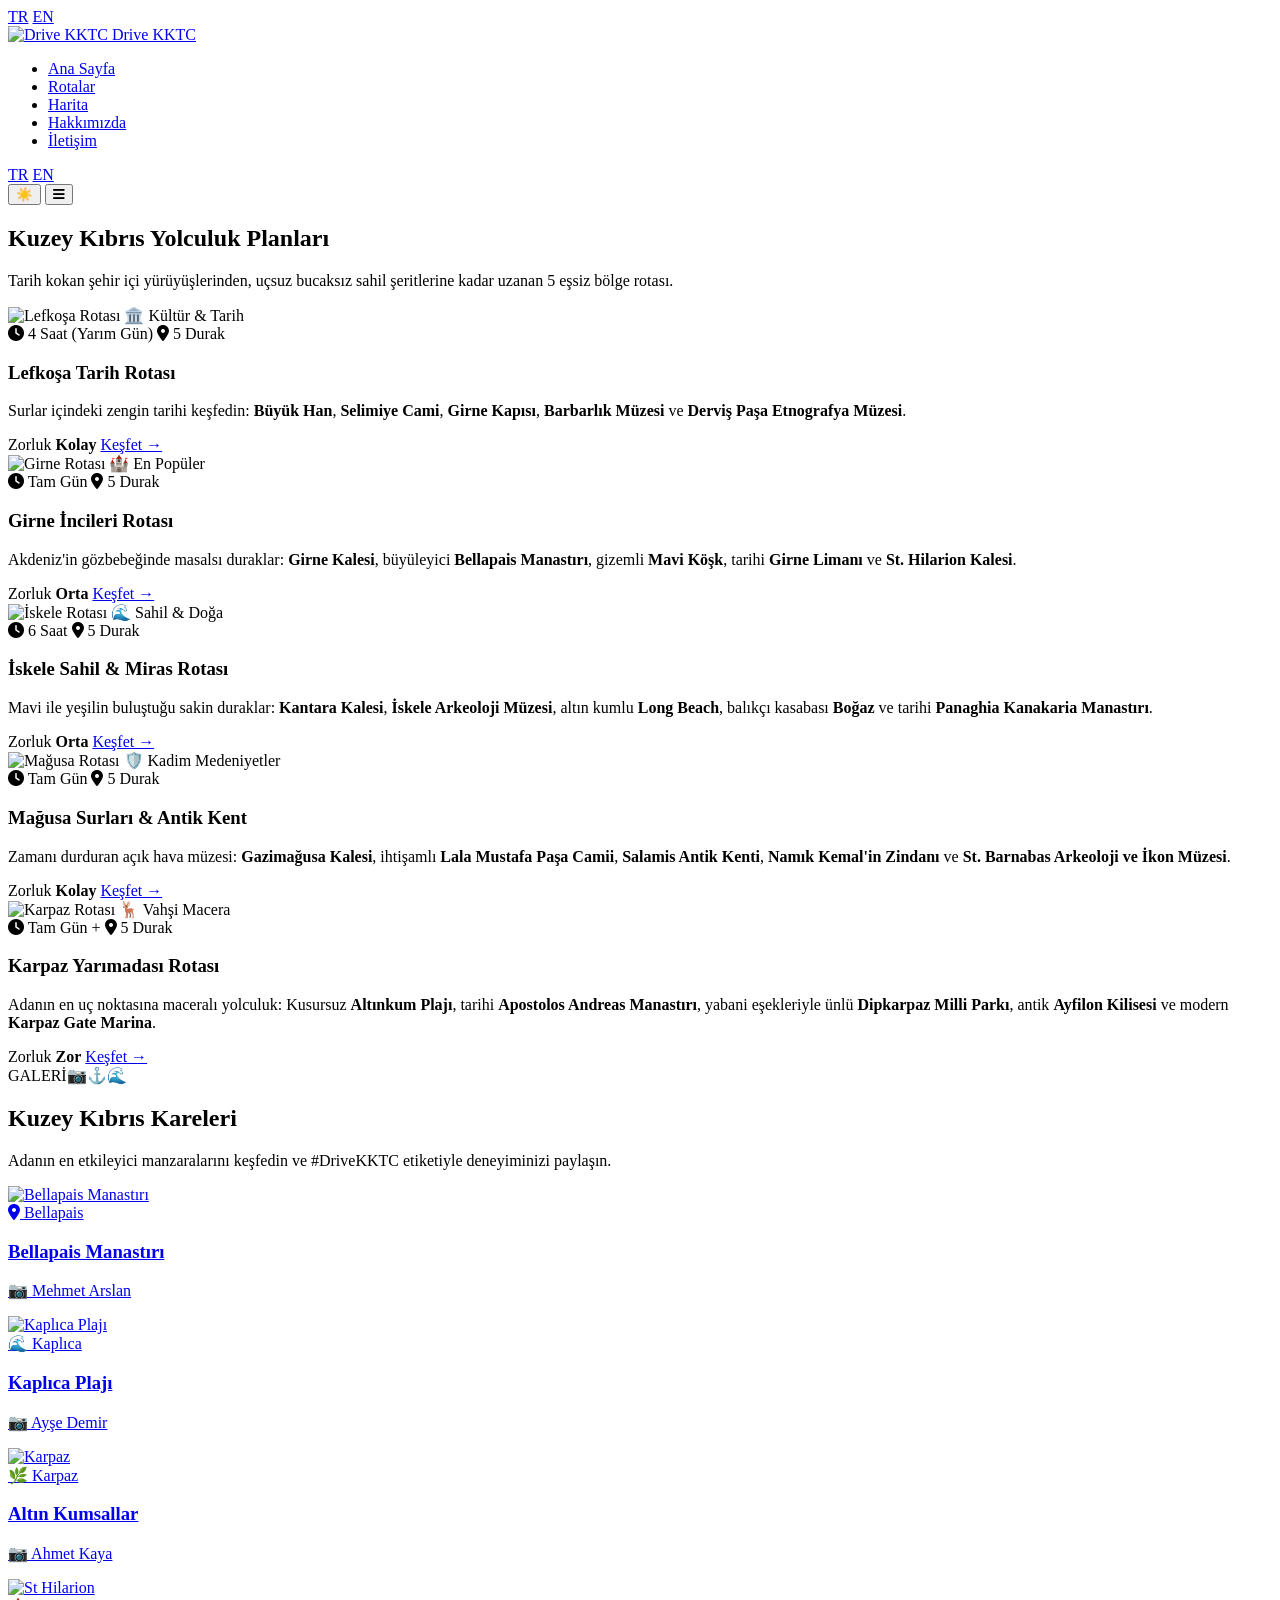
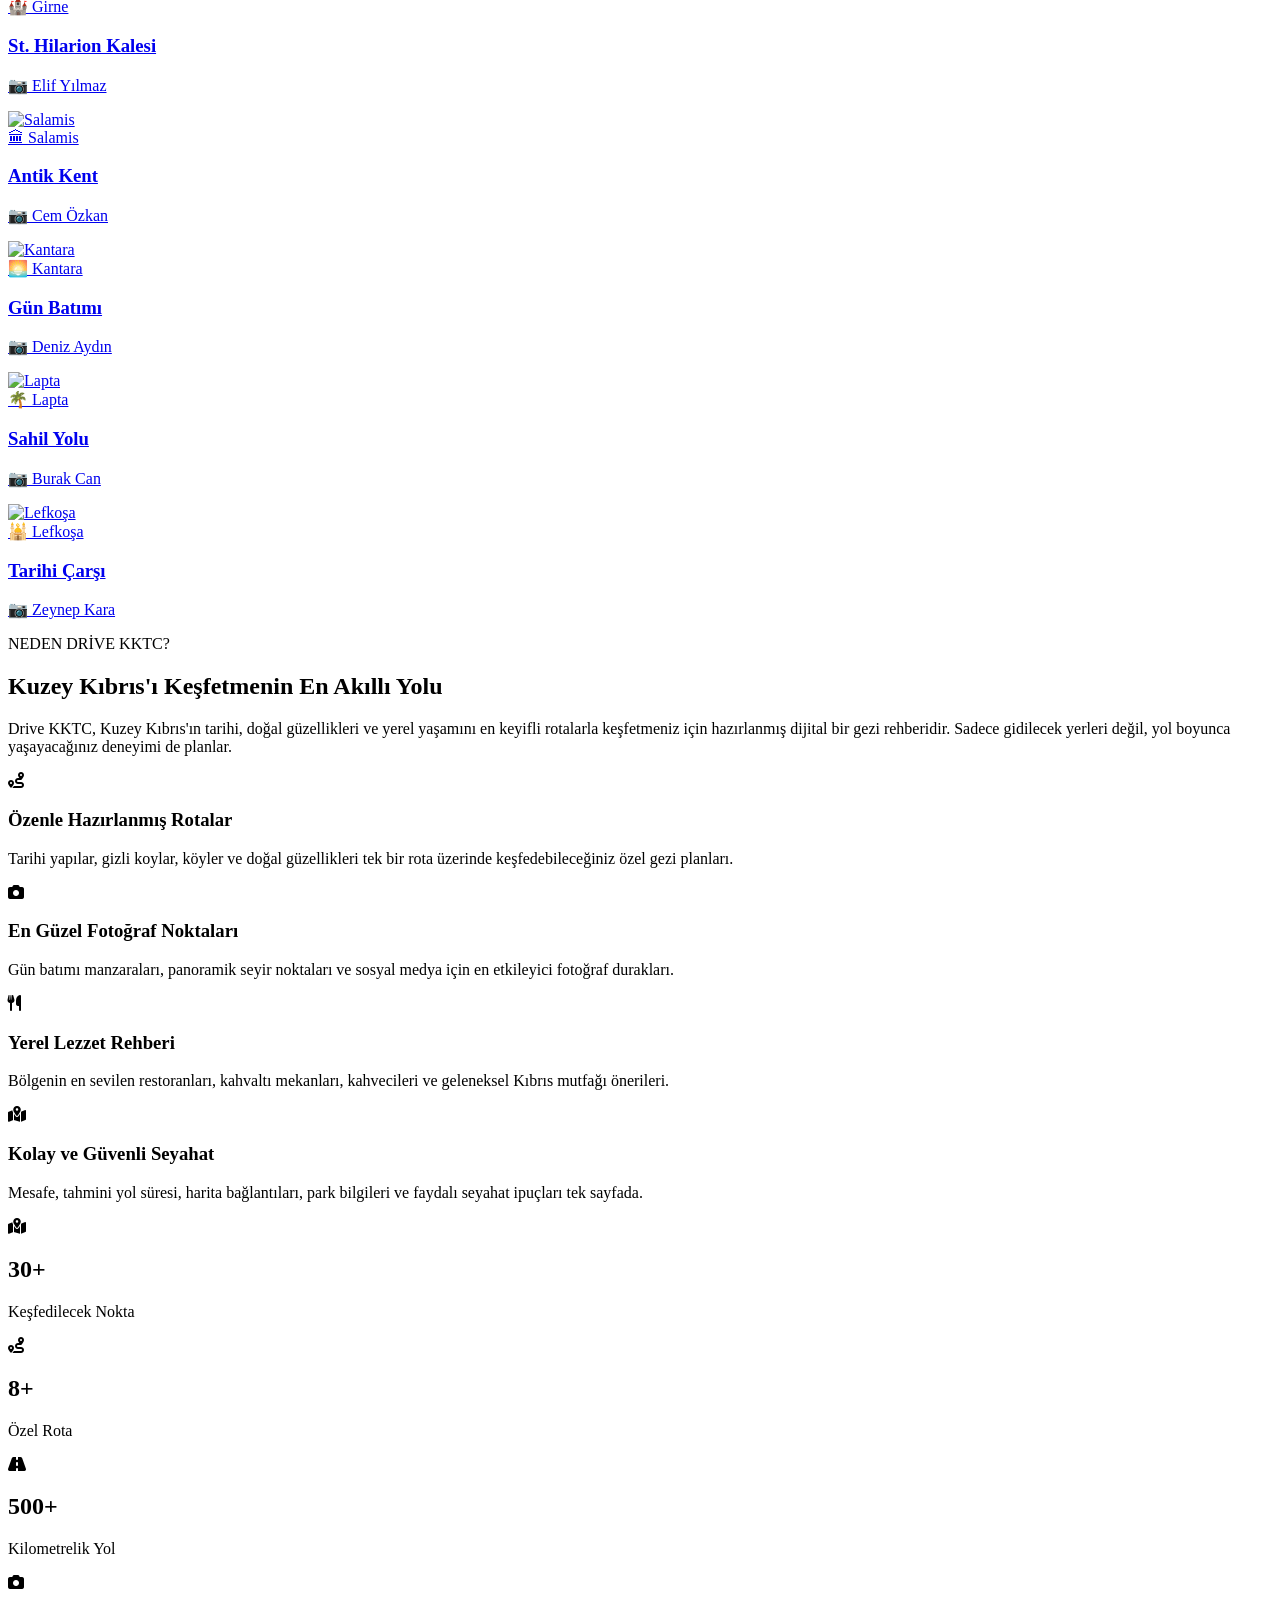
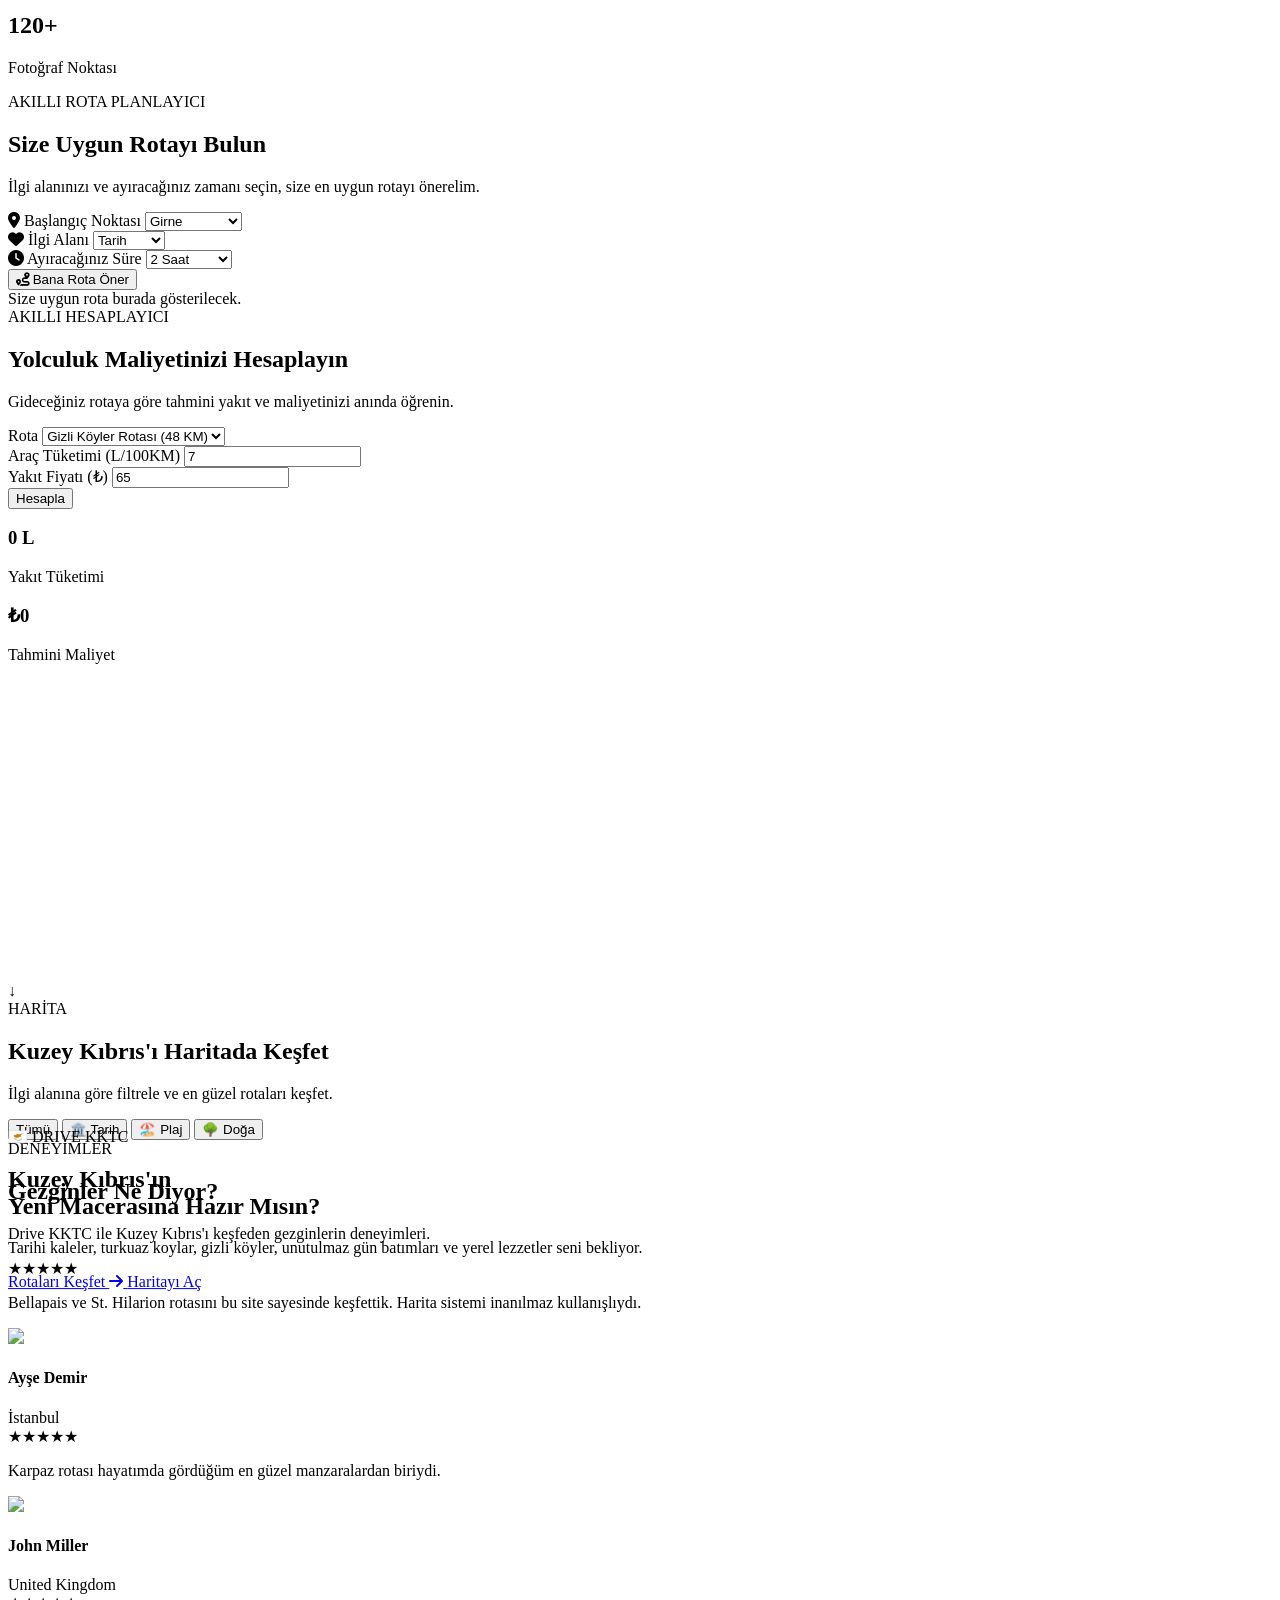
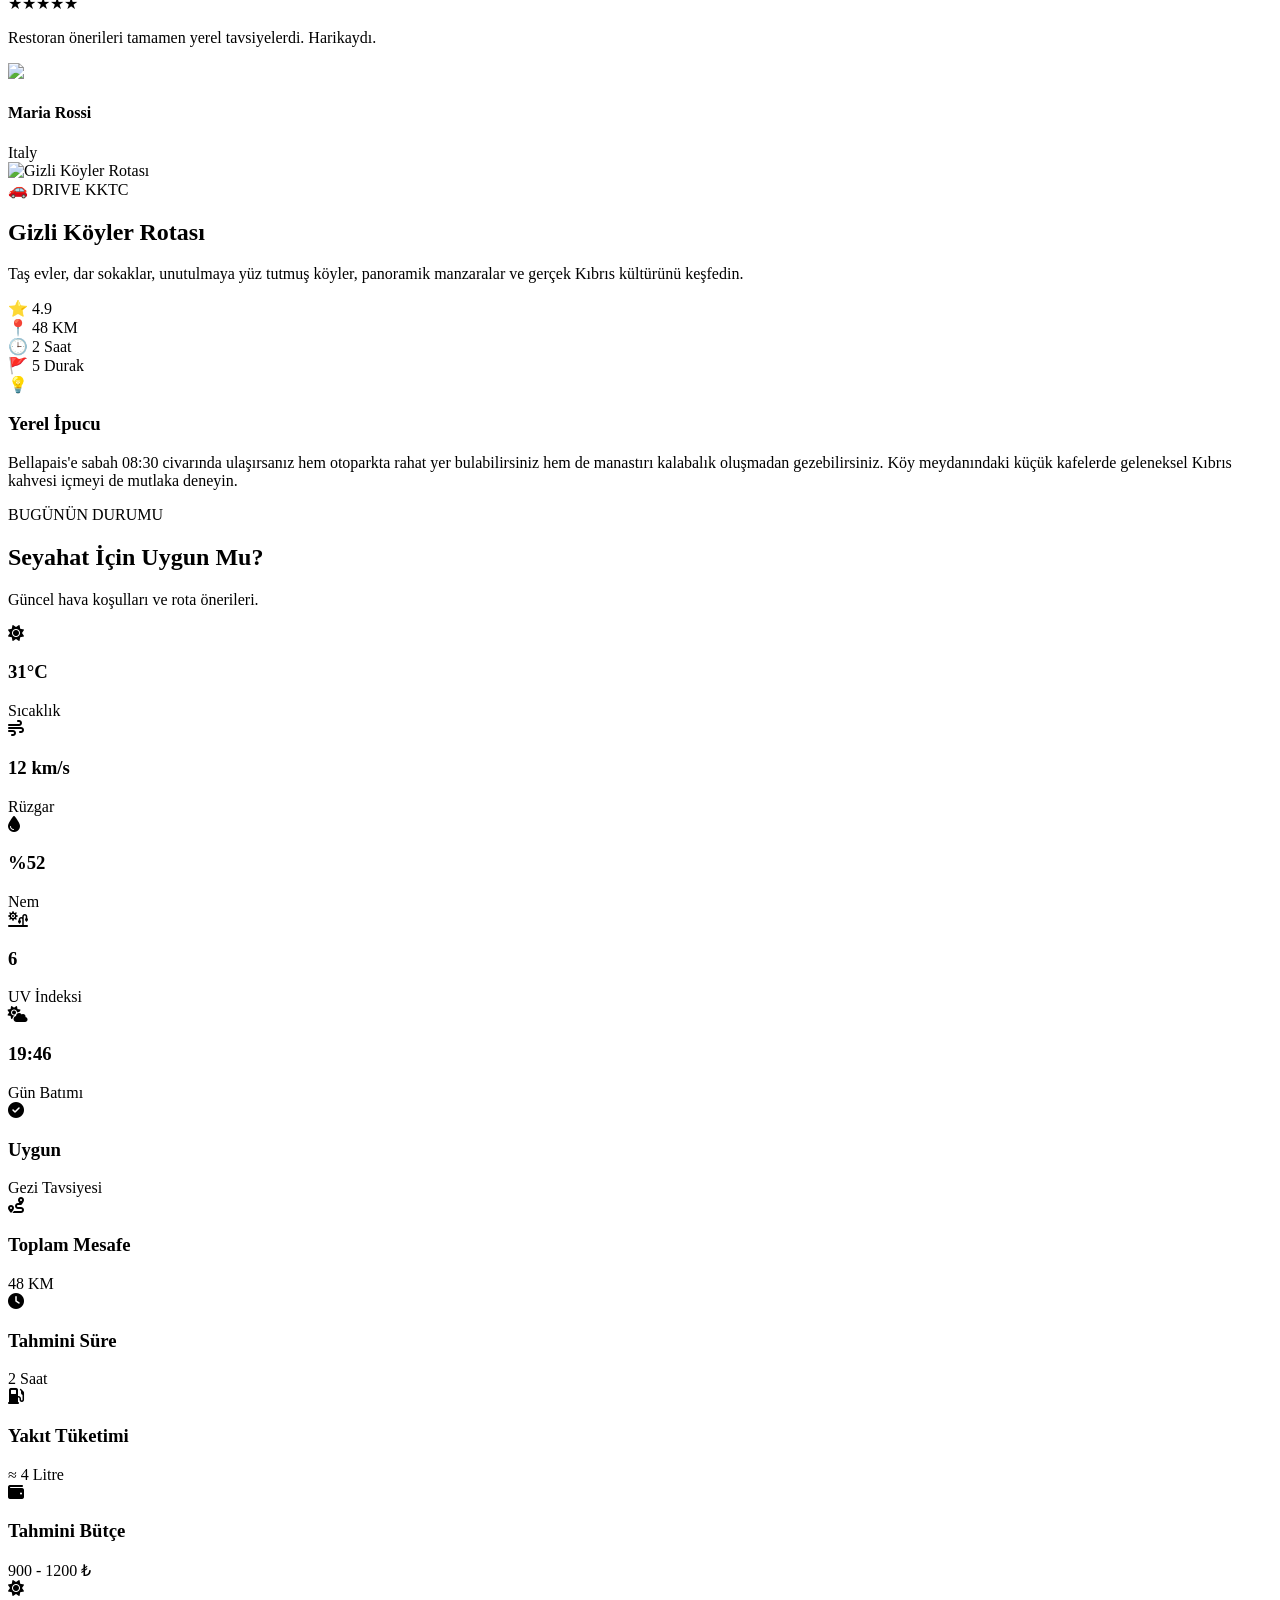
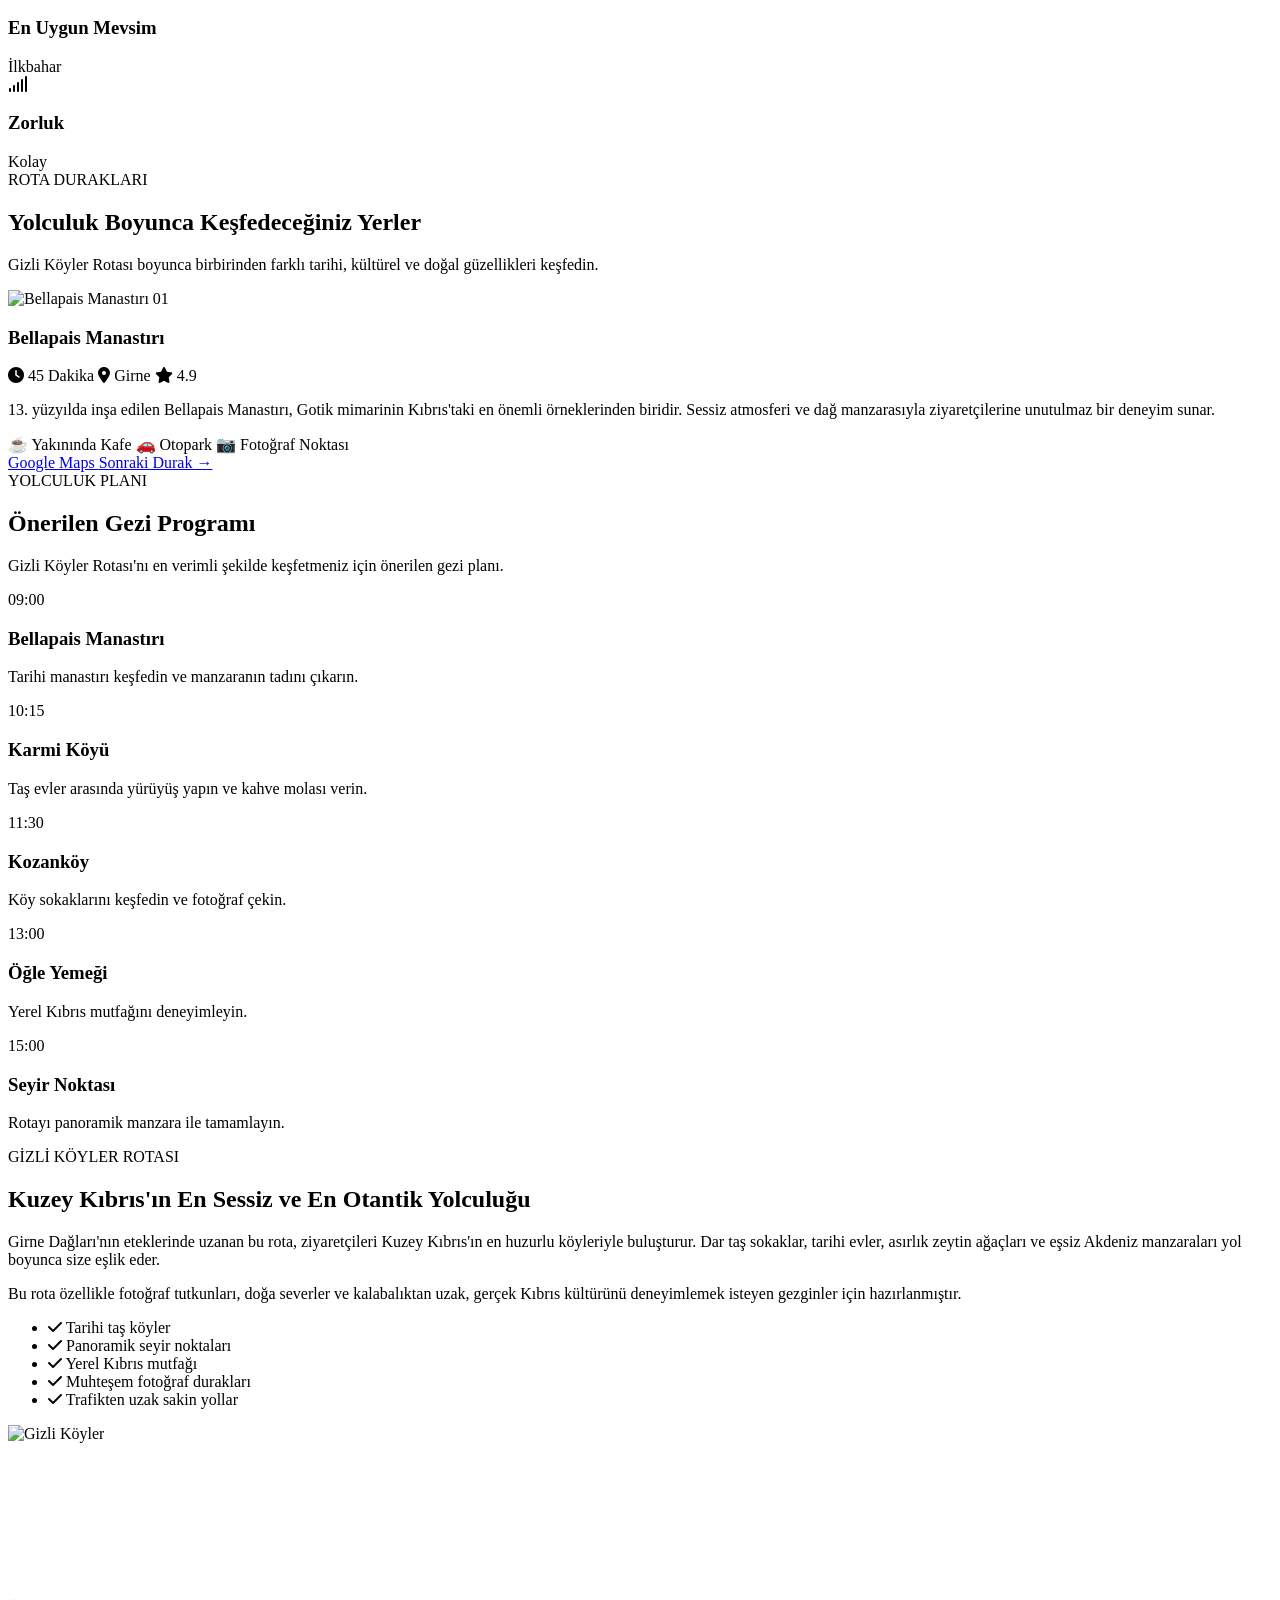
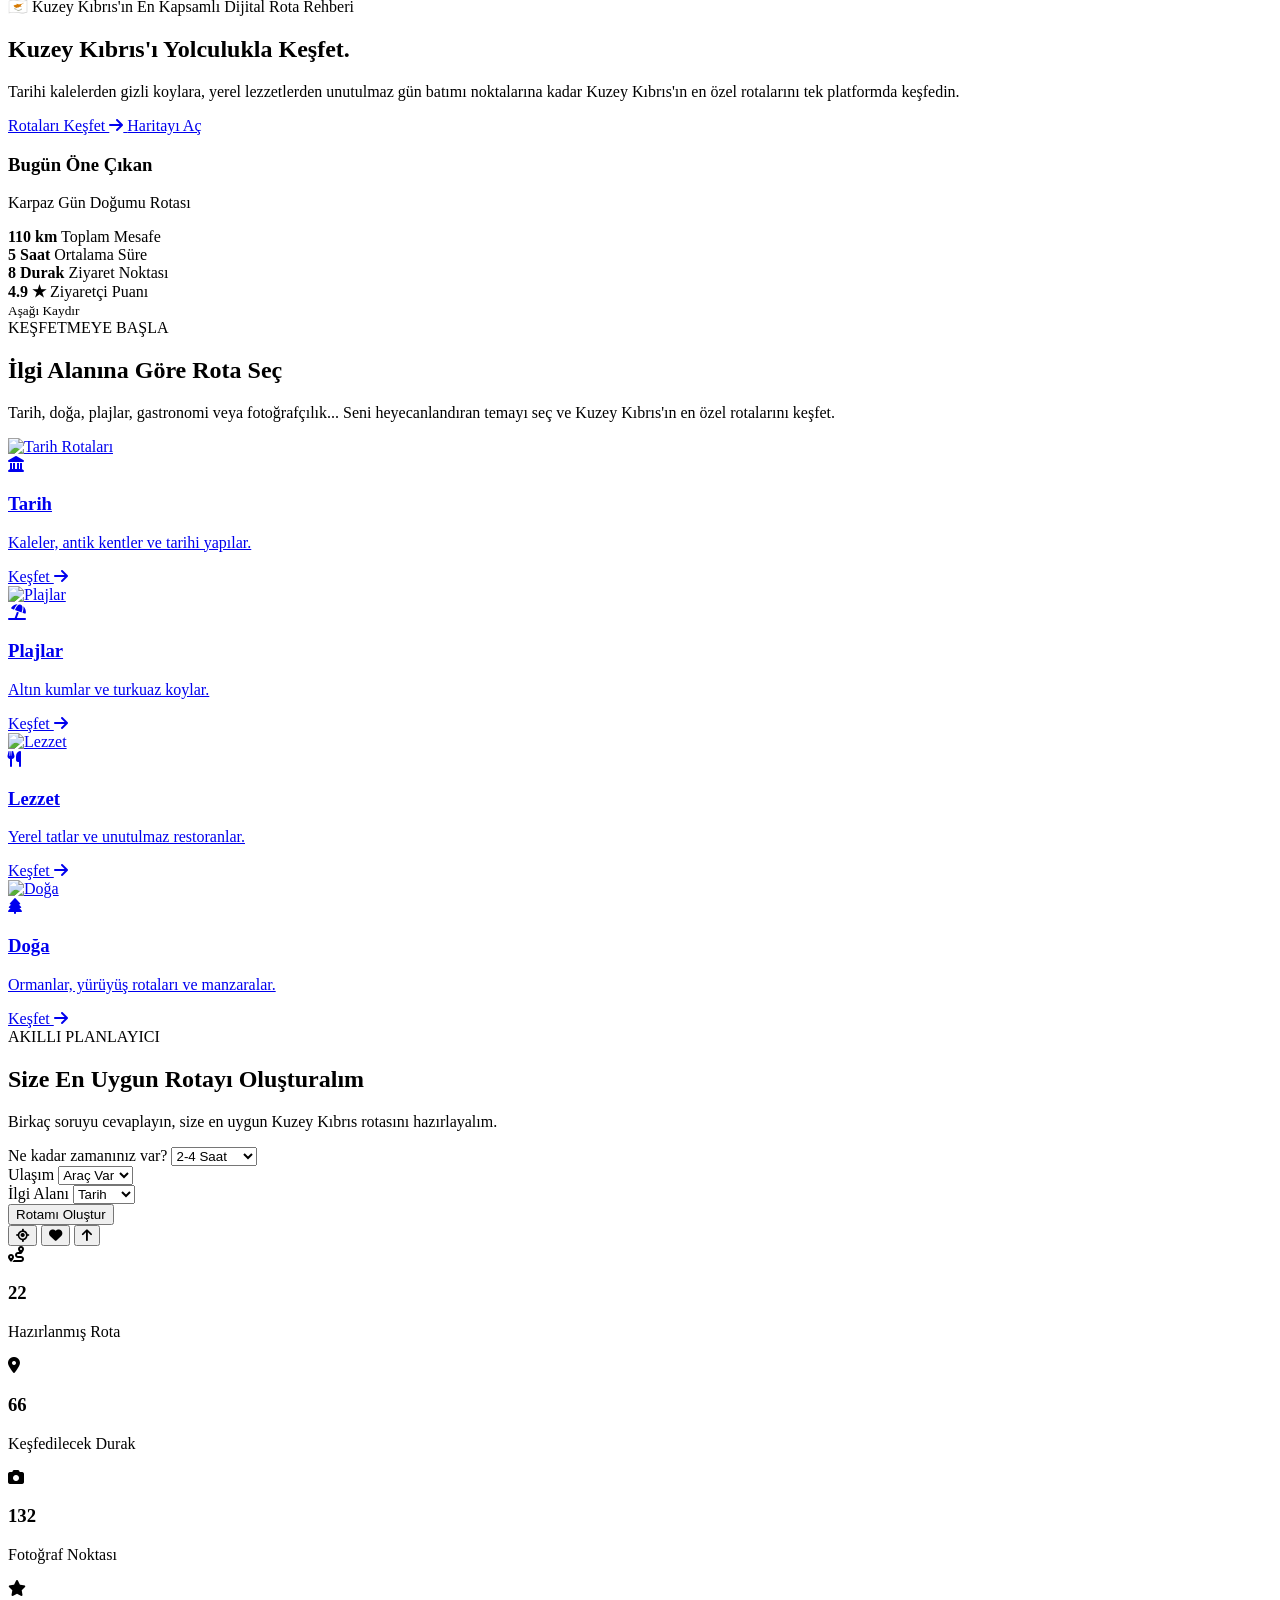
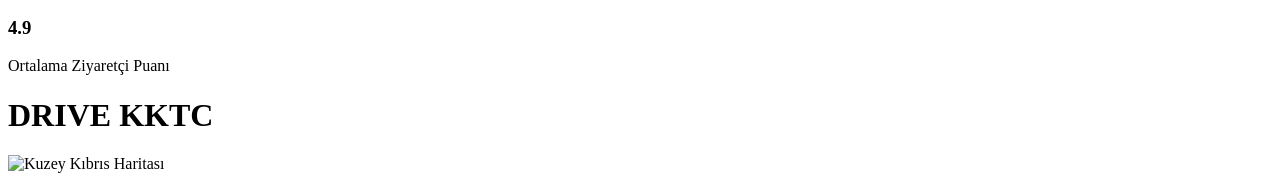
==== index.html @ 2be65976 "Add files via upload" ====
<!DOCTYPE html>
<html lang="tr">

<head>
<link rel="stylesheet" href="variables.css"> 
<link rel="stylesheet" href="responsive.css"> 

                                                  <!-- Leaflet CSS -->

<link
rel="stylesheet"
href="https://unpkg.com/leaflet@1.9.4/dist/leaflet.css"/>

    <!-- Character Encoding -->
    <meta charset="UTF-8">
    <meta http-equiv="X-UA-Compatible" content="IE=edge">

    <!-- Responsive -->
    <meta name="viewport" content="width=device-width, initial-scale=1.0">

    <!-- SEO -->
    <title>Drive KKTC | Discover Northern Cyprus One Route at a Time</title>

    <meta name="description"
        content="Explore Northern Cyprus with carefully designed driving routes including hidden villages, medieval castles, beaches, gastronomy and unforgettable local experiences.">

    <meta name="keywords"
        content="Northern Cyprus, KKTC, Kyrenia, Bellapais, Karpaz, Road Trip, Beaches, Castles, Travel Guide">

    <meta name="author" content="Drive KKTC">

    <meta name="robots" content="index, follow">

    <link rel="canonical" href="https://your-domain.com/">

    <!-- Open Graph -->

    <meta property="og:title" content="Drive KKTC">

    <meta property="og:description"
        content="Discover Northern Cyprus through unforgettable road trips.">

    <meta property="og:image" content="assets/images/hero/hero-cover.webp">

    <meta property="og:type" content="website">

    <!-- Twitter -->

    <meta name="twitter:card" content="summary_large_image">

    <meta name="twitter:title" content="Drive KKTC">

    <meta name="twitter:description"
        content="Explore Northern Cyprus like never before.">

    <!-- Favicon -->

    <link rel="icon" href="assets/logo/favicon.png">

    <!-- Google Fonts -->

    <link rel="preconnect" href="https://fonts.googleapis.com">

    <link rel="preconnect" href="https://fonts.gstatic.com" crossorigin>

    <link href="https://fonts.googleapis.com/css2?family=Inter:wght@300;400;500;600&family=Poppins:wght@400;500;600;700;800&display=swap" rel="stylesheet">

    <!-- Font Awesome -->

    <link rel="stylesheet"
        href="https://cdnjs.cloudflare.com/ajax/libs/font-awesome/6.7.2/css/all.min.css">

    <!-- CSS -->

    <link rel="stylesheet" href="css/style.css">

</head>

<body>
                                                  <!-- index.html içerisindeki dil butonları -->
<!-- index.html (Türkçe Sayfa) içindeki dil menüsü -->
<!-- Ana dizindeki index.html (Türkçe Sayfa) dil butonları -->
<div class="language">

    <a href="index.html" class="active">TR</a>

    <a href="en/index.html">EN</a>

</div>
                                                  

<!-- ======================================= -->
<!-- HEADER -->
<!-- ======================================= -->
<header class="header">
    <nav class="navbar">
        <div class="container">
            <!-- 1. SOL TARAF: Logo -->
            <a href="index.html" class="logo">
                <img src="images/K.png" alt="Drive KKTC">
                <span>Drive KKTC</span>
            </a>

            <!-- 2. ORTA KISIM: Menü Linkleri (CSS ile ortalandı) -->
            <ul class="nav-menu">
                <li><a href="index.html" class="active">Ana Sayfa</a></li>
                <li><a href="routes.html">Rotalar</a></li>
                <li><a href="map.html">Harita</a></li>
                <li><a href="about.html">Hakkımızda</a></li>
                <li><a href="contact.html">İletişim</a></li>
            </ul>

            <!-- 3. SAĞ TARAF: Aksiyonlar (Dil & Tema Değiştirici) -->
            <div class="nav-actions">
                <div class="language">
                    <a href="#" class="active">TR</a>
                  <!-- Doğru hali -->
<a href="en/index.html">EN</a>
                </div>

                <!-- Yeni Eklenen Arka Plansız Tema Butonumuz -->
                <button id="theme-toggle" class="theme-toggle-btn" aria-label="Temayı Değiştir">
                    ☀️
                </button>
                
                <button class="menu-toggle">
                    <i class="fa-solid fa-bars"></i>
                </button>
            </div>
        </div>
    </nav>
</header>

<main>

    

    <!-- ======================================= -->
    <!-- FEATURED ROUTES (YENİ ROTALAR) -->
    <!-- ======================================= -->
    <section class="featured-routes" id="routes">
    
        <div class="container">
            <div class="section-title">
                
                <h2>Kuzey Kıbrıs Yolculuk Planları</h2>
                <p>
                    Tarih kokan şehir içi yürüyüşlerinden, uçsuz bucaksız sahil şeritlerine kadar uzanan 5 eşsiz bölge rotası.
                </p>
            </div>
            
            <div class="routes-grid">

                <!-- Rota 1: Lefkoşa Gezi Rotası -->
                <article class="route-card">
                    <div class="route-image">
                        <img src="images/zehra-sokak-lefkosa-kibris.jpg" alt="Lefkoşa Rotası"> 
                        <span class="badge">🏛️ Kültür & Tarih</span>
                    </div>
                    <div class="route-body">
                        <div class="route-top">
                            <span><i class="fa-solid fa-clock"></i> 4 Saat (Yarım Gün)</span>
                            <span><i class="fa-solid fa-location-dot"></i> 5 Durak</span>
                        </div>
                        <h3>Lefkoşa Tarih Rotası</h3>
                        <p>
                            Surlar içindeki zengin tarihi keşfedin: <strong>Büyük Han</strong>, <strong>Selimiye Cami</strong>, <strong>Girne Kapısı</strong>, <strong>Barbarlık Müzesi</strong> ve <strong>Derviş Paşa Etnografya Müzesi</strong>.
                        </p>
                        <div class="route-footer">
                            <span>Zorluk <strong>Kolay</strong></span>
                            <a href="routes/lefkosa.html">Keşfet &rarr;</a>
                        </div>
                    </div>
                </article>

                <!-- Rota 2: Girne Tur Rotası -->
                <article class="route-card">
                    <div class="route-image">
                        <img src="images/girne1.jpg" alt="Girne Rotası">
                        <span class="badge">🏰 En Popüler</span>
                    </div>
                    <div class="route-body">
                        <div class="route-top">
                            <span><i class="fa-solid fa-clock"></i> Tam Gün</span>
                            <span><i class="fa-solid fa-location-dot"></i> 5 Durak</span>
                        </div>
                        <h3>Girne İncileri Rotası</h3>
                        <p>
                            Akdeniz'in gözbebeğinde masalsı duraklar: <strong>Girne Kalesi</strong>, büyüleyici <strong>Bellapais Manastırı</strong>, gizemli <strong>Mavi Köşk</strong>, tarihi <strong>Girne Limanı</strong> ve <strong>St. Hilarion Kalesi</strong>.
                        </p>
                        <div class="route-footer">
                            <span>Zorluk <strong>Orta</strong></span>
                            <a href="routes/girne.html">Keşfet &rarr;</a>
                        </div>
                    </div>
                </article>

                <!-- Rota 3: İskele Rotası -->
                <article class="route-card">
                    <div class="route-image">
                        <img src="images/İSKELE.jpg" alt="İskele Rotası">
                        <span class="badge">🌊 Sahil & Doğa</span>
                    </div>
                    <div class="route-body">
                        <div class="route-top">
                            <span><i class="fa-solid fa-clock"></i> 6 Saat</span>
                            <span><i class="fa-solid fa-location-dot"></i> 5 Durak</span>
                        </div>
                        <h3>İskele Sahil & Miras Rotası</h3>
                        <p>
                            Mavi ile yeşilin buluştuğu sakin duraklar: <strong>Kantara Kalesi</strong>, <strong>İskele Arkeoloji Müzesi</strong>, altın kumlu <strong>Long Beach</strong>, balıkçı kasabası <strong>Boğaz</strong> ve tarihi <strong>Panaghia Kanakaria Manastırı</strong>.
                        </p>
                        <div class="route-footer">
                            <span>Zorluk <strong>Orta</strong></span>
                            <a href="routes/iskele.html">Keşfet &rarr;</a>
                        </div>
                    </div>
                </article>

                <!-- Rota 4: Mağusa Rotası -->
                <article class="route-card">
                    <div class="route-image">
                        <img src="images/kibris-gazimagusa-gezi-rehberi.jpg" alt="Mağusa Rotası">
                        <span class="badge">🛡️ Kadim Medeniyetler</span>
                    </div>
                    <div class="route-body">
                        <div class="route-top">
                            <span><i class="fa-solid fa-clock"></i> Tam Gün</span>
                            <span><i class="fa-solid fa-location-dot"></i> 5 Durak</span>
                        </div>
                        <h3>Mağusa Surları & Antik Kent</h3>
                        <p>
                            Zamanı durduran açık hava müzesi: <strong>Gazimağusa Kalesi</strong>, ihtişamlı <strong>Lala Mustafa Paşa Camii</strong>, <strong>Salamis Antik Kenti</strong>, <strong>Namık Kemal'in Zindanı</strong> ve <strong>St. Barnabas Arkeoloji ve İkon Müzesi</strong>.
                        </p>
                        <div class="route-footer">
                            <span>Zorluk <strong>Kolay</strong></span>
                            <a href="routes/magusa.html">Keşfet &rarr;</a>
                        </div>
                    </div>
                </article>

                <!-- Rota 5: Karpaz Rotası -->
                <article class="route-card">
                    <div class="route-image">
                        <img src="images/KARPAZ.jpg" alt="Karpaz Rotası">
                        <span class="badge">🦌 Vahşi Macera</span>
                    </div>
                    <div class="route-body">
                        <div class="route-top">
                            <span><i class="fa-solid fa-clock"></i> Tam Gün +</span>
                            <span><i class="fa-solid fa-location-dot"></i> 5 Durak</span>
                        </div>
                        <h3>Karpaz Yarımadası Rotası</h3>
                        <p>
                            Adanın en uç noktasına maceralı yolculuk: Kusursuz <strong>Altınkum Plajı</strong>, tarihi <strong>Apostolos Andreas Manastırı</strong>, yabani eşekleriyle ünlü <strong>Dipkarpaz Milli Parkı</strong>, antik <strong>Ayfilon Kilisesi</strong> ve modern <strong>Karpaz Gate Marina</strong>.
                        </p>
                        <div class="route-footer">
                            <span>Zorluk <strong>Zor</strong></span>
                            <a href="routes/karpaz.html">Keşfet &rarr;</a>
                        </div>
                    </div>
                </article>

            </div>
        </div>
    </section>

    

   
    <!--=========================================
INSTAGRAM GALERİSİ
==========================================-->

<section class="gallery py-section">

    <div class="container">

        <div class="section-header text-center">

            <span class="section-subtitle">

                GALERİ📷⚓🌊

            </span>

            <h2 class="section-title">

                Kuzey Kıbrıs Kareleri

            </h2>

            <p class="section-description">

                Adanın en etkileyici manzaralarını keşfedin ve
                #DriveKKTC etiketiyle deneyiminizi paylaşın.

            </p>

        </div>

        <div class="gallery-grid">

            <!-- 1 -->
            <a href="#" class="gallery-item large">

                <img src="images/caption.jpg" alt="Bellapais Manastırı">

                <div class="gallery-overlay">

                    <div class="gallery-content">

                        <span class="gallery-location">

                            <i class="fa-solid fa-location-dot"></i>

                            Bellapais

                        </span>

                        <h3>Bellapais Manastırı</h3>

                        <p>📷 Mehmet Arslan</p>

                    </div>

                </div>

            </a>

            <!-- 2 -->

            <a href="#" class="gallery-item">

                <img src="images/kaplıcason.jpg" alt="Kaplıca Plajı">

                <div class="gallery-overlay">

                    <div class="gallery-content">

                        <span class="gallery-location">

                            🌊 Kaplıca

                        </span>

                        <h3>Kaplıca Plajı</h3>

                        <p>📷 Ayşe Demir</p>

                    </div>

                </div>

            </a>

            <!-- 3 -->

            <a href="#" class="gallery-item">

                <img src="images/KARPAZ.jpg" alt="Karpaz">

                <div class="gallery-overlay">

                    <div class="gallery-content">

                        <span class="gallery-location">

                            🌿 Karpaz

                        </span>

                        <h3>Altın Kumsallar</h3>

                        <p>📷 Ahmet Kaya</p>

                    </div>

                </div>

            </a>

            <!-- 4 -->

            <a href="#" class="gallery-item tall">

                <img src="images/hilarion.jpg" alt="St Hilarion">

                <div class="gallery-overlay">

                    <div class="gallery-content">

                        <span class="gallery-location">

                            🏰 Girne

                        </span>

                        <h3>St. Hilarion Kalesi</h3>

                        <p>📷 Elif Yılmaz</p>

                    </div>

                </div>

            </a>

            <!-- 5 -->

            <a href="#" class="gallery-item">

                <img src="images/salamis.jpg" alt="Salamis">

                <div class="gallery-overlay">

                    <div class="gallery-content">

                        <span class="gallery-location">

                            🏛 Salamis

                        </span>

                        <h3>Antik Kent</h3>

                        <p>📷 Cem Özkan</p>

                    </div>

                </div>

            </a>

            <!-- 6 -->

            <a href="#" class="gallery-item">

                <img src="images/kantara.jpg" alt="Kantara">

                <div class="gallery-overlay">

                    <div class="gallery-content">

                        <span class="gallery-location">

                            🌅 Kantara

                        </span>

                        <h3>Gün Batımı</h3>

                        <p>📷 Deniz Aydın</p>

                    </div>

                </div>

            </a>

            <!-- 7 -->

            <a href="#" class="gallery-item">

                <img src="images/LAPTA.jpeg" alt="Lapta">

                <div class="gallery-overlay">

                    <div class="gallery-content">

                        <span class="gallery-location">

                            🌴 Lapta

                        </span>

                        <h3>Sahil Yolu</h3>

                        <p>📷 Burak Can</p>

                    </div>

                </div>

            </a>

            <!-- 8 -->

            <a href="#" class="gallery-item wide">

                <img src="images/lefkosa-gezilecek-yerler-1.jpg" alt="Lefkoşa">

                <div class="gallery-overlay">

                    <div class="gallery-content">

                        <span class="gallery-location">

                            🕌 Lefkoşa

                        </span>

                        <h3>Tarihi Çarşı</h3>

                        <p>📷 Zeynep Kara</p>

                    </div>

                </div>

            </a>

        </div>

    </div>

</section>

    <!-- ======================================= -->
    <!-- WHY US -->
    <!-- ======================================= -->
    <!-- =====================================
NEDEN DRİVE KKTC?
===================================== -->

<section class="why-us">

    <div class="container">

        <div class="section-header">

            <span class="section-subtitle">
                NEDEN DRİVE KKTC?
            </span>

            <h2>
                Kuzey Kıbrıs'ı Keşfetmenin En Akıllı Yolu
            </h2>

            <p>
                Drive KKTC, Kuzey Kıbrıs'ın tarihi, doğal güzellikleri ve yerel yaşamını
                en keyifli rotalarla keşfetmeniz için hazırlanmış dijital bir gezi rehberidir.
                Sadece gidilecek yerleri değil, yol boyunca yaşayacağınız deneyimi de planlar.
            </p>

        </div>

        <div class="why-grid">

            <article class="why-card">

                <div class="why-icon">
                    <i class="fa-solid fa-route"></i>
                </div>

                <h3>Özenle Hazırlanmış Rotalar</h3>

                <p>
                    Tarihi yapılar, gizli koylar, köyler ve doğal güzellikleri
                    tek bir rota üzerinde keşfedebileceğiniz özel gezi planları.
                </p>

            </article>

            <article class="why-card">

                <div class="why-icon">
                    <i class="fa-solid fa-camera"></i>
                </div>

                <h3>En Güzel Fotoğraf Noktaları</h3>

                <p>
                    Gün batımı manzaraları, panoramik seyir noktaları ve
                    sosyal medya için en etkileyici fotoğraf durakları.
                </p>

            </article>

            <article class="why-card">

                <div class="why-icon">
                    <i class="fa-solid fa-utensils"></i>
                </div>

                <h3>Yerel Lezzet Rehberi</h3>

                <p>
                    Bölgenin en sevilen restoranları, kahvaltı mekanları,
                    kahvecileri ve geleneksel Kıbrıs mutfağı önerileri.
                </p>

            </article>

            <article class="why-card">

                <div class="why-icon">
                    <i class="fa-solid fa-map-location-dot"></i>
                </div>

                <h3>Kolay ve Güvenli Seyahat</h3>

                <p>
                    Mesafe, tahmini yol süresi, harita bağlantıları,
                    park bilgileri ve faydalı seyahat ipuçları tek sayfada.
                </p>

            </article>

        </div>

    </div>

</section>



<!-- =====================================
İSTATİSTİKLER
===================================== -->

<section class="statistics">

    <div class="container">

        <div class="statistics-grid">

            <div class="stat-card">

                <div class="stat-icon">
                    <i class="fa-solid fa-map-location-dot"></i>
                </div>

                <h2 class="counter" data-target="30">0</h2>

                <p>
                    Keşfedilecek Nokta
                </p>

            </div>

            <div class="stat-card">

                <div class="stat-icon">
                    <i class="fa-solid fa-route"></i>
                </div>

                <h2 class="counter" data-target="8">0</h2>

                <p>
                    Özel Rota
                </p>

            </div>

            <div class="stat-card">

                <div class="stat-icon">
                    <i class="fa-solid fa-road"></i>
                </div>

                <h2 class="counter" data-target="500">0</h2>

                <p>
                    Kilometrelik Yol
                </p>

            </div>

            <div class="stat-card">

                <div class="stat-icon">
                    <i class="fa-solid fa-camera"></i>
                </div>

                <h2 class="counter" data-target="120">0</h2>

                <p>
                    Fotoğraf Noktası
                </p>

            </div>

        </div>

    </div>

</section>


<!-- =====================================
AKILLI ROTA PLANLAYICISI
===================================== -->

<section class="trip-planner">

    <div class="container">

        <div class="section-header">

            <span class="section-subtitle">

                AKILLI ROTA PLANLAYICI

            </span>

            <h2>

                Size Uygun Rotayı Bulun

            </h2>

            <p>

                İlgi alanınızı ve ayıracağınız zamanı seçin,
                size en uygun rotayı önerelim.

            </p>

        </div>

        <div class="planner-box">

            <div class="planner-grid">

                <div class="planner-item">

                    <label>

                        <i class="fa-solid fa-location-dot"></i>

                        Başlangıç Noktası

                    </label>

                    <select id="startPoint">

                        <option>Girne</option>

                        <option>Lefkoşa</option>

                        <option>Gazimağusa</option>

                        <option>İskele</option>

                        <option>Güzelyurt</option>

                    </select>

                </div>

                <div class="planner-item">

                    <label>

                        <i class="fa-solid fa-heart"></i>

                        İlgi Alanı

                    </label>

                    <select id="interest">

                        <option>Tarih</option>

                        <option>Plaj</option>

                        <option>Doğa</option>

                        <option>Yemek</option>

                        <option>Fotoğraf</option>

                    </select>

                </div>

                <div class="planner-item">

                    <label>

                        <i class="fa-solid fa-clock"></i>

                        Ayıracağınız Süre

                    </label>

                    <select id="duration">

                        <option>2 Saat</option>

                        <option>Yarım Gün</option>

                        <option>Tam Gün</option>

                    </select>

                </div>

            </div>

            <button id="findRoute" class="btn btn-primary">

                <i class="fa-solid fa-route"></i>

                Bana Rota Öner

            </button>

            <div class="planner-result" id="plannerResult">

                Size uygun rota burada gösterilecek.

            </div>

        </div>

    </div>

</section>

<!--=========================================
ROTA MALİYET HESAPLAMA
==========================================-->

<section class="trip-calculator">
    <div class="container">
        <div class="section-header">
            <span class="section-subtitle">AKILLI HESAPLAYICI</span>
            <h2>Yolculuk Maliyetinizi Hesaplayın</h2>
            <p>Gideceğiniz rotaya göre tahmini yakıt ve maliyetinizi anında öğrenin.</p>
        </div>
        <div class="calculator">
            <div class="calc-grid">
                <div>
                    <label for="route">Rota</label>
                    <select id="route">
                        <option value="48">Gizli Köyler Rotası (48 KM)</option>
                        <option value="72">Kaleler Rotası (72 KM)</option>
                        <option value="110">Karpaz Rotası (110 KM)</option>
                        <option value="65">Lezzet Rotası (65 KM)</option>
                    </select>
                </div>
                <div>
                    <label for="fuel">Araç Tüketimi (L/100KM)</label>
                    <input type="number" id="fuel" value="7" step="0.1">
                </div>
                <div>
                    <label for="price">Yakıt Fiyatı (₺)</label>
                    <input type="number" id="price" value="65" step="0.1">
                </div>
            </div>
            
            <!-- type="button" ekleyerek form varsa sayfanın yenilenmesini engelliyoruz -->
            <button type="button" class="btn btn-primary" id="calculateTrip">
                Hesapla
            </button>

            <div class="trip-result">
                <div>
                    <h3 id="liter">0 L</h3>
                    <span>Yakıt Tüketimi</span>
                </div>
                <div>
                    <h3 id="cost">₺0</h3>
                    <span>Tahmini Maliyet</span>
                </div>
            </div>
        </div>
    </div>
</section>
<!--=========================================
SİNEMATİK CTA
==========================================-->

<section class="cinematic-cta">

    <!-- Arka Plan Videosu -->

    <video
        class="cta-video"
        autoplay
        muted
        loop
        playsinline>

        <source
            src="videos/drone.mp4"
            type="video/mp4"> 

    </video>

    <!-- Overlay -->

    <div class="cta-overlay"></div>

    <!-- İçerik -->

    <div class="container">

        <div class="cta-content">

            <span class="cta-badge">

                🇨🇾 DRIVE KKTC

            </span>

            <h2>

                Kuzey Kıbrıs'ın
                <br>

                Yeni Macerasına

                <span>Hazır Mısın?</span>

            </h2>

            <p>

                Tarihi kaleler, turkuaz koylar, gizli köyler,
                unutulmaz gün batımları ve yerel lezzetler seni bekliyor.

            </p>

            <div class="cta-buttons">

                <a href="routes.html" class="btn btn-primary">

                    Rotaları Keşfet

                    <i class="fa-solid fa-arrow-right"></i>

                </a>

                <a href="map.html" class="btn btn-outline-light">

                    Haritayı Aç

                </a>

            </div>

        </div>

    </div>

    <!-- Scroll Efekti -->

    <div class="cta-bottom">

        ↓

    </div>

</section>
<section class="map-section py-section">

<div class="container">

<div class="section-header text-center">

<span class="section-subtitle">

HARİTA

</span>

<h2>

Kuzey Kıbrıs'ı Haritada Keşfet

</h2>

<p>

İlgi alanına göre filtrele ve en güzel rotaları keşfet.

</p>

</div>

<!-- Filtre Butonları (Güncellenmiş onclick yapıları) -->
<div class="filters">
    <button class="filter-btn active" onclick="filterMap('all', this)">Tümü</button>
    <button class="filter-btn" onclick="filterMap('tarih', this)">🏛️ Tarih</button>
    <button class="filter-btn" onclick="filterMap('plaj', this)">🏖️ Plaj</button>
    <button class="filter-btn" onclick="filterMap('doga', this)">🌳 Doğa</button>
</div>

<div id="map"></div>

</div>

</section>
<!--=========================================
ZİYARETÇİ YORUMLARI
==========================================-->

<section class="testimonials py-section">

    <div class="container">

        <div class="section-header text-center">

            <span class="section-subtitle">

                DENEYİMLER

            </span>

            <h2 class="section-title">

                Gezginler Ne Diyor?

            </h2>

            <p class="section-description">

                Drive KKTC ile Kuzey Kıbrıs'ı keşfeden gezginlerin
                deneyimleri.

            </p>

        </div>

        <div class="swiper testimonialSwiper">

            <div class="swiper-wrapper">

                <!-- CARD -->

                <div class="swiper-slide">

                    <div class="testimonial-card">

                        <div class="stars">

                            ★★★★★

                        </div>

                        <p>

                            Bellapais ve St. Hilarion rotasını
                            bu site sayesinde keşfettik.
                            Harita sistemi inanılmaz kullanışlıydı.

                        </p>

                        <div class="testimonial-user">

                            <img src="images/yorum1.jpg">

                            <div>

                                <h4>Ayşe Demir</h4>

                                <span>İstanbul</span>

                            </div>

                        </div>

                    </div>

                </div>

                <!-- CARD -->

                <div class="swiper-slide">

                    <div class="testimonial-card">

                        <div class="stars">

                            ★★★★★

                        </div>

                        <p>

                            Karpaz rotası hayatımda gördüğüm
                            en güzel manzaralardan biriydi.

                        </p>

                        <div class="testimonial-user">

                            <img src="images/yorum3.jpg">

                            <div>

                                <h4>John Miller</h4>

                                <span>United Kingdom</span>

                            </div>

                        </div>

                    </div>

                </div>

                <!-- CARD -->

                <div class="swiper-slide">

                    <div class="testimonial-card">

                        <div class="stars">

                            ★★★★★

                        </div>

                        <p>

                            Restoran önerileri tamamen yerel
                            tavsiyelerdi. Harikaydı.

                        </p>

                        <div class="testimonial-user">

                            <img src="images/yorum2.jpg">

                            <div>

                                <h4>Maria Rossi</h4>

                                <span>Italy</span>

                            </div>

                        </div>

                    </div>

                </div>

            </div>

        </div>

    </div>

</section>



<!-- =====================================
HERO
===================================== -->

<section class="route-hero">

    <img
        src="../assets/images/routes/hidden-village-banner.webp"
        alt="Gizli Köyler Rotası">

    <div class="route-overlay"></div>

    <div class="container">

        <div class="route-content">

            <span>

                🚗 DRIVE KKTC

            </span>

            <h1>

                Gizli Köyler Rotası

            </h1>

            <p>

                Taş evler, dar sokaklar,
                unutulmaya yüz tutmuş köyler,
                panoramik manzaralar
                ve gerçek Kıbrıs kültürünü
                keşfedin.

            </p>

            <div class="route-info">

                <div>

                    ⭐ 4.9

                </div>

                <div>

                    📍 48 KM

                </div>

                <div>

                    🕒 2 Saat

                </div>

                <div>

                    🚩 5 Durak

                </div>

            </div>

        </div>

    </div>

</section>

<section class="local-tip">

    <div class="container">

        <div class="tip-box">

            <div class="tip-icon">

                💡

            </div>

            <div>

                <h3>Yerel İpucu</h3>

                <p>

                    Bellapais'e sabah 08:30 civarında ulaşırsanız
                    hem otoparkta rahat yer bulabilirsiniz
                    hem de manastırı kalabalık oluşmadan gezebilirsiniz.
                    Köy meydanındaki küçük kafelerde geleneksel Kıbrıs kahvesi
                    içmeyi de mutlaka deneyin.

                </p>

            </div>

        </div>

    </div>

</section>
<!--=========================================
SEYAHAT DURUMU
==========================================-->

<section class="travel-status">

    <div class="container">

        <div class="section-header">

            <span class="section-subtitle">

                BUGÜNÜN DURUMU

            </span>

            <h2>

                Seyahat İçin Uygun Mu?

            </h2>

            <p>

                Güncel hava koşulları ve rota önerileri.

            </p>

        </div>

        <div class="weather-grid">

            <div class="weather-card">

                <i class="fa-solid fa-sun"></i>

                <h3>31°C</h3>

                <span>Sıcaklık</span>

            </div>

            <div class="weather-card">

                <i class="fa-solid fa-wind"></i>

                <h3>12 km/s</h3>

                <span>Rüzgar</span>

            </div>

            <div class="weather-card">

                <i class="fa-solid fa-droplet"></i>

                <h3>%52</h3>

                <span>Nem</span>

            </div>

            <div class="weather-card">

                <i class="fa-solid fa-sun-plant-wilt"></i>

                <h3>6</h3>

                <span>UV İndeksi</span>

            </div>

            <div class="weather-card">

                <i class="fa-solid fa-cloud-sun"></i>

                <h3>19:46</h3>

                <span>Gün Batımı</span>

            </div>

            <div class="weather-card success">

                <i class="fa-solid fa-circle-check"></i>

                <h3>Uygun</h3>

                <span>Gezi Tavsiyesi</span>

            </div>

        </div>

    </div>

</section>

<!-- =====================================
ROTA ÖZETİ
===================================== -->

<section class="route-summary">

    <div class="container">

        <div class="summary-grid">

            <div class="summary-card">

                <div class="summary-icon">
                    <i class="fa-solid fa-route"></i>
                </div>

                <h3>Toplam Mesafe</h3>

                <span>48 KM</span>

            </div>

            <div class="summary-card">

                <div class="summary-icon">
                    <i class="fa-solid fa-clock"></i>
                </div>

                <h3>Tahmini Süre</h3>

                <span>2 Saat</span>

            </div>

            <div class="summary-card">

                <div class="summary-icon">
                    <i class="fa-solid fa-gas-pump"></i>
                </div>

                <h3>Yakıt Tüketimi</h3>

                <span>≈ 4 Litre</span>

            </div>

            <div class="summary-card">

                <div class="summary-icon">
                    <i class="fa-solid fa-wallet"></i>
                </div>

                <h3>Tahmini Bütçe</h3>

                <span>900 - 1200 ₺</span>

            </div>

            <div class="summary-card">

                <div class="summary-icon">
                    <i class="fa-solid fa-sun"></i>
                </div>

                <h3>En Uygun Mevsim</h3>

                <span>İlkbahar</span>

            </div>

            <div class="summary-card">

                <div class="summary-icon">
                    <i class="fa-solid fa-signal"></i>
                </div>

                <h3>Zorluk</h3>

                <span>Kolay</span>

            </div>

        </div>

    </div>

</section>
<!-- =====================================
ROTA DURAKLARI
===================================== -->

<section class="route-stops">

    <div class="container">

        <div class="section-header">

            <span class="section-subtitle">

                ROTA DURAKLARI

            </span>

            <h2>

                Yolculuk Boyunca Keşfedeceğiniz Yerler

            </h2>

            <p>

                Gizli Köyler Rotası boyunca birbirinden farklı tarihi,
                kültürel ve doğal güzellikleri keşfedin.

            </p>

        </div>

        <!-- DURAK 1 -->

        <article class="stop-card">

            <div class="stop-image">

                <img src="images/caption.jpg"
                    alt="Bellapais Manastırı">

                <span class="stop-number">

                    01

                </span>

            </div>

            <div class="stop-content">

                <h3>

                    Bellapais Manastırı

                </h3>

                <div class="stop-info">

                    <span>

                        <i class="fa-solid fa-clock"></i>

                        45 Dakika

                    </span>

                    <span>

                        <i class="fa-solid fa-location-dot"></i>

                        Girne

                    </span>

                    <span>

                        <i class="fa-solid fa-star"></i>

                        4.9

                    </span>

                </div>

                <p>

                    13. yüzyılda inşa edilen Bellapais Manastırı,
                    Gotik mimarinin Kıbrıs'taki en önemli örneklerinden biridir.
                    Sessiz atmosferi ve dağ manzarasıyla ziyaretçilerine
                    unutulmaz bir deneyim sunar.

                </p>

                <div class="stop-features">

                    <span>

                        ☕ Yakınında Kafe

                    </span>

                    <span>

                        🚗 Otopark

                    </span>

                    <span>

                        📷 Fotoğraf Noktası

                    </span>

                </div>

                <div class="stop-buttons">

                    <a href="#">

                        Google Maps

                    </a>

                    <a href="#">

                        Sonraki Durak →

                    </a>

                </div>

            </div>

        </article>

    </div>

</section>

<!-- =====================================
ROTA ZAMAN ÇİZELGESİ
===================================== -->

<section class="route-timeline">

    <div class="container">

        <div class="section-header">

            <span class="section-subtitle">
                YOLCULUK PLANI
            </span>

            <h2>
                Önerilen Gezi Programı
            </h2>

            <p>
                Gizli Köyler Rotası'nı en verimli şekilde keşfetmeniz için önerilen gezi planı.
            </p>

        </div>

        <div class="timeline">

            <div class="timeline-item">

                <div class="timeline-time">
                    09:00
                </div>

                <div class="timeline-dot"></div>

                <div class="timeline-content">

                    <h3>Bellapais Manastırı</h3>

                    <p>
                        Tarihi manastırı keşfedin ve manzaranın tadını çıkarın.
                    </p>

                </div>

            </div>

            <div class="timeline-item">

                <div class="timeline-time">
                    10:15
                </div>

                <div class="timeline-dot"></div>

                <div class="timeline-content">

                    <h3>Karmi Köyü</h3>

                    <p>
                        Taş evler arasında yürüyüş yapın ve kahve molası verin.
                    </p>

                </div>

            </div>

            <div class="timeline-item">

                <div class="timeline-time">
                    11:30
                </div>

                <div class="timeline-dot"></div>

                <div class="timeline-content">

                    <h3>Kozanköy</h3>

                    <p>
                        Köy sokaklarını keşfedin ve fotoğraf çekin.
                    </p>

                </div>

            </div>

            <div class="timeline-item">

                <div class="timeline-time">
                    13:00
                </div>

                <div class="timeline-dot"></div>

                <div class="timeline-content">

                    <h3>Öğle Yemeği</h3>

                    <p>
                        Yerel Kıbrıs mutfağını deneyimleyin.
                    </p>

                </div>

            </div>

            <div class="timeline-item">

                <div class="timeline-time">
                    15:00
                </div>

                <div class="timeline-dot"></div>

                <div class="timeline-content">

                    <h3>Seyir Noktası</h3>

                    <p>
                        Rotayı panoramik manzara ile tamamlayın.
                    </p>

                </div>

            </div>

        </div>

    </div>

</section>


<!--=========================================
ROTA HAKKINDA
==========================================-->

<section class="route-about">

    <div class="container">

        <div class="about-grid">

            <div class="about-content">

                <span class="section-subtitle">

                    GİZLİ KÖYLER ROTASI

                </span>

                <h2>

                    Kuzey Kıbrıs'ın En Sessiz ve En Otantik Yolculuğu

                </h2>

                <p>

                    Girne Dağları'nın eteklerinde uzanan bu rota,
                    ziyaretçileri Kuzey Kıbrıs'ın en huzurlu köyleriyle
                    buluşturur. Dar taş sokaklar, tarihi evler,
                    asırlık zeytin ağaçları ve eşsiz Akdeniz manzaraları
                    yol boyunca size eşlik eder.

                </p>

                <p>

                    Bu rota özellikle fotoğraf tutkunları,
                    doğa severler ve kalabalıktan uzak,
                    gerçek Kıbrıs kültürünü deneyimlemek isteyen
                    gezginler için hazırlanmıştır.

                </p>

                <ul class="route-highlights">

                    <li>

                        <i class="fa-solid fa-check"></i>

                        Tarihi taş köyler

                    </li>

                    <li>

                        <i class="fa-solid fa-check"></i>

                        Panoramik seyir noktaları

                    </li>

                    <li>

                        <i class="fa-solid fa-check"></i>

                        Yerel Kıbrıs mutfağı

                    </li>

                    <li>

                        <i class="fa-solid fa-check"></i>

                        Muhteşem fotoğraf durakları

                    </li>

                    <li>

                        <i class="fa-solid fa-check"></i>

                        Trafikten uzak sakin yollar

                    </li>

                </ul>

            </div>

            <div class="about-image">

                <img src="images/karmi.jpg"
                    alt="Gizli Köyler">

            </div>

        </div>

    </div>

</section>


    
<!--HERO-->
    <section class="hero">

    <video
        class="hero__video"
        autoplay
        muted
        loop
        playsinline>

        <source
        src="assets/videos/hero.mp4"
        type="video/mp4">

    </video>

    <div class="container">

        <div class="hero__content">

            <div class="hero__badge">

                🇨🇾 Kuzey Kıbrıs'ın En Kapsamlı Dijital Rota Rehberi

            </div>

            <h1 class="hero__title">

                Kuzey Kıbrıs'ı

                <span>Yolculukla</span>

                Keşfet.

            </h1>

            <p class="hero__description">

                Tarihi kalelerden gizli koylara, yerel lezzetlerden
                unutulmaz gün batımı noktalarına kadar Kuzey Kıbrıs'ın
                en özel rotalarını tek platformda keşfedin.

            </p>

            <div class="hero__buttons">

                <a href="routes.html" class="btn btn-primary">

                    Rotaları Keşfet

                    <i class="fa-solid fa-arrow-right"></i>

                </a>

                <a href="map.html" class="btn btn-light">

                    Haritayı Aç

                </a>

            </div>

        </div>

    </div>

    <div class="hero__card">

        <h3>Bugün Öne Çıkan</h3>

        <p>Karpaz Gün Doğumu Rotası</p>

        <div class="hero__stats">

            <div>

                <strong>110 km</strong>

                <span>Toplam Mesafe</span>

            </div>

            <div>

                <strong>5 Saat</strong>

                <span>Ortalama Süre</span>

            </div>

            <div>

                <strong>8 Durak</strong>

                <span>Ziyaret Noktası</span>

            </div>

            <div>

                <strong>4.9 ★</strong>

                <span>Ziyaretçi Puanı</span>

            </div>

        </div>

    </div>

    <div class="scroll-indicator">

        <small>Aşağı Kaydır</small>

        <span></span>

    </div>

</section>

<!--=========================================
KATEGORİLER
==========================================-->

<section class="categories py-section">

    <div class="container">

        <div class="section-header text-center">

            <span class="section-subtitle">

                KEŞFETMEYE BAŞLA

            </span>

            <h2 class="section-title">

                İlgi Alanına Göre Rota Seç

            </h2>

            <p class="section-description">

                Tarih, doğa, plajlar, gastronomi veya fotoğrafçılık...
                Seni heyecanlandıran temayı seç ve Kuzey Kıbrıs'ın en özel rotalarını keşfet.

            </p>

        </div>

        <div class="categories-grid">

            <!-- Kart -->

            <a href="routes/history.html" class="category-card">

                <img src="images/Tarih.jpg" alt="Tarih Rotaları">

                <div class="category-overlay">

                    <div class="category-icon">

                        <i class="fa-solid fa-landmark"></i>

                    </div>

                    <h3>Tarih</h3>

                    <p>Kaleler, antik kentler ve tarihi yapılar.</p>

                    <span>

                        Keşfet

                        <i class="fa-solid fa-arrow-right"></i>

                    </span>

                </div>

            </a>

            <!-- Kart -->

            <a href="routes/beaches.html" class="category-card">

                <img src="images/plaj.jpg" alt="Plajlar">

                <div class="category-overlay">

                    <div class="category-icon">

                        <i class="fa-solid fa-umbrella-beach"></i>

                    </div>

                    <h3>Plajlar</h3>

                    <p>Altın kumlar ve turkuaz koylar.</p>

                    <span>

                        Keşfet

                        <i class="fa-solid fa-arrow-right"></i>

                    </span>

                </div>

            </a>

            <!-- Kart -->

            <a href="routes/food.html" class="category-card">

                <img src="images/yemek.jpg" alt="Lezzet">

                <div class="category-overlay">

                    <div class="category-icon">

                        <i class="fa-solid fa-utensils"></i>

                    </div>

                    <h3>Lezzet</h3>

                    <p>Yerel tatlar ve unutulmaz restoranlar.</p>

                    <span>

                        Keşfet

                        <i class="fa-solid fa-arrow-right"></i>

                    </span>

                </div>

            </a>

            <!-- Kart -->

            <a href="routes/nature.html" class="category-card">

                <img src="images/şelale.jpg" alt="Doğa">

                <div class="category-overlay">

                    <div class="category-icon">

                        <i class="fa-solid fa-tree"></i>

                    </div>

                    <h3>Doğa</h3>

                    <p>Ormanlar, yürüyüş rotaları ve manzaralar.</p>

                    <span>

                        Keşfet

                        <i class="fa-solid fa-arrow-right"></i>

                    </span>

                </div>

            </a>

        </div>

    </div>

</section>

   

<section class="planner py-section">

    <div class="container">

        <div class="planner-wrapper">

            <div class="planner-left">

                <span class="section-subtitle">
                    AKILLI PLANLAYICI
                </span>

                <h2 class="section-title">
                    Size En Uygun Rotayı Oluşturalım
                </h2>

                <p class="section-description">
                    Birkaç soruyu cevaplayın, size en uygun Kuzey Kıbrıs rotasını hazırlayalım.
                </p>

            </div>

            <form id="tripForm" class="planner-form">

                <!-- Süre -->
                <div class="planner-group">
                    <label>Ne kadar zamanınız var?</label>

                    <select id="duration">
                        <option value="short">2-4 Saat</option>
                        <option value="half">Yarım Gün</option>
                        <option value="full">Tam Gün</option>
                    </select>
                </div>

                <!-- Ulaşım -->
                <div class="planner-group">
                    <label>Ulaşım</label>

                    <select id="transport">
                        <option value="car">Araç Var</option>
                        <option value="bus">Araç Yok</option>
                    </select>
                </div>

                <!-- İlgi Alanı -->
                <div class="planner-group">

                    <label>İlgi Alanı</label>

                    <select id="interest">

                        <option value="history">Tarih</option>

                        <option value="nature">Doğa</option>

                        <option value="beach">Plaj</option>

                        <option value="food">Lezzet</option>

                    </select>

                </div>

                <button class="btn btn-primary">

                    Rotamı Oluştur

                </button>

            </form>

        </div>

    </div>

</section>
<div class="floating-actions">
  <!-- Harita / Konum Butonu -->
  <button id="locationBtn">
    <i class="fa-solid fa-location-crosshairs"></i>
  </button>

  <!-- Beğen / Kalp Butonu (id eklendi) -->
  <button id="likeBtn">
    <i class="fa-solid fa-heart"></i>
  </button>

  <!-- Yukarı Çık Butonu -->
  <button id="scrollTop">
    <i class="fa-solid fa-arrow-up"></i>
  </button>
</div>
<!--=========================================
İSTATİSTİKLER
==========================================-->

<section class="statistics">

    <div class="container">

        <div class="statistics-grid">

            <div class="stat-card">

                <div class="stat-icon">

                    <i class="fa-solid fa-route"></i>

                </div>

                <h3 class="counter" data-target="25">0</h3>

                <p>Hazırlanmış Rota</p>

            </div>

            <div class="stat-card">

                <div class="stat-icon">

                    <i class="fa-solid fa-location-dot"></i>

                </div>

                <h3 class="counter" data-target="160">0</h3>

                <p>Keşfedilecek Durak</p>

            </div>

            <div class="stat-card">

                <div class="stat-icon">

                    <i class="fa-solid fa-camera"></i>

                </div>

                <h3 class="counter" data-target="420">0</h3>

                <p>Fotoğraf Noktası</p>

            </div>

            <div class="stat-card">

                <div class="stat-icon">

                    <i class="fa-solid fa-star"></i>

                </div>

                <h3>4.9</h3>

                <p>Ortalama Ziyaretçi Puanı</p>

            </div>

        </div>

    </div>

</section>
<div class="loader">

<h1>

DRIVE

<span>KKTC</span>

</h1>

<div class="loader-line"></div>

</div>
<div id="progressBar"></div>
<div class="cta-island">

<img
src="assets/images/map/cyprus-outline.svg"
alt="Kuzey Kıbrıs Haritası">

</div>

</main>


<script src="https://unpkg.com/leaflet@1.9.4/dist/leaflet.js"></script>

<script src="js/map.js"></script>  
<script src="js/script.js"></script> 
<script>
window.addEventListener("load", function () {
    const calculateBtn = document.getElementById("calculateTrip");

    if (calculateBtn) {
        // Eski tıklama olaylarını temizleyip modern addEventListener kullanıyoruz
        calculateBtn.addEventListener("click", function (event) {
            // Butonun sayfayı yenileme (submit) davranışını engelliyoruz
            event.preventDefault(); 

            // Elementleri anlık olarak fonksiyon içinde seçiyoruz
            const routeInput = document.getElementById("route");
            const fuelInput = document.getElementById("fuel");
            const priceInput = document.getElementById("price");
            const literOutput = document.getElementById("liter");
            const costOutput = document.getElementById("cost");

            if (routeInput && fuelInput && priceInput && literOutput && costOutput) {
                const km = Number(routeInput.value);
                const fuel = Number(fuelInput.value);
                const price = Number(priceInput.value);

                const totalLiter = (km * fuel) / 100;
                const totalPrice = totalLiter * price;

                // Sonuçları ekrana yazdırıyoruz
                literOutput.textContent = totalLiter.toFixed(1) + " L";
                costOutput.textContent = "₺" + Math.round(totalPrice).toLocaleString("tr-TR");
            } else {
                console.error("Gerekli HTML elemanlarından biri bulunamadı!");
            }
        });
    } else {
        console.error("Hesapla butonu (calculateTrip) sayfada bulunamadı!");
    }
});




</script>
<!-- Leaflet JS (Mutlaka HTTPS ile) -->
<script src="https://unpkg.com/leaflet@1.9.4/dist/leaflet.js"></script>

<script>
  // 1. Haritayı KKTC merkezli olarak başlat
const map = L.map('map').setView([35.125, 33.429], 9);

// 2. Harita görsel sağlayıcısını ekle (OpenStreetMap)
L.tileLayer('https://{s}.tile.openstreetmap.org/{z}/{x}/{y}.png', {
    attribution: '&copy; <a href="https://www.openstreetmap.org/copyright">OpenStreetMap</a> contributors'
}).addTo(map);

// Örnek KKTC Noktaları
const locations = [
    { name: "Girne Kalesi", coords: [35.3414, 33.3223], category: "tarih", desc: "Tarihi Girne Kalesi ve limanı." },
    { name: "Bellapais Manastırı", coords: [35.3081, 33.3556], category: "tarih", desc: "Muhteşem manzaralı gotik manastır." },
    { name: "Altınkum Plajı", coords: [35.6174, 34.5458], category: "plaj", desc: "Karpaz'ın eşsiz altın kumları." },
    { name: "Alagadi Kaplumbağa Plajı", coords: [35.3328, 33.4735], category: "plaj", desc: "Caretta carettaların yumurtlama alanı." },
    { name: "Beşparmak Dağları", coords: [35.2833, 33.5000], category: "doga", desc: "Doğa yürüyüşü ve eşsiz manzaralar." }
];

// Marker'ları tutacağımız grup
let markerGroup = L.layerGroup().addTo(map);

// Haritaya marker'ları ekleyen fonksiyon
function displayMarkers(categoryFilter = "all") {
    markerGroup.clearLayers(); // Önceki markerları temizle

    locations.forEach(loc => {
        if (categoryFilter === "all" || loc.category === categoryFilter) {
            const marker = L.marker(loc.coords);
            marker.bindPopup(`<b>${loc.name}</b><br>${loc.desc}`);
            markerGroup.addLayer(marker);
        }
    });
}

// GÜNCELLENEN FİLTRELEME FONKSİYONU (Hatasız Çalışan Versiyon)
function filterMap(category, buttonElement) {
    // 1. Tüm butonlardan 'active' sınıfını kaldır
    const buttons = document.querySelectorAll('.filter-btn');
    buttons.forEach(btn => btn.classList.remove('active'));
    
    // 2. Tıklanan butona 'active' sınıfını ekle
    if (buttonElement) {
        buttonElement.classList.add('active');
    }

    // 3. Haritada markerları filtrele
    displayMarkers(category);
}

// Sayfa ilk açıldığında tüm markerları göster
displayMarkers();
</script>
<script>
const counters=document.querySelectorAll(".counter");

const observer=new IntersectionObserver(entries=>{

entries.forEach(entry=>{

if(entry.isIntersecting){

const counter=entry.target;

const target=+counter.dataset.target;

let number=0;

const update=()=>{

number+=Math.ceil(target/70);

if(number<target){

counter.innerText=number;

requestAnimationFrame(update);

}else{

counter.innerText=target+"+";

}

};

update();

observer.unobserve(counter);

}

});

});

counters.forEach(counter=>observer.observe(counter));
scrollTop.onclick=()=>{

window.scrollTo({

top:0,

behavior:"smooth"

});

}
window.addEventListener("scroll",()=>{

let scroll=

document.documentElement.scrollTop;

let height=

document.documentElement.scrollHeight-

document.documentElement.clientHeight;

document.getElementById("progressBar").style.width=

(scroll/height)*100+"%";

});
window.addEventListener("load",()=>{

setTimeout(()=>{

document.querySelector(".loader")

.classList.add("hide");

},1500);

});
document.body.classList.toggle("dark");
const themeToggleBtn = document.getElementById('theme-toggle');

// 1. Sayfa ilk yüklendiğinde kullanıcının tercihini hatırla
const savedTheme = localStorage.getItem('theme');
if (savedTheme === 'dark') {
    document.body.classList.add('dark-theme');
    themeToggleBtn.innerHTML = '🌙'; // Koyu mod aktifse Ay simgesi
} else {
    document.body.classList.remove('dark-theme');
    themeToggleBtn.innerHTML = '☀️'; // Açık mod aktifse Güneş simgesi
}

// 2. Butona tıklandığında temayı ve simgeyi değiştir
themeToggleBtn.addEventListener('click', () => {
    const isDark = document.body.classList.toggle('dark-theme');
    
    if (isDark) {
        themeToggleBtn.innerHTML = '🌙'; // Koyu mod aktifleşti
        localStorage.setItem('theme', 'dark');
    } else {
        themeToggleBtn.innerHTML = '☀️'; // Açık mod aktifleşti
        localStorage.setItem('theme', 'light');
    }
});
const revealItems=document.querySelectorAll(".reveal");

const revealObserver=new IntersectionObserver(

(entries)=>{

entries.forEach(entry=>{

if(entry.isIntersecting){

entry.target.classList.add("show");

}

});

},

{

threshold:.3

}

);

revealItems.forEach(item=>{

revealObserver.observe(item);

});
const cta=document.querySelector(".cinematic-cta");

const video=document.querySelector(".cta-video");

window.addEventListener("scroll",()=>{

const rect=cta.getBoundingClientRect();

const speed=rect.top*0.15;

video.style.transform=

`translateY(${speed}px) scale(1.12)`;

});
const content=document.querySelector(".cta-content");

window.addEventListener("scroll",()=>{

const rect=cta.getBoundingClientRect();

content.style.transform=

`translateY(${rect.top*0.08}px)`;

});
document.addEventListener("DOMContentLoaded", () => {
  // 1. Elemanları HTML'deki ID'lere göre tam olarak seçiyoruz
  const startPointSelect = document.getElementById("startPoint");
  const interestSelect = document.getElementById("interest");
  const durationSelect = document.getElementById("duration");
  const findRouteBtn = document.getElementById("findRoute");
  const plannerResult = document.getElementById("plannerResult");

  // 2. Kıbrıs Rotaları Veri Havuzu (Tüm seçenekler için zengin alternatifler)
  const routeDatabase = {
    "Girne": {
      "Tarih": {
        "2 Saat": "🏰 <strong>Girne Kalesi & Batık Gemi:</strong> Tarihi limanda yürüyün ve bin yıllık batık gemiyi inceleyin.",
        "Yarım Gün": "⛪ <strong>Bellapais Manastırı & Karmi Köyü:</strong> Gotik mimarinin zirvesini görün, ardından dar sokaklarda kahve için.",
        "Tam Gün": "🛡️ <strong>Savaşçı Kaleler Turu:</strong> Saint Hilarion Kalesi'nden başlayıp Buffavento'ya uzanan zirve keşfi."
      },
      "Plaj": {
        "2 Saat": "🏖️ <strong>Escape Beach:</strong> Şehir merkezine yakın, turkuaz sularda serinletici hızlı bir mola.",
        "Yarım Gün": "🐢 <strong>Alagadi Plajı:</strong> Kaplumbağaların yumurtlama alanı olan bu doğal kumsalda güneşin tadını çıkarın.",
        "Tam Gün": "🌊 <strong>Batı Sahili Keşfi:</strong> Mare Monte ve Shayna plajlarında deniz keyfiyle dolu harika bir gün."
      },
      "Doğa": {
        "2 Saat": "🌲 <strong>Boğaz Piknik Alanı:</strong> Çam ağaçları kokusu eşliğinde hafif bir yürüyüş.",
        "Yarım Gün": "🥾 <strong>Beşparmak Dağları Yürüyüşü:</strong> Herbaryum merkezinden başlayan işaretli yürüyüş rotaları.",
        "Tam Gün": "🌿 <strong>Geçitköy Barajı & Dağ Köyleri:</strong> Seyir terasından baraj manzarasını izleyip Kozan köyüne doğru yeşil bir rota."
      },
      "Yemek": {
        "2 Saat": "☕ <strong>Liman Kahvesi:</strong> Girne Yat Limanı'nda taze Akdeniz mezeleri ve Kıbrıs kahvesi.",
        "Yarım Gün": "🍽️ <strong>Bellapais Gurme Turu:</strong> Tarihi manastır manzarasına karşı şık bir akşam yemeği.",
        "Tam Gün": "🍇 <strong>Karpaz Esintisi:</strong> Yol üstündeki yerel restoranlarda Kıbrıs fırın kebabı (Şeftali Kebabı) ve ev yapımı mezeler."
      },
      "Fotoğraf": {
        "2 Saat": "📸 <strong>Girne Yat Limanı:</strong> Gün batımında teknelerin ve kalenin altın saat fotoğraflarını çekin.",
        "Yarım Gün": "🏰 <strong>St. Hilarion Zirvesi:</strong> Kıbrıs'ın kuzey kıyılarını kuş bakışı yakalayabileceğiniz masalsı kareler.",
        "Tam Gün": "🌸 <strong>Karmi Sokakları & Tarih:</strong> Karmi köyünün begonvillerle süslü dar sokaklarında rengarenk sokak fotoğrafçılığı."
      }
    },
    "Lefkoşa": {
      "Tarih": {
        "2 Saat": "🕌 <strong>Büyük Han & Selimiye:</strong> Osmanlı döneminden kalan hanı gezin ve gotik Selimiye Camii'ni fotoğraflayın.",
        "Yarım Gün": "🧱 <strong>Surlar içi Keşfi:</strong> Bandabuliya (Belediye Pazarı), Yiğitler Burcu ve tarihi cumbalı evlerin olduğu sokaklar.",
        "Tam Gün": "🏛️ <strong>Lefkoşa Tarih Maratonu:</strong> Barbarlık Müzesi, Dr. Fazıl Küçük Müzesi, Büyük Han ve Ledra Palace Sınır Kapısı."
      },
      "Doğa": {
        "2 / Yarım / Tam Gün": "🌳 <strong>Kanlıdere Ekoloji Yolu:</strong> Şehir içinde nehir yatağı boyunca uzanan sakin yürüyüş yolu."
      },
      "Yemek": {
        "2 Saat": "🫓 <strong>Büyük Han Börekçisi:</strong> Sıcak Kıbrıs çöreği, hellimli börek ve yerel macunlar.",
        "Yarım Gün": "🥗 <strong>Surlariçi Meyhaneleri:</strong> Akşam saatlerinde başlayan, onlarca çeşit sıcak-soğuk mezenin sunulduğu geleneksel lezzet turu.",
        "Tam Gün": "🍽️ <strong>Gastronomi Turu:</strong> Geleneksel fırın kebabından başlayarak, yerel sokak lezzetlerine uzanan gurme bir gün. Akşam yemeğinin üstüne Aysu's Cake'de bir tatlı şahane gider. Uğramayı unutma."
      }
    },
    "Gazimağusa": {
      "Tarih": {
        "2 Saat": "⛪ <strong>Lala Mustafa Paşa Camii:</strong> Gotik katedralden camiye dönüştürülen bu muhteşem yapıyı inceleyin.",
        "Yarım Gün": "🧱 <strong>Othello Kalesi & Surlar:</strong> Shakespeare'in ünlü eserine ilham veren kaleyi ve Mağusa Surları'nı keşfedin.",
        "Tam Gün": "🏛️ <strong>Salamis Antik Kenti & St. Barnabas:</strong> Roma döneminden kalan tiyatro ve sütunları gezin, ardından ikon müzesini ziyaret edin."
      },
      "Plaj": {
        "2 Saat": "🏖️ <strong>Glapsides Plajı:</strong> İncecik kumuyla bilinen sığ sularda hızlı bir yüzme molası.",
        "Yarım Gün": "🌊 <strong>Kocareis Plajı:</strong> Salamis harabelerinin hemen yanında tarihi dokuyla iç içe bir deniz keyfi.",
        "Tam Gün": "🏝️ <strong>Bafra Plajları:</strong> Gazimağusa'dan kuzeye doğru uzanan altın kumsallarda gün boyu lüks sahil keyfi."
      }
    },
    "İskele": {
      "Plaj": {
        "Yarım Gün": "🏖️ <strong>Long Beach:</strong> Bisiklet yolları, yeşil alanları ve kilometrelerce uzanan altın kumsalıyla deniz keyfi.",
        "Tam Gün": "🌊 <strong>Bafra Sahili:</strong> İskele bölgesinin en sakin ve berrak sularında huzurlu bir gün."
      },
      "Doğa": {
        "Tam Gün": "🦌 <strong>Karpaz Milli Parkı:</strong> İskele'den yola çıkarak hür eşekleri besleyin ve Altın Kumsal'da eşsiz doğayı fotoğraflayın."
      }
    },
    "Güzelyurt": {
      "Tarih": {
        "Yarım Gün": "🍊 <strong>St. Mamas Manastırı & Doğa Müzesi:</strong> Çift başlı kuzu gibi ilginç sergilerin olduğu doğa müzesini ziyaret edin.",
        "Tam Gün": "🏛️ <strong>Soli Antik Kenti & Vuni Sarayı:</strong> Ünlü kuğu mozaiğini görün, ardından uçurum kenarındaki antik saray kalıntılarını gezin."
      },
      "Doğa": {
        "Yarım Gün": "🌳 <strong>Güzelyurt Portakal Bahçeleri:</strong> Mis kokulu narenciye bahçelerinde yürüyüş yapıp taze sıkılmış suları tadın."
      }
    }
  };

  // 3. Tıklama Olayını Dinliyoruz
  findRouteBtn.addEventListener("click", (e) => {
    e.preventDefault(); // Sayfanın üste kaymasını veya yenilenmesini engeller

    const selectedStart = startPointSelect.value;
    const selectedInterest = interestSelect.value;
    const selectedDuration = durationSelect.value;

    let routeText = "";

    // Bölge ve İlgi Alanı Kontrolü
    if (routeDatabase[selectedStart] && routeDatabase[selectedStart][selectedInterest]) {
      const durationOptions = routeDatabase[selectedStart][selectedInterest];

      // Eğer seçilen süreye tam uygun rota varsa onu getir, yoksa mevcut ilk süreyi getir
      if (durationOptions[selectedDuration]) {
        routeText = durationOptions[selectedDuration];
      } else {
        // Alternatif süre önerisi bul (Örn: Sadece Yarım Gün varsa onu gösterir)
        const availableDurations = Object.keys(durationOptions);
        routeText = `⏳ Bu süreye uygun tam eşleşme yok ama şu alternatife bakabilirsiniz:<br>${durationOptions[availableDurations[0]]}`;
      }
    } else {
      // Tam eşleşme olmayan kombinasyonlar için akıllı genel öneri
      routeText = `🗺️ <strong>${selectedStart}</strong> bölgesinde harika bir <strong>${selectedInterest}</strong> rotası oluşturuluyor. Ancak şimdilik bu bölgedeki popüler yerel rotaları ve doğal güzellikleri keşfetmenizi öneririz!`;
    }

    // 4. Sonuç Kutusunu Şık Bir Geçiş Efektiyle Güncelleme
    plannerResult.style.opacity = "0";
    plannerResult.style.transform = "translateY(10px)";
    plannerResult.style.transition = "all 0.3s ease";

    setTimeout(() => {
      plannerResult.innerHTML = `
        <div class="route-card" style="text-align: left; padding: 5px;">
          <h4 style="color: #0088cc; margin: 0 0 10px 0; font-size: 18px; font-weight:700;">
            📍 Sizin İçin Seçilen Rota (${selectedStart} - ${selectedDuration}):
          </h4>
          <p style="margin: 0; color: #1a2b49; font-size: 15px; line-height: 1.6;">
            ${routeText}
          </p>
        </div>
      `;
      plannerResult.style.opacity = "1";
      plannerResult.style.transform = "translateY(0)";
    }, 300);
  });
});

document.addEventListener("DOMContentLoaded", () => {
  const locationBtn = document.getElementById("locationBtn");
  const likeBtn = document.getElementById("likeBtn");
  const scrollTopBtn = document.getElementById("scrollTop");

  // 1. HARİTA / KONUM BUTONU (Tıklanınca harita bölümüne kaydırır)
  if (locationBtn) {
    locationBtn.addEventListener("click", () => {
      // Sayfandaki harita bölümünün id'sini buraya yazmalısın. 
      // Örneğin haritan <div id="harita"> veya <section id="map"> içindeyse onu seçiyoruz:
      const mapSection = document.getElementById("harita") || document.getElementById("map");
      
      if (mapSection) {
        mapSection.scrollIntoView({ behavior: "smooth" });
      } else {
        // Eğer sayfada henüz bir harita elementi yoksa, konsola bilgi yazdırır veya haritaya yönlendirir
        console.log("Sayfada 'harita' veya 'map' id'sine sahip bir bölüm bulunamadı.");
        // Alternatif olarak dış bağlantı açmak istersen:
        // window.open("https://maps.google.com", "_blank");
      }
    });
  }

  // 2. KALP / BEĞENİ BUTONU (Tıklanınca rengini değiştirir)
  if (likeBtn) {
    likeBtn.addEventListener("click", () => {
      // Tıklandığında butona 'active' sınıfını ekler veya çıkarır
      likeBtn.classList.toggle("active");
      
      // CSS ile uğraşmadan direkt JS ile rengini değiştirmek için:
      if (likeBtn.classList.contains("active")) {
        likeBtn.style.color = "#e74c3c"; // Beğenilince kırmızı olur
      } else {
        likeBtn.style.color = ""; // Eski orijinal rengine döner
      }
    });
  }

  // 3. YUKARI ÇIK BUTONU (Senin zaten çalışan kodun)
  if (scrollTopBtn) {
    scrollTopBtn.addEventListener("click", () => {
      window.scrollTo({
        top: 0,
        behavior: "smooth"
      });
    });
  }
});

</script>

</body>


</html>
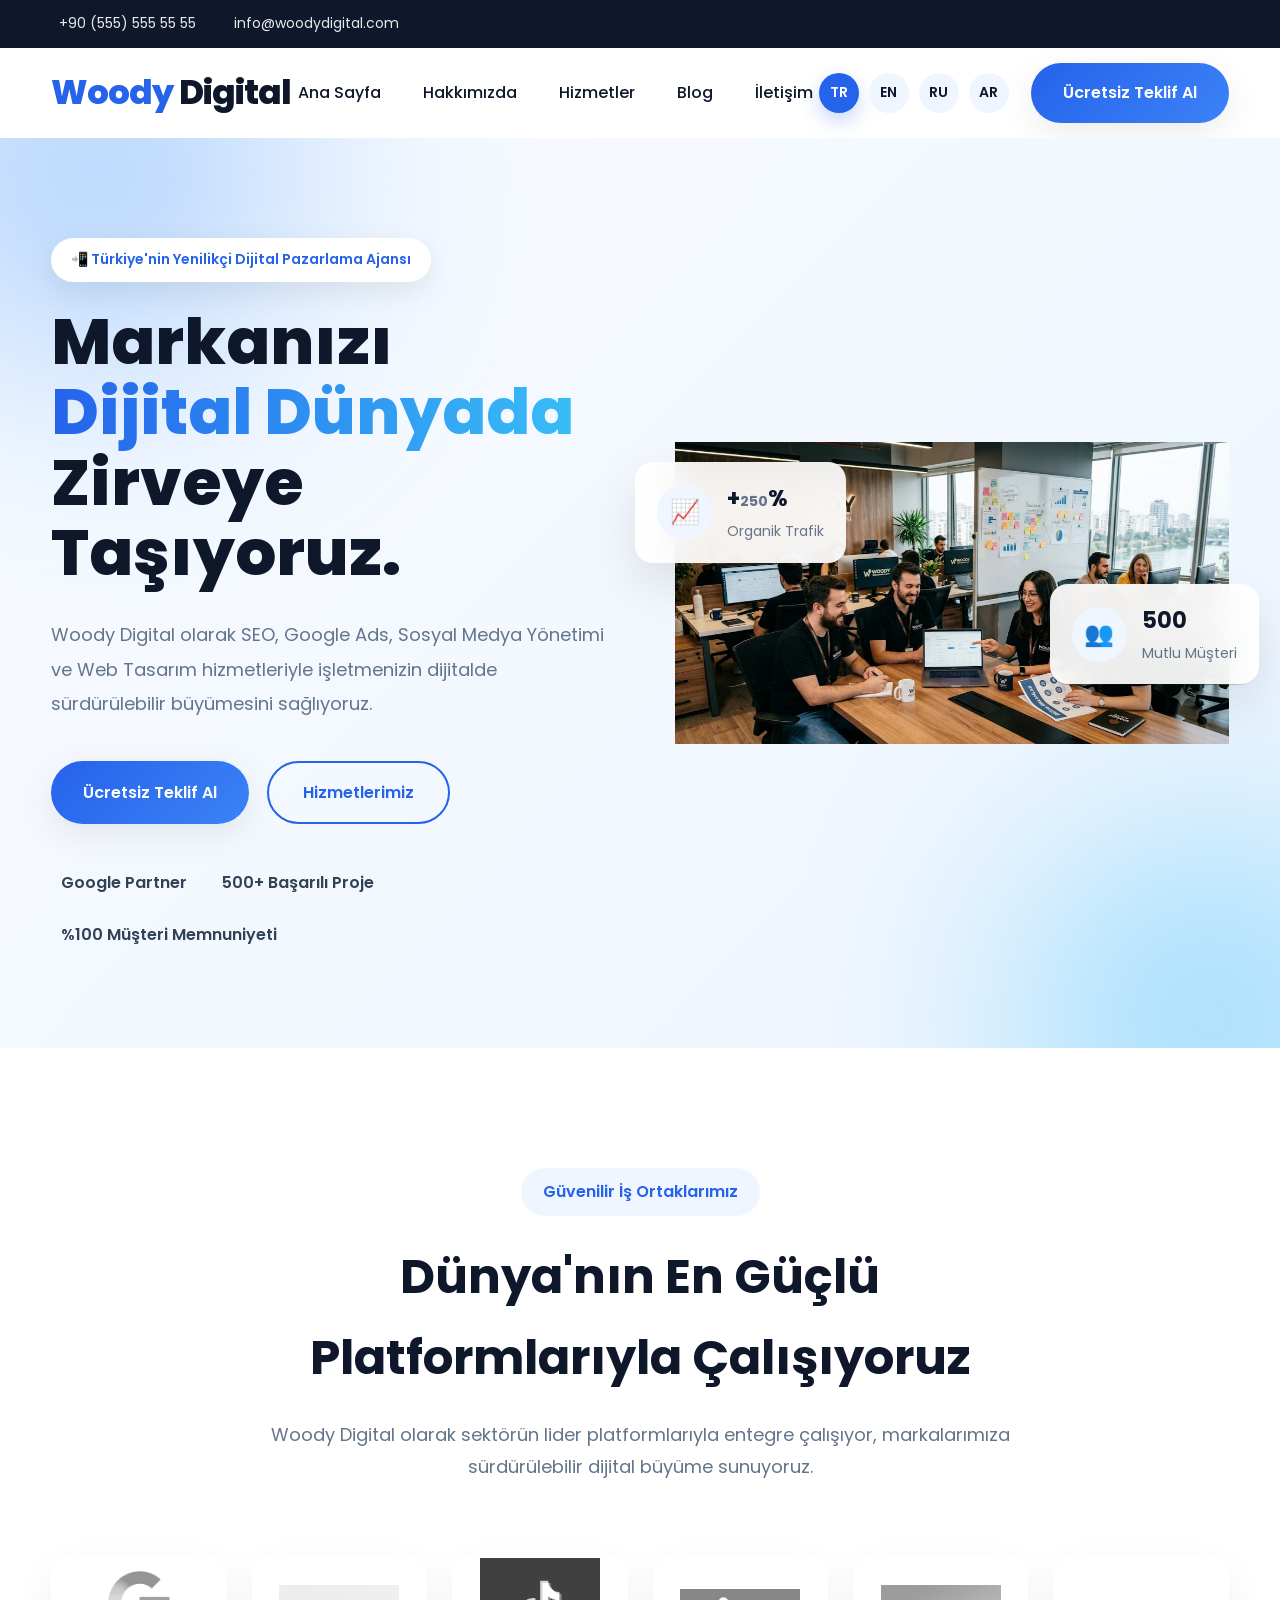
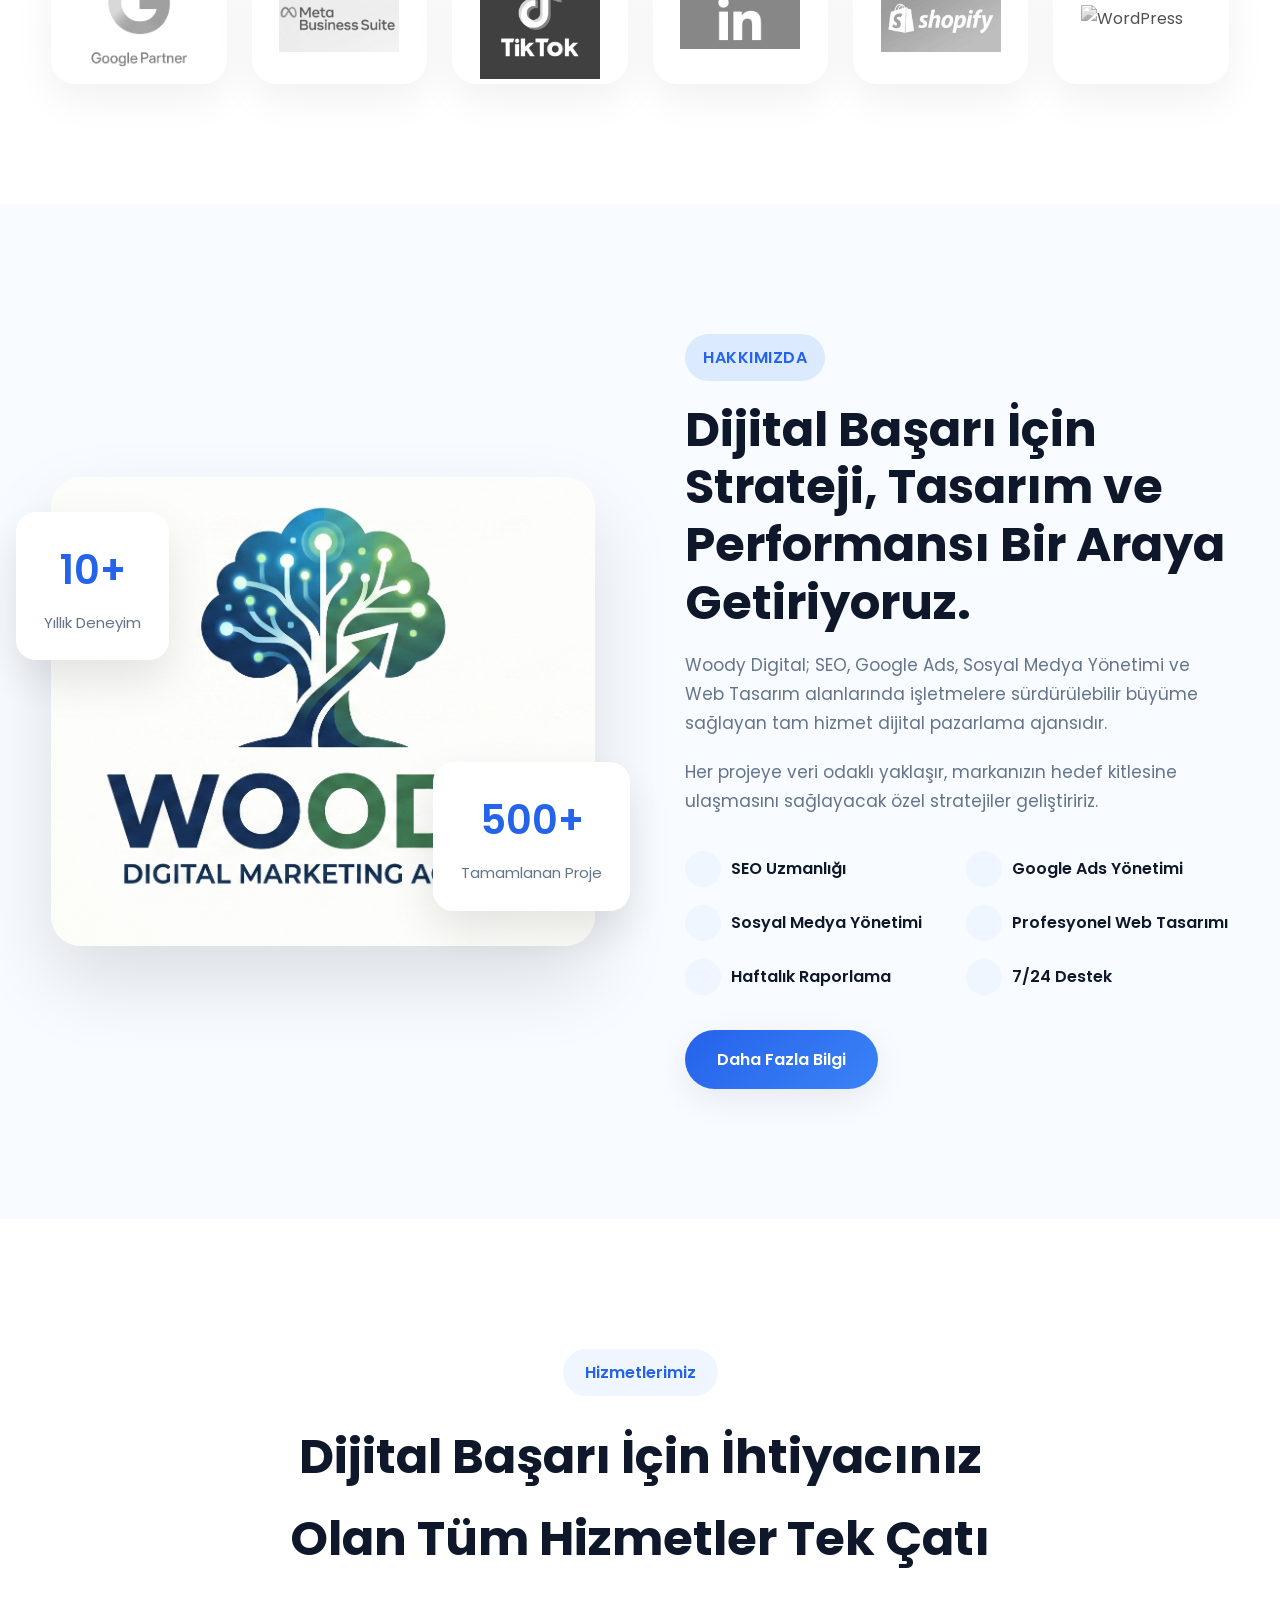
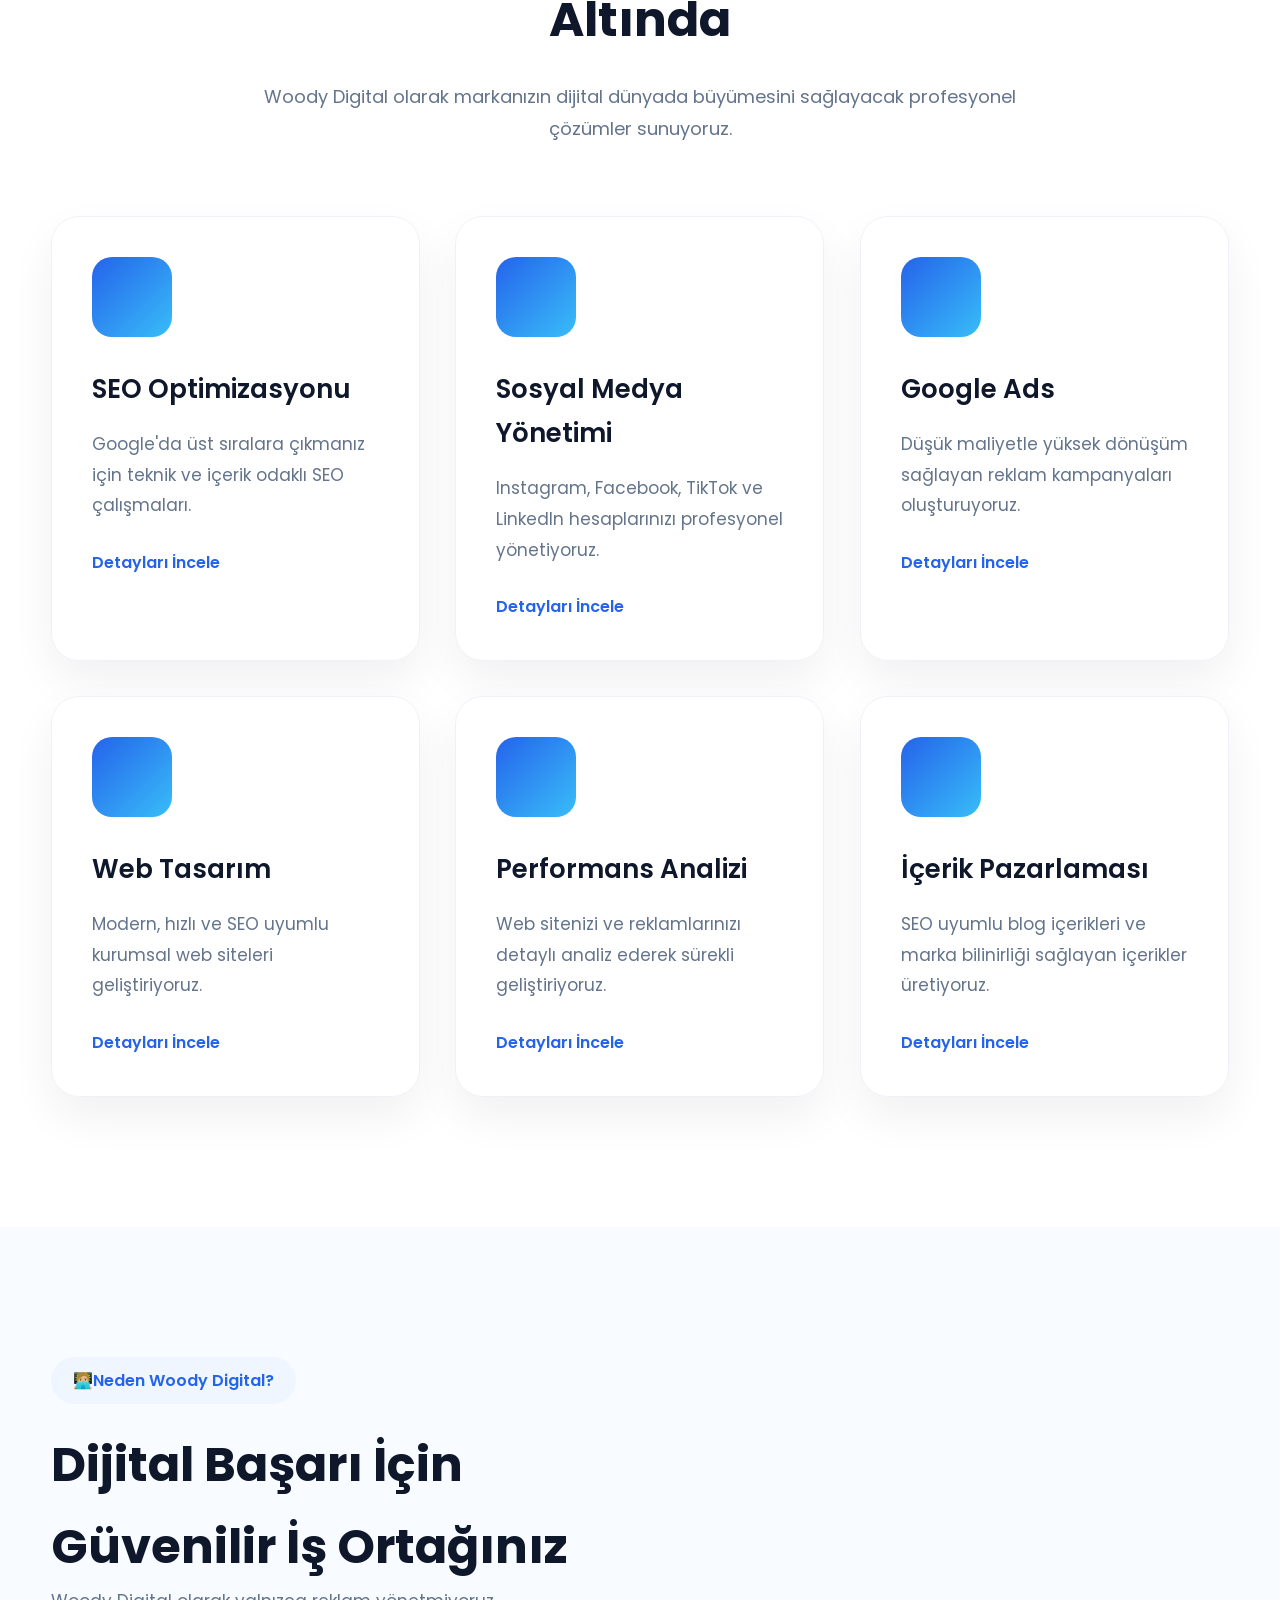
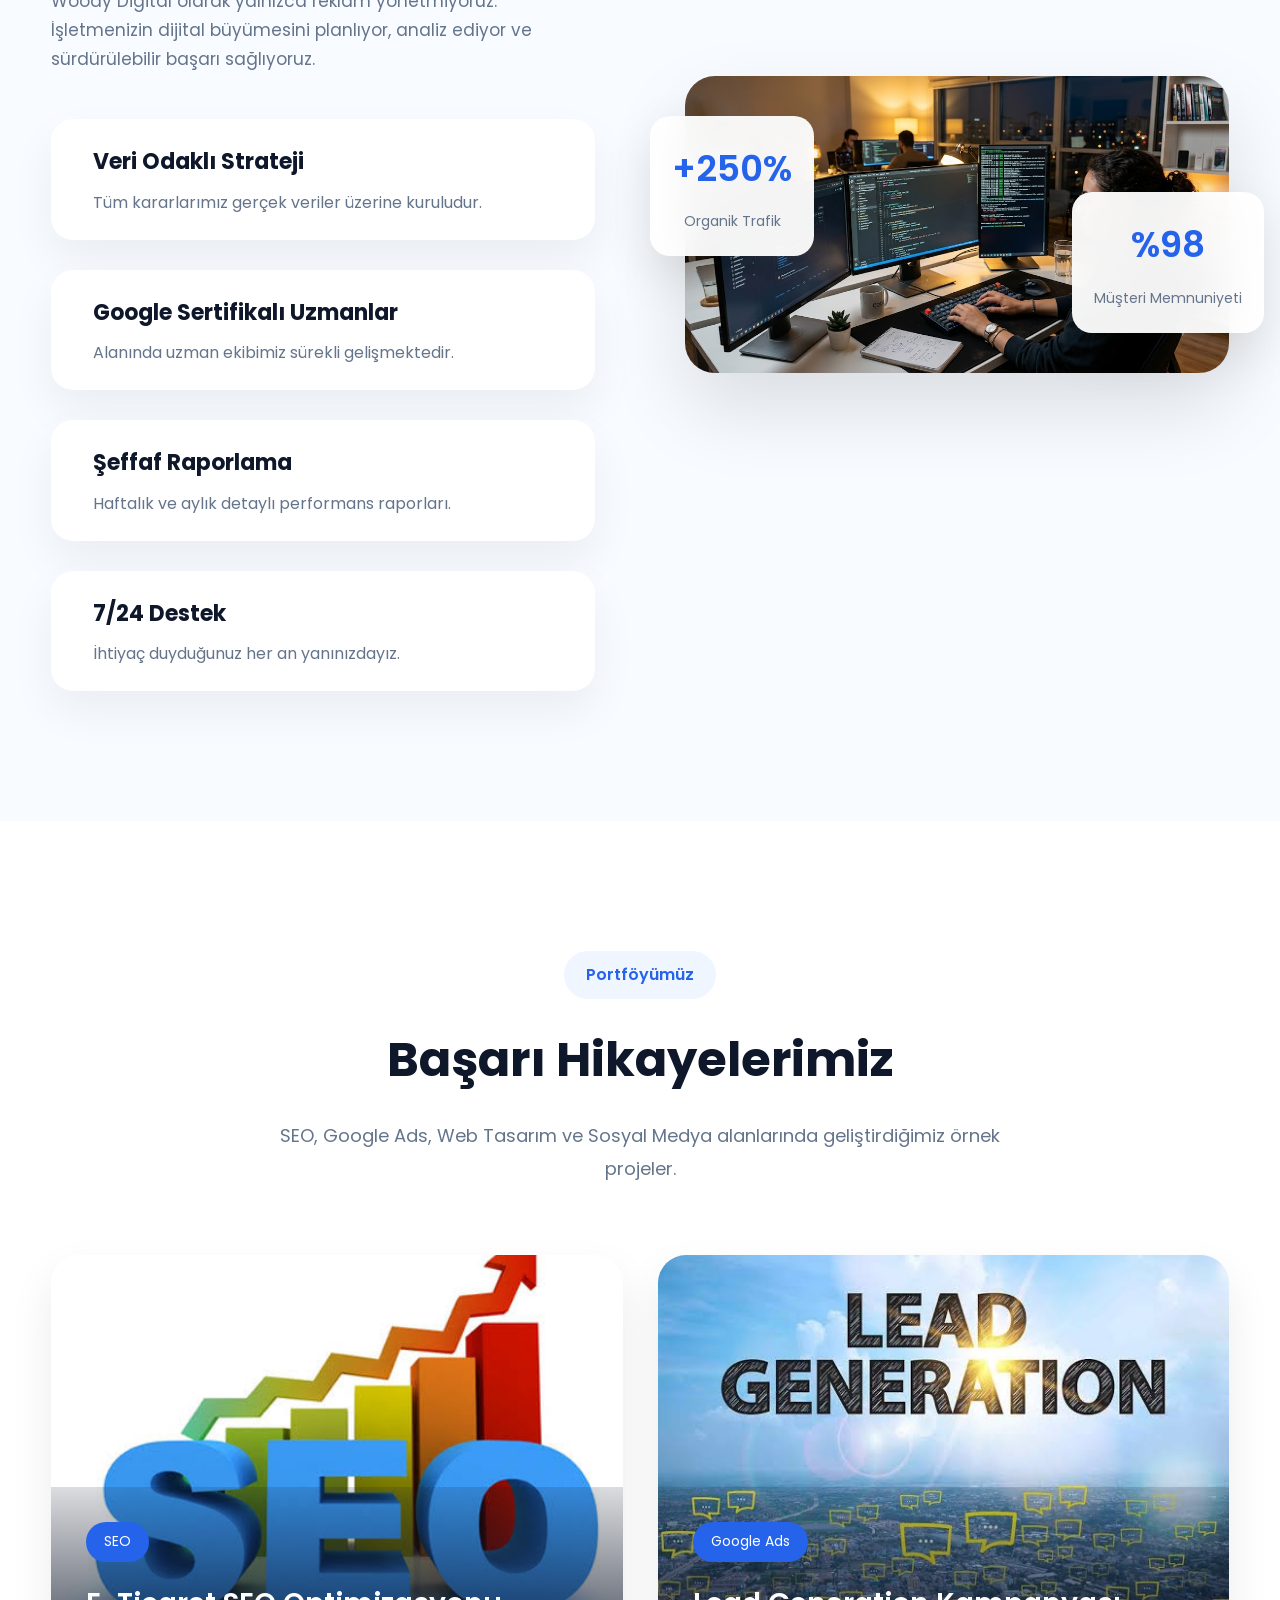
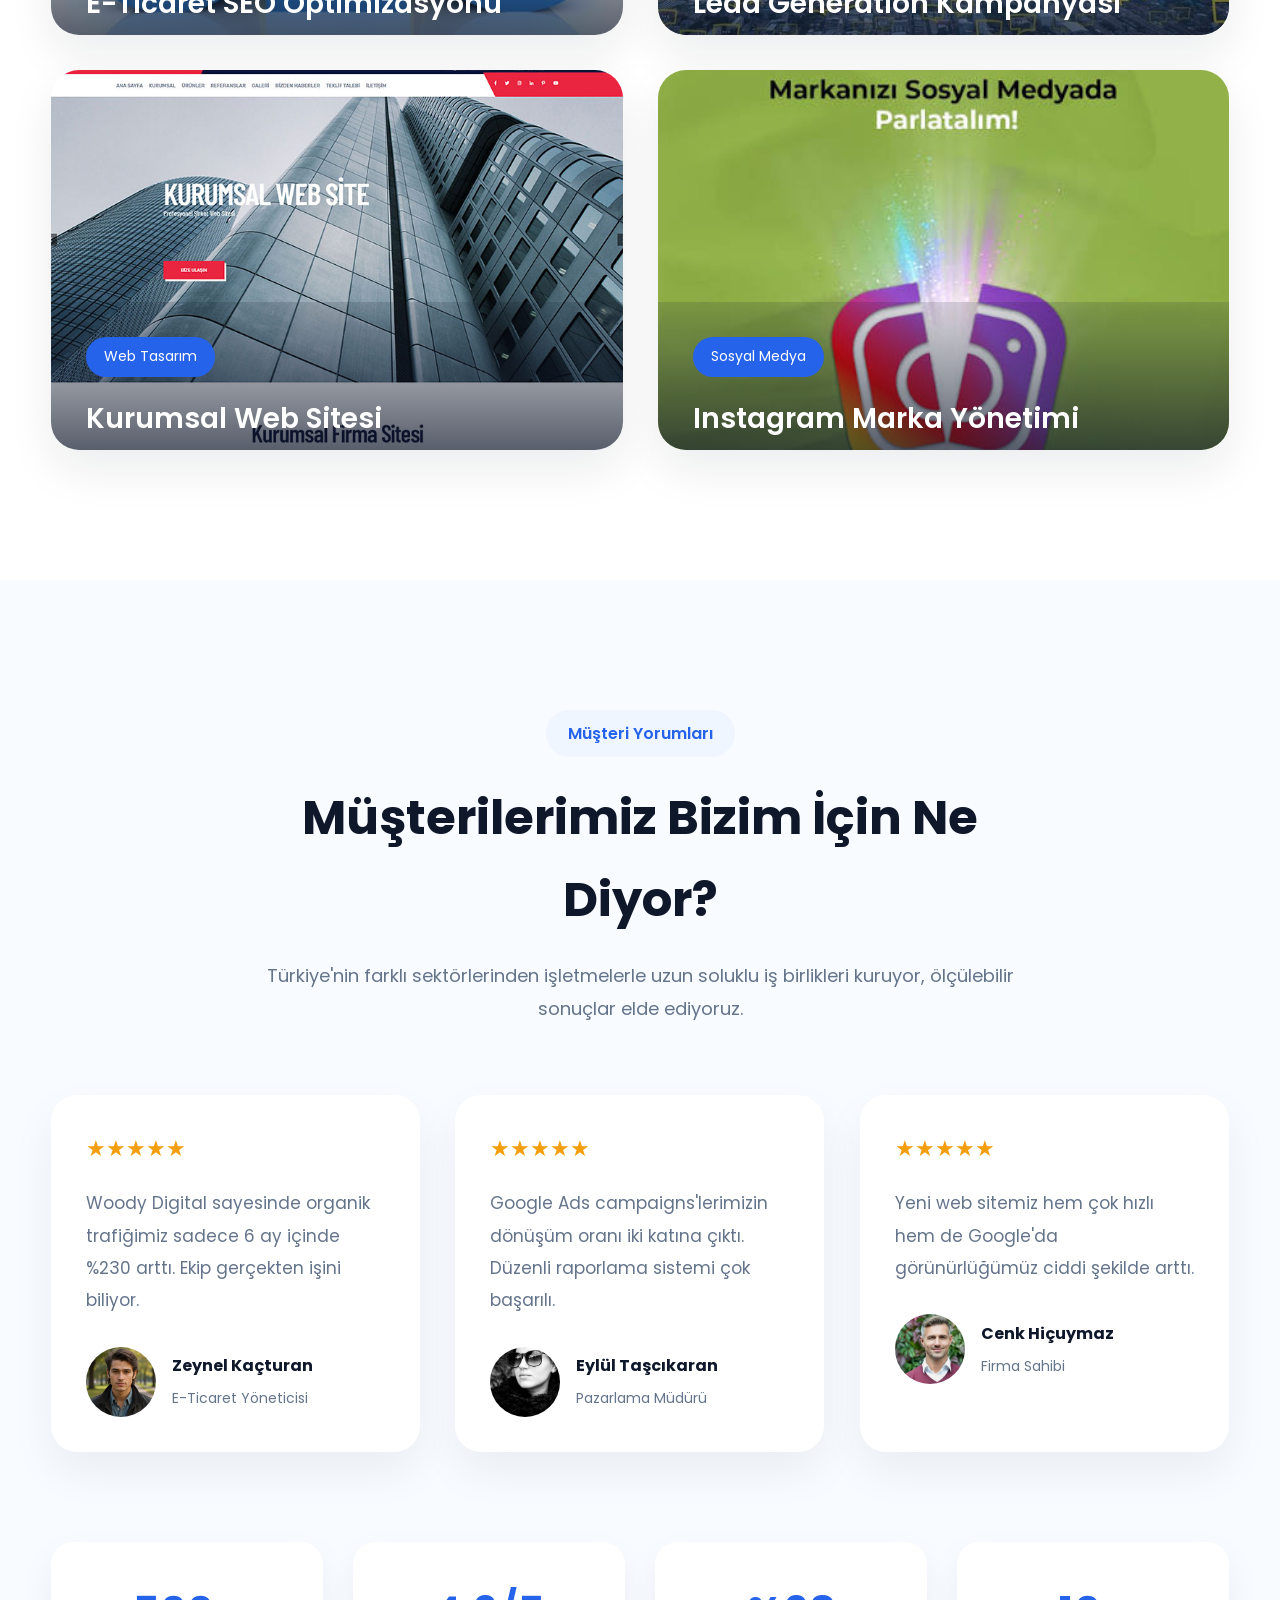
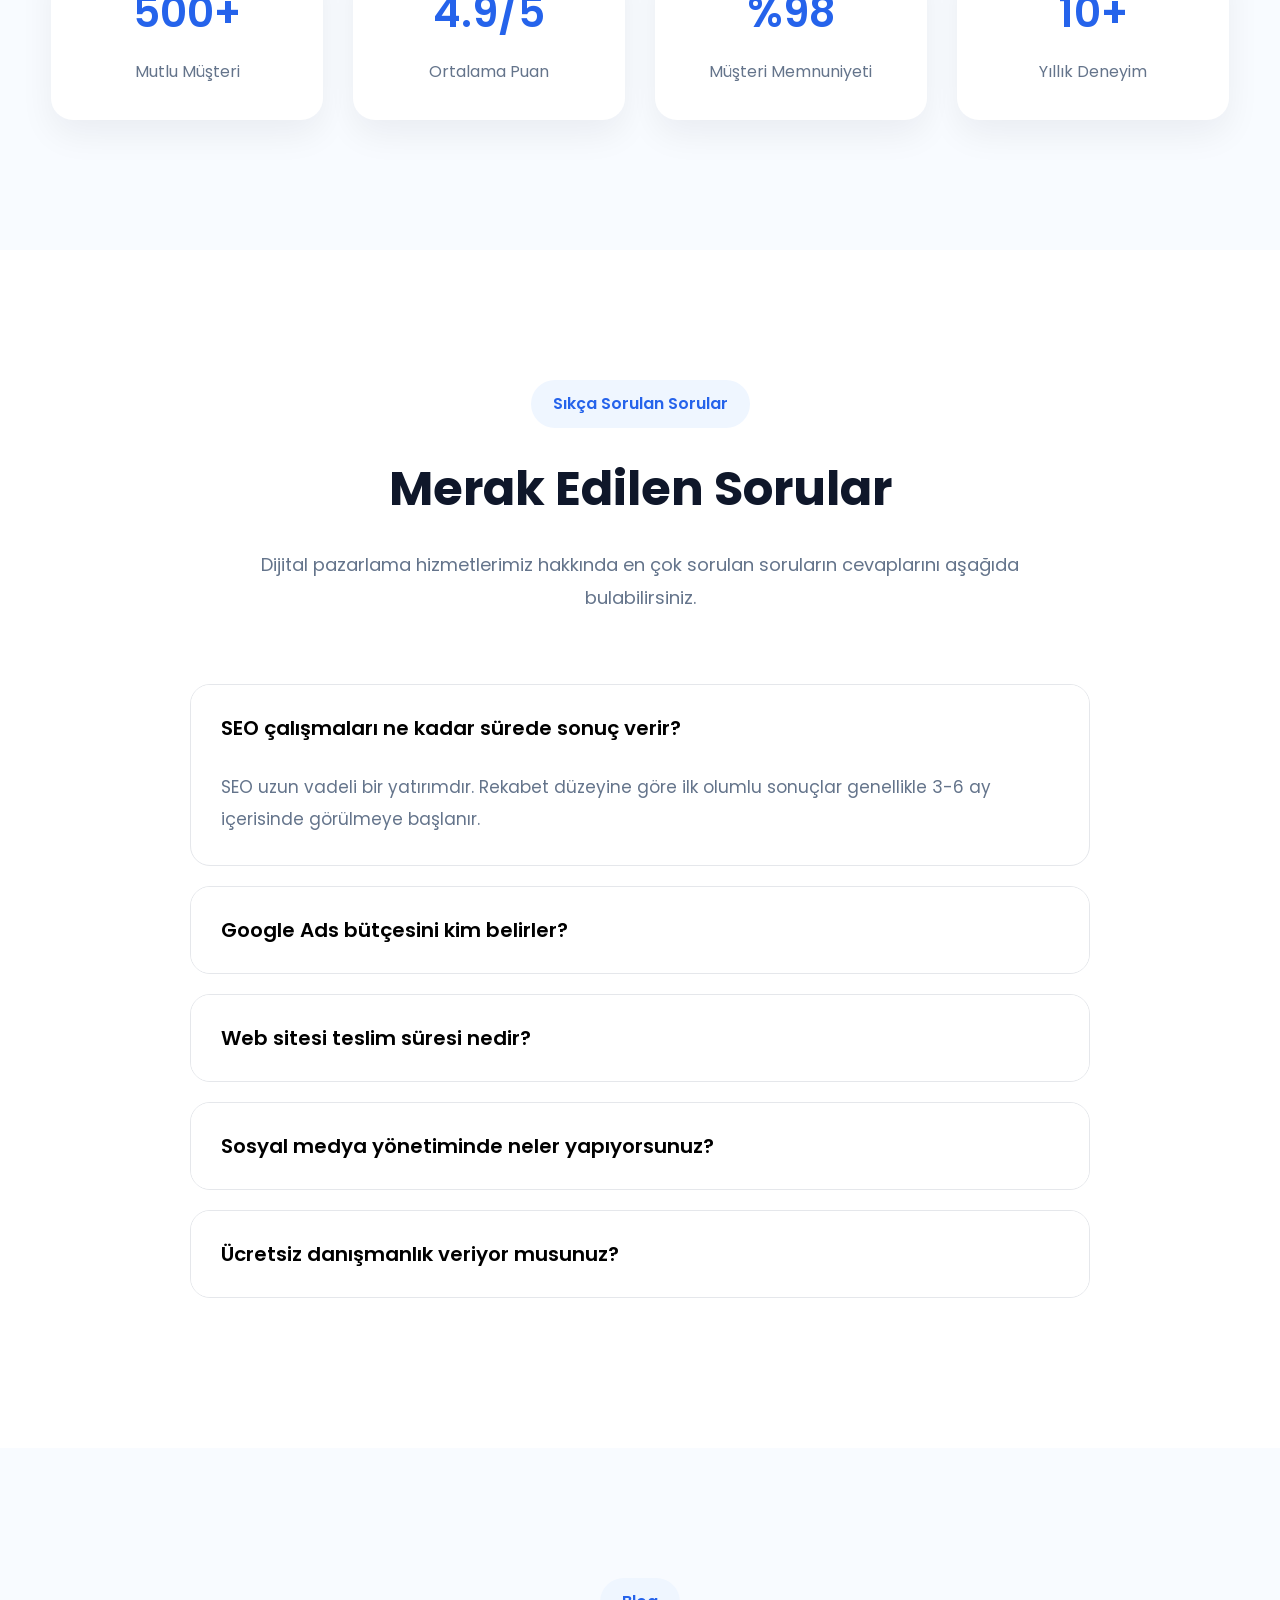
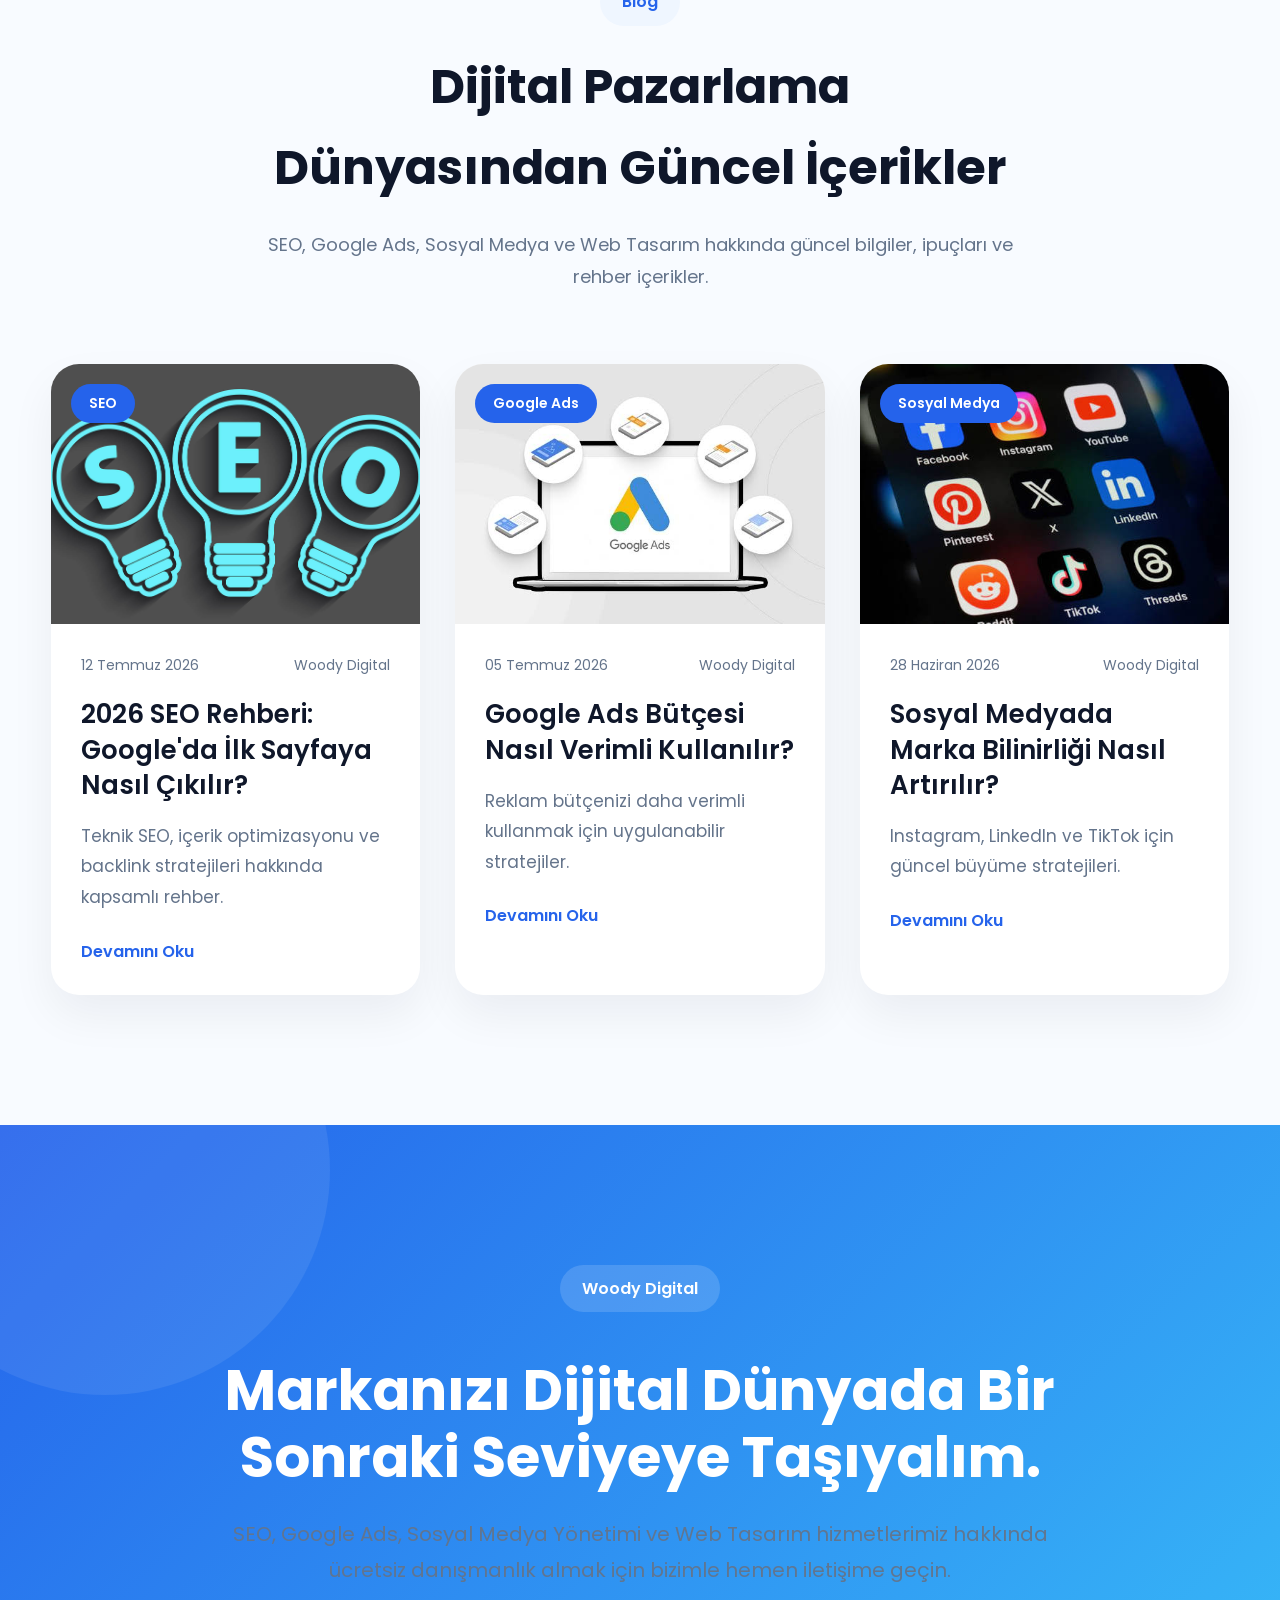
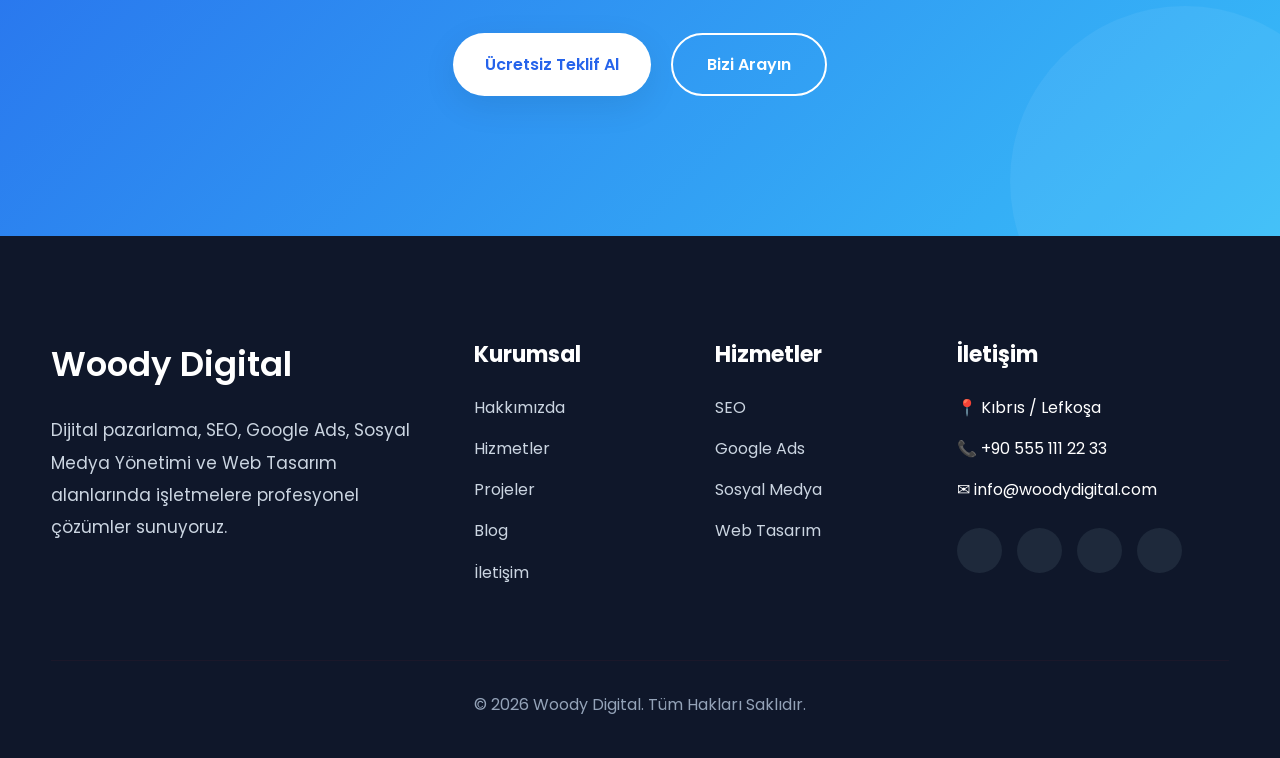
==== commit e9037787: "Add files via upload" ====
--- a/index.html
+++ b/index.html
@@ -2,2741 +2,1434 @@
 <html lang="tr">
 
 <head>
-<link rel="stylesheet" href="variables.css"> 
-<link rel="stylesheet" href="responsive.css"> 
-
-                                                  <!-- Leaflet CSS -->
-
-<link
-rel="stylesheet"
-href="https://unpkg.com/leaflet@1.9.4/dist/leaflet.css"/>
-
-    <!-- Character Encoding -->
+   <link rel="stylesheet" href="https://unpkg.com/aos@2.3.4/dist/aos.css" />
+    <link rel="stylesheet"
+  href="https://unpkg.com/aos@2.3.4/dist/aos.css">
+
+<link rel="stylesheet" href="../css/style.css">
+    <!-- Charset -->
     <meta charset="UTF-8">
-    <meta http-equiv="X-UA-Compatible" content="IE=edge">
 
     <!-- Responsive -->
     <meta name="viewport" content="width=device-width, initial-scale=1.0">
 
     <!-- SEO -->
-    <title>Drive KKTC | Discover Northern Cyprus One Route at a Time</title>
+    <title>Woody Digital | SEO, Google Ads, Sosyal Medya ve Web Tasarım Ajansı</title> 
 
     <meta name="description"
-        content="Explore Northern Cyprus with carefully designed driving routes including hidden villages, medieval castles, beaches, gastronomy and unforgettable local experiences.">
+        content="Woody Digital; SEO, sosyal medya yönetimi, Google Ads, Meta Ads ve profesyonel web tasarım hizmetleri sunan yaratıcı dijital pazarlama ajansıdır.">
 
     <meta name="keywords"
-        content="Northern Cyprus, KKTC, Kyrenia, Bellapais, Karpaz, Road Trip, Beaches, Castles, Travel Guide">
-
-    <meta name="author" content="Drive KKTC">
-
-    <meta name="robots" content="index, follow">
-
-    <link rel="canonical" href="https://your-domain.com/">
+        content="Sosyal Medya Ajansı, SEO, Google Ads, Web Tasarım, Dijital Pazarlama, Meta Reklamları">
+
+    <meta name="author" content="Woody Digital">
+
+    <meta name="robots"
+    content="index,follow,max-image-preview:large">   
+
+    <!-- Canonical -->
+    <link rel="canonical" href="https://www.woodydigital.com/">
+
+    <!-- Theme -->
+    <meta name="theme-color" content="#2563EB">
 
     <!-- Open Graph -->
-
-    <meta property="og:title" content="Drive KKTC">
+    <meta property="og:type" content="website">
+    <meta property="og:title"
+        content="Woody Digital | Dijital Pazarlama Ajansı">
 
     <meta property="og:description"
-        content="Discover Northern Cyprus through unforgettable road trips.">
-
-    <meta property="og:image" content="assets/images/hero/hero-cover.webp">
-
-    <meta property="og:type" content="website">
+        content="Markanızı Dijital Dünyada Büyütüyoruz.">
+
+    <meta property="og:image"
+        content="assets/images/og-image.jpg">
+
+    <meta property="og:url"
+        content="https://www.woodydigital.com/">
 
     <!-- Twitter -->
 
-    <meta name="twitter:card" content="summary_large_image">
-
-    <meta name="twitter:title" content="Drive KKTC">
+    <meta name="twitter:card"
+        content="summary_large_image">
+
+    <meta name="twitter:title"
+        content="Woody Digital">
 
     <meta name="twitter:description"
-        content="Explore Northern Cyprus like never before.">
+        content="Markanızı Dijital Dünyada Büyütüyoruz.">
+
+    <meta name="twitter:image"
+        content="assets/images/og-image.jpg">
+
+    <!-- hreflang -->
+
+    <link rel="alternate"
+        hreflang="tr"
+        href="https://www.woodydigital.com/">
+
+    <link rel="alternate"
+        hreflang="en"
+        href="https://www.woodydigital.com/en/">
+
+    <link rel="alternate"
+        hreflang="ru"
+        href="https://www.woodydigital.com/ru/">
+
+    <link rel="alternate"
+        hreflang="ar"
+        href="https://www.woodydigital.com/ar/">
+
+        <link rel="alternate"
+            hreflang="x-default"
+          href="https://www.woodydigital.com/">
 
     <!-- Favicon -->
 
-    <link rel="icon" href="assets/logo/favicon.png">
-
+    <link rel="icon"
+        href="assets/images/favicon.png">
+
+        <link rel="apple-touch-icon"
+       href="assets/favicon/apple-touch-icon.png">
     <!-- Google Fonts -->
 
-    <link rel="preconnect" href="https://fonts.googleapis.com">
-
-    <link rel="preconnect" href="https://fonts.gstatic.com" crossorigin>
-
-    <link href="https://fonts.googleapis.com/css2?family=Inter:wght@300;400;500;600&family=Poppins:wght@400;500;600;700;800&display=swap" rel="stylesheet">
-
-    <!-- Font Awesome -->
-
-    <link rel="stylesheet"
-        href="https://cdnjs.cloudflare.com/ajax/libs/font-awesome/6.7.2/css/all.min.css">
+    <link rel="preconnect"
+        href="https://fonts.googleapis.com">
+
+    <link rel="preconnect"
+        href="https://fonts.gstatic.com"
+        crossorigin>
+
+    <link href="https://fonts.googleapis.com/css2?family=Poppins:wght@300;400;500;600;700;800&display=swap"
+        rel="stylesheet">
+
+    <!-- Remix Icons -->
+
+    <link href="https://cdn.jsdelivr.net/npm/remixicon@4.5.0/fonts/remixicon.css"
+        rel="stylesheet">
 
     <!-- CSS -->
 
-    <link rel="stylesheet" href="css/style.css">
+<link rel="stylesheet" href="css/style.css"> 
+
+<script type="application/ld+json">
+
+{
+
+"@context":"https://schema.org",
+
+"@type":"Organization",
+
+"name":"Woody Digital",
+
+"url":"https://www.woodydigital.com",
+
+"logo":"https://www.woodydigital.com/assets/logo.png",
+
+"description":"SEO, Google Ads, Web Tasarım ve Dijital Pazarlama Ajansı.",
+
+"sameAs":[
+
+"https://www.instagram.com/woodydigital",
+
+"https://www.linkedin.com/company/woodydigital",
+
+"https://www.facebook.com/woodydigital"
+
+]
+
+}
+
+</script>
 
 </head>
 
 <body>
-                                                  <!-- index.html içerisindeki dil butonları -->
-<!-- index.html (Türkçe Sayfa) içindeki dil menüsü -->
-<!-- Ana dizindeki index.html (Türkçe Sayfa) dil butonları -->
-<div class="language">
-
-    <a href="index.html" class="active">TR</a>
-
+ <!-- Diğer HTML kodların -->
+
+
+
+  
+
+    <!--==============================
+            TOP BAR
+    ==============================-->
+
+    <div class="topbar">
+
+        <div class="container">
+
+            <div class="topbar__left">
+
+                <a href="tel:+905555555555">
+
+                    <i class="ri-phone-fill"></i>
+
+                    +90 (555) 555 55 55
+
+                </a>
+
+                <a href="mailto:info@woodydigital.com">
+
+                    <i class="ri-mail-fill"></i>
+
+                    info@woodydigital.com
+
+                </a>
+
+            </div>
+
+            <div class="topbar__right">
+
+                <a href="#" aria-label="Instagram">
+
+                    <i class="ri-instagram-line"></i>
+
+                </a>
+
+                <a href="#" aria-label="Facebook">
+
+                    <i class="ri-facebook-circle-line"></i>
+
+                </a>
+
+                <a href="#" aria-label="LinkedIn">
+
+                    <i class="ri-linkedin-box-line"></i>
+
+                </a>
+
+                <a href="#" aria-label="YouTube">
+
+                    <i class="ri-youtube-line"></i>
+
+                </a>
+
+            </div>
+
+        </div>
+
+    </div>
+
+    <!--==============================
+            HEADER
+    ==============================-->
+
+    <header class="header" id="header"></header>
+
+        <div class="container header__container">
+
+            <!-- Logo -->
+
+            <a href="index.html"
+                class="logo">
+
+                <span>Woody</span>
+
+                Digital
+
+            </a>
+
+            <!-- Navigation -->
+
+            <nav class="nav">
+
+                <ul class="nav__menu">
+
+                    <li>
+
+                        <a href="index.html"
+                            class="nav__link active">
+
+                            Ana Sayfa
+
+                        </a>
+
+                    </li>
+
+                    <li>
+
+                        <a href="about.html"
+                            class="nav__link">
+
+                            Hakkımızda
+
+                        </a>
+
+                    </li>
+
+                    <li>
+
+                        <a href="services.html"
+                            class="nav__link">
+
+                            Hizmetler
+
+                        </a>
+
+                    </li>
+
+                    <li>
+
+                        <a href="blog.html"
+                            class="nav__link">
+
+                            Blog
+
+                        </a>
+
+                    </li>
+
+                    <li>
+
+                        <a href="contact.html"
+                            class="nav__link">
+
+                            İletişim
+
+                        </a>
+
+                    </li>
+
+                </ul>
+
+            </nav>
+
+            <!-- Right Side -->
+
+            <div class="header__actions">
+
+                <div class="language">
+    <a href="./index.html" class="active">TR</a>
+    <!-- Ana sayfadayken en klasörünün içindeki index.html'e gitmesini sağlar -->
     <a href="en/index.html">EN</a>
-
+    <a href="ru/index.html">RU</a>
+    <a href="ar/index.html">AR</a>
 </div>
-                                                  
-
-<!-- ======================================= -->
-<!-- HEADER -->
-<!-- ======================================= -->
-<header class="header">
-    <nav class="navbar">
-        <div class="container">
-            <!-- 1. SOL TARAF: Logo -->
-            <a href="index.html" class="logo">
-                <img src="images/K.png" alt="Drive KKTC">
-                <span>Drive KKTC</span>
-            </a>
-
-            <!-- 2. ORTA KISIM: Menü Linkleri (CSS ile ortalandı) -->
-            <ul class="nav-menu">
-                <li><a href="index.html" class="active">Ana Sayfa</a></li>
-                <li><a href="routes.html">Rotalar</a></li>
-                <li><a href="map.html">Harita</a></li>
-                <li><a href="about.html">Hakkımızda</a></li>
-                <li><a href="contact.html">İletişim</a></li>
-            </ul>
-
-            <!-- 3. SAĞ TARAF: Aksiyonlar (Dil & Tema Değiştirici) -->
-            <div class="nav-actions">
-                <div class="language">
-                    <a href="#" class="active">TR</a>
-                  <!-- Doğru hali -->
-<a href="en/index.html">EN</a>
-                </div>
-
-                <!-- Yeni Eklenen Arka Plansız Tema Butonumuz -->
-                <button id="theme-toggle" class="theme-toggle-btn" aria-label="Temayı Değiştir">
-                    ☀️
+                <a href="contact.html"
+                    class="btn btn-primary">
+
+                    Ücretsiz Teklif Al
+
+                </a>
+
+                <!-- Mobile -->
+
+                <button class="menu-toggle"
+                    aria-label="Menüyü Aç">
+
+                    <i class="ri-menu-3-line"></i>
+
                 </button>
+
+            </div>
+
+        </div>
+
+    </header>
+
+    <main> 
+
+  
+
+    <!-- ========================================
+                HERO SECTION
+======================================== -->
+
+<section class="hero">
+
+    <!-- Background Shapes -->
+
+    <div class="hero__shape hero__shape--1"></div>
+    <div class="hero__shape hero__shape--2"></div>
+
+    <div class="container hero__container">
+
+        <!-- LEFT -->
+
+        <div class="hero__content">
+
+            <span class="hero__badge">
+
+                📲 Türkiye'nin Yenilikçi Dijital Pazarlama Ajansı
+
+            </span>
+
+           
+            <h1 class="hero__title" data-aos="fade-up">
+                Markanızı
+                <span>Dijital Dünyada</span>
+                Zirveye Taşıyoruz.
+            </h1>
+
+            
+            <p class="hero__description" data-aos="fade-up" data-aos-delay="150">
+                Woody Digital olarak SEO, Google Ads,
+                Sosyal Medya Yönetimi ve Web Tasarım
+                hizmetleriyle işletmenizin dijitalde
+                sürdürülebilir büyümesini sağlıyoruz.
+            </p>
+
+           <div class="hero__buttons" data-aos="zoom-in" data-aos-delay="300">
+                <a href="contact.html" class="btn btn-primary">
+                    Ücretsiz Teklif Al
+                </a>
+                <a href="services.html" class="btn btn-outline">
+                    Hizmetlerimiz
+                </a>
+            </div>
+
+            <div class="hero__features">
+
+                <div class="hero__feature">
+
+                    <i class="ri-checkbox-circle-fill"></i>
+
+                    Google Partner
+
+                </div>
+
+                <div class="hero__feature">
+
+                    <i class="ri-checkbox-circle-fill"></i>
+
+                    500+ Başarılı Proje
+
+                </div>
+                <div class="hero__feature">
+
+                    <i class="ri-checkbox-circle-fill"></i>
+
+                    %100 Müşteri Memnuniyeti
+
+                </div>
                 
-                <button class="menu-toggle">
-                    <i class="fa-solid fa-bars"></i>
-                </button>
-            </div>
-        </div>
-    </nav>
-</header>
-
-<main>
-
-    
-
-    <!-- ======================================= -->
-    <!-- FEATURED ROUTES (YENİ ROTALAR) -->
-    <!-- ======================================= -->
-    <section class="featured-routes" id="routes">
-    
-        <div class="container">
-            <div class="section-title">
+            </div>
+
+        </div>
+
+        <!-- RIGHT -->
+
+        <!-- RIGHT -->
+        <div class="hero__image" data-aos="fade-left" data-aos-delay="450">
+
+            <img
+                src="assets/images/hero/hero-main.webp.jpg"
+                alt="Woody Digital Dashboard">
+
+            <!-- Floating Card -->
+            <div class="floating-card card-one">
+                <div class="floating-card__icon">
+                    📈
+                </div>
+
                 
-                <h2>Kuzey Kıbrıs Yolculuk Planları</h2>
+                <div>
+    <strong>+<span class="counter" data-target="250">0</span>%</strong>
+    <span>Organik Trafik</span>
+</div>
+            </div>
+
+            <div class="floating-card card-two">
+                <div class="floating-card__icon">
+                    👥
+                </div>
+                <div>
+
+    <strong class="counter" data-target="500">0</strong>
+
+    <span>Mutlu Müşteri</span>
+
+</div>
+             
+            
+
+
+            </div>
+
+        </div>
+
+    </div>
+
+</section> 
+<!--==========================================
+            TRUSTED BY
+===========================================-->
+
+<section class="trusted">
+
+    <div class="container">
+
+        <div class="section-header">
+
+            <span class="section-tag">
+
+                Güvenilir İş Ortaklarımız
+
+            </span>
+
+            <h2>
+
+                Dünya'nın En Güçlü Platformlarıyla Çalışıyoruz
+
+            </h2>
+
+            <p>
+
+                Woody Digital olarak sektörün lider platformlarıyla entegre
+                çalışıyor, markalarımıza sürdürülebilir dijital büyüme sunuyoruz.
+
+            </p>
+
+        </div>
+
+        <div class="trusted__grid">
+
+            <div class="trusted__item">
+
+                <img src="assets/images/logos/google.png"
+                    alt="Google Partner">
+
+            </div>
+
+            <div class="trusted__item">
+
+                <img src="assets/images/logos/meta.jpg"
+                    alt="Meta Business">
+
+            </div>
+
+            <div class="trusted__item">
+
+                <img src="assets/images/logos/tiktok.png"
+                    alt="TikTok Ads">
+
+            </div>
+
+            <div class="trusted__item">
+
+                <img src="assets/images/logos/linkedin.png"
+                    alt="LinkedIn">
+
+            </div>
+
+            <div class="trusted__item">
+
+                <img src="assets/images/logos/shopify.jpg"
+                    alt="Shopify">
+
+            </div>
+
+            <div class="trusted__item">
+
+                <img src="assets/images/logos/wordpress.jpg"
+                    alt="WordPress">
+
+            </div>
+
+        </div>
+
+    </div>
+
+</section> 
+
+<!-- ========================================
+                ABOUT US
+======================================== -->
+
+<section class="about" id="about">
+    <div class="container">
+        <div class="about__wrapper">
+
+            <!-- LEFT (Sol alan: data-aos="fade-right" eklendi) -->
+            <div class="about__left" data-aos="fade-right">
+                <div class="about__image">
+                    <img src="images/woody.png" alt="Woody Dijital Pazarlama Ajansı"> 
+                </div>
+
+                <div class="experience-box">
+                    <h3>10+</h3>
+                    <span>Yıllık Deneyim</span>
+                </div>
+
+                <div class="project-box">
+                    <h3>500+</h3>
+                    <span>Tamamlanan Proje</span>
+                </div>
+            </div>
+
+            <!-- RIGHT (Sağ alan: data-aos="fade-left" eklendi) -->
+            <div class="about__right" data-aos="fade-left">
+                <span class="section-subtitle">
+                    HAKKIMIZDA
+                </span>
+
+                <h2>
+                    Dijital Başarı İçin
+                    Strateji, Tasarım ve
+                    Performansı Bir Araya Getiriyoruz.
+                </h2>
+
                 <p>
-                    Tarih kokan şehir içi yürüyüşlerinden, uçsuz bucaksız sahil şeritlerine kadar uzanan 5 eşsiz bölge rotası.
+                    Woody Digital; SEO, Google Ads,
+                    Sosyal Medya Yönetimi ve Web Tasarım
+                    alanlarında işletmelere sürdürülebilir
+                    büyüme sağlayan tam hizmet dijital
+                    pazarlama ajansıdır.
                 </p>
-            </div>
-            
-            <div class="routes-grid">
-
-                <!-- Rota 1: Lefkoşa Gezi Rotası -->
-                <article class="route-card">
-                    <div class="route-image">
-                        <img src="images/zehra-sokak-lefkosa-kibris.jpg" alt="Lefkoşa Rotası"> 
-                        <span class="badge">🏛️ Kültür & Tarih</span>
-                    </div>
-                    <div class="route-body">
-                        <div class="route-top">
-                            <span><i class="fa-solid fa-clock"></i> 4 Saat (Yarım Gün)</span>
-                            <span><i class="fa-solid fa-location-dot"></i> 5 Durak</span>
-                        </div>
-                        <h3>Lefkoşa Tarih Rotası</h3>
+
+                <p>
+                    Her projeye veri odaklı yaklaşır,
+                    markanızın hedef kitlesine ulaşmasını
+                    sağlayacak özel stratejiler geliştiririz.
+                </p>
+
+                <div class="about-list">
+                    <div class="about-item">
+                        <i class="ri-check-line"></i>
+                        SEO Uzmanlığı
+                    </div>
+                    <div class="about-item">
+                        <i class="ri-check-line"></i>
+                        Google Ads Yönetimi
+                    </div>
+                    <div class="about-item">
+                        <i class="ri-check-line"></i>
+                        Sosyal Medya Yönetimi
+                    </div>
+                    <div class="about-item">
+                        <i class="ri-check-line"></i>
+                        Profesyonel Web Tasarımı
+                    </div>
+                    <div class="about-item">
+                        <i class="ri-check-line"></i>
+                        Haftalık Raporlama
+                    </div>
+                    <div class="about-item">
+                        <i class="ri-check-line"></i>
+                        7/24 Destek
+                    </div>
+                </div>
+
+                <a href="about.html" class="btn btn-primary">
+                    Daha Fazla Bilgi
+                </a>
+            </div>
+
+        </div>
+    </div>
+</section> 
+
+<!--==========================================
+                SERVICES
+===========================================-->
+
+<section class="services" id="services">
+    <div class="container">
+
+        <div class="section-header">
+            <span class="section-tag">
+                Hizmetlerimiz
+            </span>
+            <h2>
+                Dijital Başarı İçin İhtiyacınız Olan
+                Tüm Hizmetler Tek Çatı Altında
+            </h2>
+            <p>
+                Woody Digital olarak markanızın dijital dünyada büyümesini sağlayacak
+                profesyonel çözümler sunuyoruz.
+            </p>
+        </div>
+
+        <div class="services__grid">
+
+            <!-- CARD 1 (Delay: 100) -->
+            <article class="service-card" data-aos="fade-up" data-aos-delay="100">
+                <div class="service-card__icon">
+                    <i class="ri-search-eye-line"></i>
+                </div>
+                <h3>SEO Optimizasyonu</h3>
+                <p>
+                    Google'da üst sıralara çıkmanız için teknik ve içerik odaklı SEO çalışmaları.
+                </p>
+                <a href="seo.html">
+                    Detayları İncele
+                    <i class="ri-arrow-right-line"></i>
+                </a>
+            </article>
+
+            <!-- CARD 2 (Delay: 200) -->
+            <article class="service-card" data-aos="fade-up" data-aos-delay="200">
+                <div class="service-card__icon">
+                    <i class="ri-instagram-line"></i>
+                </div>
+                <h3>Sosyal Medya Yönetimi</h3>
+                <p>
+                    Instagram, Facebook, TikTok ve LinkedIn hesaplarınızı profesyonel yönetiyoruz.
+                </p>
+                <a href="social-media.html">
+                    Detayları İncele
+                    <i class="ri-arrow-right-line"></i>
+                </a>
+            </article>
+
+            <!-- CARD 3 (Delay: 300) -->
+            <article class="service-card" data-aos="fade-up" data-aos-delay="300">
+                <div class="service-card__icon">
+                    <i class="ri-google-line"></i>
+                </div>
+                <h3>Google Ads</h3>
+                <p>
+                    Düşük maliyetle yüksek dönüşüm sağlayan reklam kampanyaları oluşturuyoruz.
+                </p>
+                <a href="google-ads.html">
+                    Detayları İncele
+                    <i class="ri-arrow-right-line"></i>
+                </a>
+            </article>
+
+            <!-- CARD 4 (Delay: 400) -->
+            <article class="service-card" data-aos="fade-up" data-aos-delay="400">
+                <div class="service-card__icon">
+                    <i class="ri-code-box-line"></i>
+                </div>
+                <h3>Web Tasarım</h3>
+                <p>
+                    Modern, hızlı ve SEO uyumlu kurumsal web siteleri geliştiriyoruz.
+                </p>
+                <a href="web-design.html">
+                    Detayları İncele
+                    <i class="ri-arrow-right-line"></i>
+                </a>
+            </article>
+
+            <!-- CARD 5 (Delay: 500) -->
+            <article class="service-card" data-aos="fade-up" data-aos-delay="500">
+                <div class="service-card__icon">
+                    <i class="ri-bar-chart-grouped-line"></i>
+                </div>
+                <h3>Performans Analizi</h3>
+                <p>
+                    Web sitenizi ve reklamlarınızı detaylı analiz ederek sürekli geliştiriyoruz.
+                </p>
+                <a href="analytics.html">
+                    Detayları İncele
+                    <i class="ri-arrow-right-line"></i>
+                </a>
+            </article>
+
+            <!-- CARD 6 (Delay: 600) -->
+            <article class="service-card" data-aos="fade-up" data-aos-delay="600">
+                <div class="service-card__icon">
+                    <i class="ri-edit-box-line"></i>
+                </div>
+                <h3>İçerik Pazarlaması</h3>
+                <p>
+                    SEO uyumlu blog içerikleri ve marka bilinirliği sağlayan içerikler üretiyoruz.
+                </p>
+                <a href="content-marketing.html">
+                    Detayları İncele
+                    <i class="ri-arrow-right-line"></i>
+                </a>
+            </article>
+
+        </div>
+    </div>
+</section> 
+<!--==========================================
+            WHY CHOOSE US
+===========================================-->
+
+<section class="why-us" id="why-us">
+
+    <div class="container why-us__container">
+
+        <!-- LEFT -->
+
+        <div class="why-us__content">
+
+            <span class="section-tag">
+                🧑🏼‍💻Neden Woody Digital?
+            </span>
+
+            <h2>
+                Dijital Başarı İçin
+                Güvenilir İş Ortağınız
+            </h2>
+
+            <p>
+
+                Woody Digital olarak yalnızca reklam yönetmiyoruz.
+                İşletmenizin dijital büyümesini planlıyor, analiz ediyor
+                ve sürdürülebilir başarı sağlıyoruz.
+
+            </p>
+
+            <div class="why-list">
+
+                <div class="why-item">
+
+                    <i class="ri-checkbox-circle-fill"></i>
+
+                    <div>
+
+                        <h4>Veri Odaklı Strateji</h4>
+
                         <p>
-                            Surlar içindeki zengin tarihi keşfedin: <strong>Büyük Han</strong>, <strong>Selimiye Cami</strong>, <strong>Girne Kapısı</strong>, <strong>Barbarlık Müzesi</strong> ve <strong>Derviş Paşa Etnografya Müzesi</strong>.
+                            Tüm kararlarımız gerçek veriler üzerine kuruludur.
                         </p>
-                        <div class="route-footer">
-                            <span>Zorluk <strong>Kolay</strong></span>
-                            <a href="routes/lefkosa.html">Keşfet &rarr;</a>
-                        </div>
-                    </div>
-                </article>
-
-                <!-- Rota 2: Girne Tur Rotası -->
-                <article class="route-card">
-                    <div class="route-image">
-                        <img src="images/girne1.jpg" alt="Girne Rotası">
-                        <span class="badge">🏰 En Popüler</span>
-                    </div>
-                    <div class="route-body">
-                        <div class="route-top">
-                            <span><i class="fa-solid fa-clock"></i> Tam Gün</span>
-                            <span><i class="fa-solid fa-location-dot"></i> 5 Durak</span>
-                        </div>
-                        <h3>Girne İncileri Rotası</h3>
+
+                    </div>
+
+                </div>
+
+                <div class="why-item">
+
+                    <i class="ri-checkbox-circle-fill"></i>
+
+                    <div>
+
+                        <h4>Google Sertifikalı Uzmanlar</h4>
+
                         <p>
-                            Akdeniz'in gözbebeğinde masalsı duraklar: <strong>Girne Kalesi</strong>, büyüleyici <strong>Bellapais Manastırı</strong>, gizemli <strong>Mavi Köşk</strong>, tarihi <strong>Girne Limanı</strong> ve <strong>St. Hilarion Kalesi</strong>.
+                            Alanında uzman ekibimiz sürekli gelişmektedir.
                         </p>
-                        <div class="route-footer">
-                            <span>Zorluk <strong>Orta</strong></span>
-                            <a href="routes/girne.html">Keşfet &rarr;</a>
-                        </div>
-                    </div>
-                </article>
-
-                <!-- Rota 3: İskele Rotası -->
-                <article class="route-card">
-                    <div class="route-image">
-                        <img src="images/İSKELE.jpg" alt="İskele Rotası">
-                        <span class="badge">🌊 Sahil & Doğa</span>
-                    </div>
-                    <div class="route-body">
-                        <div class="route-top">
-                            <span><i class="fa-solid fa-clock"></i> 6 Saat</span>
-                            <span><i class="fa-solid fa-location-dot"></i> 5 Durak</span>
-                        </div>
-                        <h3>İskele Sahil & Miras Rotası</h3>
+
+                    </div>
+
+                </div>
+
+                <div class="why-item">
+
+                    <i class="ri-checkbox-circle-fill"></i>
+
+                    <div>
+
+                        <h4>Şeffaf Raporlama</h4>
+
                         <p>
-                            Mavi ile yeşilin buluştuğu sakin duraklar: <strong>Kantara Kalesi</strong>, <strong>İskele Arkeoloji Müzesi</strong>, altın kumlu <strong>Long Beach</strong>, balıkçı kasabası <strong>Boğaz</strong> ve tarihi <strong>Panaghia Kanakaria Manastırı</strong>.
+                            Haftalık ve aylık detaylı performans raporları.
                         </p>
-                        <div class="route-footer">
-                            <span>Zorluk <strong>Orta</strong></span>
-                            <a href="routes/iskele.html">Keşfet &rarr;</a>
-                        </div>
-                    </div>
-                </article>
-
-                <!-- Rota 4: Mağusa Rotası -->
-                <article class="route-card">
-                    <div class="route-image">
-                        <img src="images/kibris-gazimagusa-gezi-rehberi.jpg" alt="Mağusa Rotası">
-                        <span class="badge">🛡️ Kadim Medeniyetler</span>
-                    </div>
-                    <div class="route-body">
-                        <div class="route-top">
-                            <span><i class="fa-solid fa-clock"></i> Tam Gün</span>
-                            <span><i class="fa-solid fa-location-dot"></i> 5 Durak</span>
-                        </div>
-                        <h3>Mağusa Surları & Antik Kent</h3>
+
+                    </div>
+
+                </div>
+
+                <div class="why-item">
+
+                    <i class="ri-checkbox-circle-fill"></i>
+
+                    <div>
+
+                        <h4>7/24 Destek</h4>
+
                         <p>
-                            Zamanı durduran açık hava müzesi: <strong>Gazimağusa Kalesi</strong>, ihtişamlı <strong>Lala Mustafa Paşa Camii</strong>, <strong>Salamis Antik Kenti</strong>, <strong>Namık Kemal'in Zindanı</strong> ve <strong>St. Barnabas Arkeoloji ve İkon Müzesi</strong>.
+
+                            İhtiyaç duyduğunuz her an yanınızdayız.
+
                         </p>
-                        <div class="route-footer">
-                            <span>Zorluk <strong>Kolay</strong></span>
-                            <a href="routes/magusa.html">Keşfet &rarr;</a>
-                        </div>
-                    </div>
-                </article>
-
-                <!-- Rota 5: Karpaz Rotası -->
-                <article class="route-card">
-                    <div class="route-image">
-                        <img src="images/KARPAZ.jpg" alt="Karpaz Rotası">
-                        <span class="badge">🦌 Vahşi Macera</span>
-                    </div>
-                    <div class="route-body">
-                        <div class="route-top">
-                            <span><i class="fa-solid fa-clock"></i> Tam Gün +</span>
-                            <span><i class="fa-solid fa-location-dot"></i> 5 Durak</span>
-                        </div>
-                        <h3>Karpaz Yarımadası Rotası</h3>
-                        <p>
-                            Adanın en uç noktasına maceralı yolculuk: Kusursuz <strong>Altınkum Plajı</strong>, tarihi <strong>Apostolos Andreas Manastırı</strong>, yabani eşekleriyle ünlü <strong>Dipkarpaz Milli Parkı</strong>, antik <strong>Ayfilon Kilisesi</strong> ve modern <strong>Karpaz Gate Marina</strong>.
-                        </p>
-                        <div class="route-footer">
-                            <span>Zorluk <strong>Zor</strong></span>
-                            <a href="routes/karpaz.html">Keşfet &rarr;</a>
-                        </div>
-                    </div>
-                </article>
-
-            </div>
-        </div>
-    </section>
-
-    
-
-   
-    <!--=========================================
-INSTAGRAM GALERİSİ
-==========================================-->
-
-<section class="gallery py-section">
-
+
+                    </div>
+
+                </div>
+
+            </div>
+
+        </div>
+
+        <!-- RIGHT -->
+
+        <div class="why-us__image">
+
+            <img src="assets/images/dashboard/softjpg.jpg"
+                 alt="Woody Digital Dashboard">
+
+            <div class="dashboard-card dashboard-card--one">
+
+                <h3>+250%</h3>
+
+                <span>Organik Trafik</span>
+
+            </div>
+
+            <div class="dashboard-card dashboard-card--two">
+
+                <h3>%98</h3>
+
+                <span>Müşteri Memnuniyeti</span>
+
+            </div>
+
+        </div>
+
+    </div>
+
+</section> 
+
+<!--==========================================
+                PORTFOLIO
+===========================================-->
+
+<section class="portfolio" id="portfolio">
     <div class="container">
 
-        <div class="section-header text-center">
-
-            <span class="section-subtitle">
-
-                GALERİ📷⚓🌊
-
+        <div class="section-header">
+            <span class="section-tag">
+                Portföyümüz
             </span>
-
-            <h2 class="section-title">
-
-                Kuzey Kıbrıs Kareleri
-
+            <h2>
+                Başarı Hikayelerimiz
             </h2>
-
-            <p class="section-description">
-
-                Adanın en etkileyici manzaralarını keşfedin ve
-                #DriveKKTC etiketiyle deneyiminizi paylaşın.
-
+            <p>
+                SEO, Google Ads, Web Tasarım ve Sosyal Medya alanlarında
+                geliştirdiğimiz örnek projeler.
             </p>
-
-        </div>
-
-        <div class="gallery-grid">
-
-            <!-- 1 -->
-            <a href="#" class="gallery-item large">
-
-                <img src="images/caption.jpg" alt="Bellapais Manastırı">
-
-                <div class="gallery-overlay">
-
-                    <div class="gallery-content">
-
-                        <span class="gallery-location">
-
-                            <i class="fa-solid fa-location-dot"></i>
-
-                            Bellapais
-
-                        </span>
-
-                        <h3>Bellapais Manastırı</h3>
-
-                        <p>📷 Mehmet Arslan</p>
-
-                    </div>
-
-                </div>
-
-            </a>
-
-            <!-- 2 -->
-
-            <a href="#" class="gallery-item">
-
-                <img src="images/kaplıcason.jpg" alt="Kaplıca Plajı">
-
-                <div class="gallery-overlay">
-
-                    <div class="gallery-content">
-
-                        <span class="gallery-location">
-
-                            🌊 Kaplıca
-
-                        </span>
-
-                        <h3>Kaplıca Plajı</h3>
-
-                        <p>📷 Ayşe Demir</p>
-
-                    </div>
-
-                </div>
-
-            </a>
-
-            <!-- 3 -->
-
-            <a href="#" class="gallery-item">
-
-                <img src="images/KARPAZ.jpg" alt="Karpaz">
-
-                <div class="gallery-overlay">
-
-                    <div class="gallery-content">
-
-                        <span class="gallery-location">
-
-                            🌿 Karpaz
-
-                        </span>
-
-                        <h3>Altın Kumsallar</h3>
-
-                        <p>📷 Ahmet Kaya</p>
-
-                    </div>
-
-                </div>
-
-            </a>
-
-            <!-- 4 -->
-
-            <a href="#" class="gallery-item tall">
-
-                <img src="images/hilarion.jpg" alt="St Hilarion">
-
-                <div class="gallery-overlay">
-
-                    <div class="gallery-content">
-
-                        <span class="gallery-location">
-
-                            🏰 Girne
-
-                        </span>
-
-                        <h3>St. Hilarion Kalesi</h3>
-
-                        <p>📷 Elif Yılmaz</p>
-
-                    </div>
-
-                </div>
-
-            </a>
-
-            <!-- 5 -->
-
-            <a href="#" class="gallery-item">
-
-                <img src="images/salamis.jpg" alt="Salamis">
-
-                <div class="gallery-overlay">
-
-                    <div class="gallery-content">
-
-                        <span class="gallery-location">
-
-                            🏛 Salamis
-
-                        </span>
-
-                        <h3>Antik Kent</h3>
-
-                        <p>📷 Cem Özkan</p>
-
-                    </div>
-
-                </div>
-
-            </a>
-
-            <!-- 6 -->
-
-            <a href="#" class="gallery-item">
-
-                <img src="images/kantara.jpg" alt="Kantara">
-
-                <div class="gallery-overlay">
-
-                    <div class="gallery-content">
-
-                        <span class="gallery-location">
-
-                            🌅 Kantara
-
-                        </span>
-
-                        <h3>Gün Batımı</h3>
-
-                        <p>📷 Deniz Aydın</p>
-
-                    </div>
-
-                </div>
-
-            </a>
-
-            <!-- 7 -->
-
-            <a href="#" class="gallery-item">
-
-                <img src="images/LAPTA.jpeg" alt="Lapta">
-
-                <div class="gallery-overlay">
-
-                    <div class="gallery-content">
-
-                        <span class="gallery-location">
-
-                            🌴 Lapta
-
-                        </span>
-
-                        <h3>Sahil Yolu</h3>
-
-                        <p>📷 Burak Can</p>
-
-                    </div>
-
-                </div>
-
-            </a>
-
-            <!-- 8 -->
-
-            <a href="#" class="gallery-item wide">
-
-                <img src="images/lefkosa-gezilecek-yerler-1.jpg" alt="Lefkoşa">
-
-                <div class="gallery-overlay">
-
-                    <div class="gallery-content">
-
-                        <span class="gallery-location">
-
-                            🕌 Lefkoşa
-
-                        </span>
-
-                        <h3>Tarihi Çarşı</h3>
-
-                        <p>📷 Zeynep Kara</p>
-
-                    </div>
-
-                </div>
-
-            </a>
-
-        </div>
-
-    </div>
-
-</section>
-
-    <!-- ======================================= -->
-    <!-- WHY US -->
-    <!-- ======================================= -->
-    <!-- =====================================
-NEDEN DRİVE KKTC?
-===================================== -->
-
-<section class="why-us">
-
-    <div class="container">
-
-        <div class="section-header">
-
-            <span class="section-subtitle">
-                NEDEN DRİVE KKTC?
-            </span>
-
-            <h2>
-                Kuzey Kıbrıs'ı Keşfetmenin En Akıllı Yolu
-            </h2>
-
-            <p>
-                Drive KKTC, Kuzey Kıbrıs'ın tarihi, doğal güzellikleri ve yerel yaşamını
-                en keyifli rotalarla keşfetmeniz için hazırlanmış dijital bir gezi rehberidir.
-                Sadece gidilecek yerleri değil, yol boyunca yaşayacağınız deneyimi de planlar.
-            </p>
-
-        </div>
-
-        <div class="why-grid">
-
-            <article class="why-card">
-
-                <div class="why-icon">
-                    <i class="fa-solid fa-route"></i>
-                </div>
-
-                <h3>Özenle Hazırlanmış Rotalar</h3>
-
-                <p>
-                    Tarihi yapılar, gizli koylar, köyler ve doğal güzellikleri
-                    tek bir rota üzerinde keşfedebileceğiniz özel gezi planları.
-                </p>
-
+        </div>
+
+        <div class="portfolio__grid">
+
+            <!-- CARD 1 (Delay: 100) -->
+            <article class="portfolio-card" data-aos="zoom-in" data-aos-delay="100">
+                <img src="assets/images/portfolio/AA.jpg" alt="SEO Projesi">
+                <div class="portfolio-overlay">
+                    <span>SEO</span>
+                    <h3>E-Ticaret SEO Optimizasyonu</h3>
+                    <a href="#">Projeyi İncele</a>
+                </div>
             </article>
 
-            <article class="why-card">
-
-                <div class="why-icon">
-                    <i class="fa-solid fa-camera"></i>
-                </div>
-
-                <h3>En Güzel Fotoğraf Noktaları</h3>
-
-                <p>
-                    Gün batımı manzaraları, panoramik seyir noktaları ve
-                    sosyal medya için en etkileyici fotoğraf durakları.
-                </p>
-
+            <!-- CARD 2 (Delay: 200) -->
+            <article class="portfolio-card" data-aos="zoom-in" data-aos-delay="200">
+                <img src="assets/images/portfolio/Bjpg.jpg" alt="Google Ads">
+                <div class="portfolio-overlay">
+                    <span>Google Ads</span>
+                    <h3>Lead Generation Kampanyası</h3>
+                    <a href="#">Projeyi İncele</a>
+                </div>
             </article>
 
-            <article class="why-card">
-
-                <div class="why-icon">
-                    <i class="fa-solid fa-utensils"></i>
-                </div>
-
-                <h3>Yerel Lezzet Rehberi</h3>
-
-                <p>
-                    Bölgenin en sevilen restoranları, kahvaltı mekanları,
-                    kahvecileri ve geleneksel Kıbrıs mutfağı önerileri.
-                </p>
-
+            <!-- CARD 3 (Delay: 300) -->
+            <article class="portfolio-card" data-aos="zoom-in" data-aos-delay="300">
+                <img src="assets/images/portfolio/C.jpg" alt="Web Tasarım">
+                <div class="portfolio-overlay">
+                    <span>Web Tasarım</span>
+                    <h3>Kurumsal Web Sitesi</h3>
+                    <a href="#">Projeyi İncele</a>
+                </div>
             </article>
 
-            <article class="why-card">
-
-                <div class="why-icon">
-                    <i class="fa-solid fa-map-location-dot"></i>
-                </div>
-
-                <h3>Kolay ve Güvenli Seyahat</h3>
-
-                <p>
-                    Mesafe, tahmini yol süresi, harita bağlantıları,
-                    park bilgileri ve faydalı seyahat ipuçları tek sayfada.
-                </p>
-
+            <!-- CARD 4 (Delay: 400) -->
+            <article class="portfolio-card" data-aos="zoom-in" data-aos-delay="400">
+                <img src="assets/images/portfolio/D.jpg" alt="Sosyal Medya">
+                <div class="portfolio-overlay">
+                    <span>Sosyal Medya</span>
+                    <h3>Instagram Marka Yönetimi</h3>
+                    <a href="#">Projeyi İncele</a>
+                </div>
             </article>
 
-        </div>
-
-    </div>
-
-</section>
-
-
-
-<!-- =====================================
-İSTATİSTİKLER
-===================================== -->
-
-<section class="statistics">
-
-    <div class="container">
-
-        <div class="statistics-grid">
-
-            <div class="stat-card">
-
-                <div class="stat-icon">
-                    <i class="fa-solid fa-map-location-dot"></i>
-                </div>
-
-                <h2 class="counter" data-target="30">0</h2>
-
-                <p>
-                    Keşfedilecek Nokta
-                </p>
-
-            </div>
-
-            <div class="stat-card">
-
-                <div class="stat-icon">
-                    <i class="fa-solid fa-route"></i>
-                </div>
-
-                <h2 class="counter" data-target="8">0</h2>
-
-                <p>
-                    Özel Rota
-                </p>
-
-            </div>
-
-            <div class="stat-card">
-
-                <div class="stat-icon">
-                    <i class="fa-solid fa-road"></i>
-                </div>
-
-                <h2 class="counter" data-target="500">0</h2>
-
-                <p>
-                    Kilometrelik Yol
-                </p>
-
-            </div>
-
-            <div class="stat-card">
-
-                <div class="stat-icon">
-                    <i class="fa-solid fa-camera"></i>
-                </div>
-
-                <h2 class="counter" data-target="120">0</h2>
-
-                <p>
-                    Fotoğraf Noktası
-                </p>
-
-            </div>
-
-        </div>
-
-    </div>
-
-</section>
-
-
-<!-- =====================================
-AKILLI ROTA PLANLAYICISI
-===================================== -->
-
-<section class="trip-planner">
-
-    <div class="container">
-
-        <div class="section-header">
-
-            <span class="section-subtitle">
-
-                AKILLI ROTA PLANLAYICI
-
-            </span>
-
-            <h2>
-
-                Size Uygun Rotayı Bulun
-
-            </h2>
-
-            <p>
-
-                İlgi alanınızı ve ayıracağınız zamanı seçin,
-                size en uygun rotayı önerelim.
-
-            </p>
-
-        </div>
-
-        <div class="planner-box">
-
-            <div class="planner-grid">
-
-                <div class="planner-item">
-
-                    <label>
-
-                        <i class="fa-solid fa-location-dot"></i>
-
-                        Başlangıç Noktası
-
-                    </label>
-
-                    <select id="startPoint">
-
-                        <option>Girne</option>
-
-                        <option>Lefkoşa</option>
-
-                        <option>Gazimağusa</option>
-
-                        <option>İskele</option>
-
-                        <option>Güzelyurt</option>
-
-                    </select>
-
-                </div>
-
-                <div class="planner-item">
-
-                    <label>
-
-                        <i class="fa-solid fa-heart"></i>
-
-                        İlgi Alanı
-
-                    </label>
-
-                    <select id="interest">
-
-                        <option>Tarih</option>
-
-                        <option>Plaj</option>
-
-                        <option>Doğa</option>
-
-                        <option>Yemek</option>
-
-                        <option>Fotoğraf</option>
-
-                    </select>
-
-                </div>
-
-                <div class="planner-item">
-
-                    <label>
-
-                        <i class="fa-solid fa-clock"></i>
-
-                        Ayıracağınız Süre
-
-                    </label>
-
-                    <select id="duration">
-
-                        <option>2 Saat</option>
-
-                        <option>Yarım Gün</option>
-
-                        <option>Tam Gün</option>
-
-                    </select>
-
-                </div>
-
-            </div>
-
-            <button id="findRoute" class="btn btn-primary">
-
-                <i class="fa-solid fa-route"></i>
-
-                Bana Rota Öner
-
-            </button>
-
-            <div class="planner-result" id="plannerResult">
-
-                Size uygun rota burada gösterilecek.
-
-            </div>
-
-        </div>
-
-    </div>
-
-</section>
-
-<!--=========================================
-ROTA MALİYET HESAPLAMA
-==========================================-->
-
-<section class="trip-calculator">
-    <div class="container">
-        <div class="section-header">
-            <span class="section-subtitle">AKILLI HESAPLAYICI</span>
-            <h2>Yolculuk Maliyetinizi Hesaplayın</h2>
-            <p>Gideceğiniz rotaya göre tahmini yakıt ve maliyetinizi anında öğrenin.</p>
-        </div>
-        <div class="calculator">
-            <div class="calc-grid">
-                <div>
-                    <label for="route">Rota</label>
-                    <select id="route">
-                        <option value="48">Gizli Köyler Rotası (48 KM)</option>
-                        <option value="72">Kaleler Rotası (72 KM)</option>
-                        <option value="110">Karpaz Rotası (110 KM)</option>
-                        <option value="65">Lezzet Rotası (65 KM)</option>
-                    </select>
-                </div>
-                <div>
-                    <label for="fuel">Araç Tüketimi (L/100KM)</label>
-                    <input type="number" id="fuel" value="7" step="0.1">
-                </div>
-                <div>
-                    <label for="price">Yakıt Fiyatı (₺)</label>
-                    <input type="number" id="price" value="65" step="0.1">
-                </div>
-            </div>
-            
-            <!-- type="button" ekleyerek form varsa sayfanın yenilenmesini engelliyoruz -->
-            <button type="button" class="btn btn-primary" id="calculateTrip">
-                Hesapla
-            </button>
-
-            <div class="trip-result">
-                <div>
-                    <h3 id="liter">0 L</h3>
-                    <span>Yakıt Tüketimi</span>
-                </div>
-                <div>
-                    <h3 id="cost">₺0</h3>
-                    <span>Tahmini Maliyet</span>
-                </div>
-            </div>
         </div>
     </div>
 </section>
-<!--=========================================
-SİNEMATİK CTA
-==========================================-->
-
-<section class="cinematic-cta">
-
-    <!-- Arka Plan Videosu -->
-
-    <video
-        class="cta-video"
-        autoplay
-        muted
-        loop
-        playsinline>
-
-        <source
-            src="videos/drone.mp4"
-            type="video/mp4"> 
-
-    </video>
-
-    <!-- Overlay -->
-
-    <div class="cta-overlay"></div>
-
-    <!-- İçerik -->
-
+
+<!--==========================================
+            TESTIMONIALS
+===========================================-->
+
+<section class="testimonials" id="testimonials">
     <div class="container">
 
-        <div class="cta-content">
-
-            <span class="cta-badge">
-
-                🇨🇾 DRIVE KKTC
-
+        <div class="section-header">
+            <span class="section-tag">
+                Müşteri Yorumları
             </span>
-
             <h2>
-
-                Kuzey Kıbrıs'ın
-                <br>
-
-                Yeni Macerasına
-
-                <span>Hazır Mısın?</span>
-
+                Müşterilerimiz Bizim İçin Ne Diyor?
             </h2>
-
             <p>
-
-                Tarihi kaleler, turkuaz koylar, gizli köyler,
-                unutulmaz gün batımları ve yerel lezzetler seni bekliyor.
-
+                Türkiye'nin farklı sektörlerinden işletmelerle uzun soluklu
+                iş birlikleri kuruyor, ölçülebilir sonuçlar elde ediyoruz.
             </p>
+        </div>
+
+        <div class="testimonial-grid">
+
+            <!-- CARD 1 (Flip Left - Delay: 100) -->
+            <div class="testimonial-card" data-aos="flip-left" data-aos-delay="100">
+                <div class="stars">
+                    ★★★★★
+                </div>
+                <p>
+                    Woody Digital sayesinde organik trafiğimiz
+                    sadece 6 ay içinde %230 arttı.
+                    Ekip gerçekten işini biliyor.
+                </p>
+                <div class="testimonial-user">
+                    <img src="assets/images/testimonials/one.png" alt="Müşteri">
+                    <div>
+                        <h4>Zeynel Kaçturan</h4>
+                        <span>E-Ticaret Yöneticisi</span>
+                    </div>
+                </div>
+            </div>
+
+            <!-- CARD 2 (Flip Left - Delay: 200) -->
+            <div class="testimonial-card" data-aos="flip-left" data-aos-delay="200">
+                <div class="stars">
+                    ★★★★★
+                </div>
+                <p>
+                    Google Ads campaigns'lerimizin dönüşüm oranı
+                    iki katına çıktı.
+                    Düzenli raporlama sistemi çok başarılı.
+                </p>
+                <div class="testimonial-user">
+                    <img src="assets/images/testimonials/elif.jpg" alt="Müşteri">
+                    <div>
+                        <h4>Eylül Taşcıkaran</h4>
+                        <span>Pazarlama Müdürü</span>
+                    </div>
+                </div>
+            </div>
+
+            <!-- CARD 3 (Flip Left - Delay: 300) -->
+            <div class="testimonial-card" data-aos="flip-left" data-aos-delay="300">
+                <div class="stars">
+                    ★★★★★
+                </div>
+                <p>
+                    Yeni web sitemiz hem çok hızlı hem de
+                    Google'da görünürlüğümüz ciddi şekilde arttı.
+                </p>
+                <div class="testimonial-user">
+                    <img src="assets/images/testimonials/erkek.jpg" alt="Müşteri">
+                    <div>
+                        <h4>Cenk Hiçuymaz</h4>
+                        <span>Firma Sahibi</span>
+                    </div>
+                </div>
+            </div>
+
+        </div>
+
+        <!-- STATS (Aşağıdan yukarı süzülerek gelme efekti eklendi) -->
+        <div class="testimonial-stats" data-aos="fade-up" data-aos-delay="400">
+            <div>
+                <h3>500+</h3>
+                <span>Mutlu Müşteri</span>
+            </div>
+            <div>
+                <h3>4.9/5</h3>
+                <span>Ortalama Puan</span>
+            </div>
+            <div>
+                <h3>%98</h3>
+                <span>Müşteri Memnuniyeti</span>
+            </div>
+            <div>
+                <h3>10+</h3>
+                <span>Yıllık Deneyim</span>
+            </div>
+        </div>
+
+    </div>
+</section>
+
+<!--==========================================
+                FAQ
+===========================================-->
+
+<section class="faq" id="faq">
+
+    <div class="container">
+
+        <div class="section-header">
+
+            <span class="section-tag">
+                Sıkça Sorulan Sorular
+            </span>
+
+            <h2>
+                Merak Edilen Sorular
+            </h2>
+
+            <p>
+                Dijital pazarlama hizmetlerimiz hakkında en çok sorulan soruların cevaplarını aşağıda bulabilirsiniz.
+            </p>
+
+        </div>
+
+        <div class="faq-wrapper">
+
+            <div class="faq-item active">
+
+                <button class="faq-question">
+
+                    SEO çalışmaları ne kadar sürede sonuç verir?
+
+                    <i class="ri-add-line"></i>
+
+                </button>
+
+                <div class="faq-answer">
+
+                    <p>
+                        SEO uzun vadeli bir yatırımdır. Rekabet düzeyine göre
+                        ilk olumlu sonuçlar genellikle 3-6 ay içerisinde görülmeye başlanır.
+                    </p>
+
+                </div>
+
+            </div>
+
+            <div class="faq-item">
+
+                <button class="faq-question">
+
+                    Google Ads bütçesini kim belirler?
+
+                    <i class="ri-add-line"></i>
+
+                </button>
+
+                <div class="faq-answer">
+
+                    <p>
+
+                        Reklam bütçesi tamamen işletmenizin hedeflerine göre belirlenir.
+                        İstediğiniz bütçeyle kampanyalar oluşturabiliriz.
+
+                    </p>
+
+                </div>
+
+            </div>
+
+            <div class="faq-item">
+
+                <button class="faq-question">
+
+                    Web sitesi teslim süresi nedir?
+
+                    <i class="ri-add-line"></i>
+
+                </button>
+
+                <div class="faq-answer">
+
+                    <p>
+
+                        Projenin kapsamına bağlı olarak ortalama teslim süresi
+                        2 ile 6 hafta arasında değişmektedir.
+
+                    </p>
+
+                </div>
+
+            </div>
+
+            <div class="faq-item">
+
+                <button class="faq-question">
+
+                    Sosyal medya yönetiminde neler yapıyorsunuz?
+
+                    <i class="ri-add-line"></i>
+
+                </button>
+
+                <div class="faq-answer">
+
+                    <p>
+
+                        İçerik üretimi, tasarım, reklam yönetimi,
+                        aylık planlama ve performans raporlaması
+                        hizmetlerimizin temelini oluşturur.
+
+                    </p>
+
+                </div>
+
+            </div>
+
+            <div class="faq-item">
+
+                <button class="faq-question">
+
+                    Ücretsiz danışmanlık veriyor musunuz?
+
+                    <i class="ri-add-line"></i>
+
+                </button>
+
+                <div class="faq-answer">
+
+                    <p>
+
+                        Evet.
+                        İlk analiz ve danışmanlık görüşmemiz tamamen ücretsizdir.
+
+                    </p>
+
+                </div>
+
+            </div>
+
+        </div>
+
+    </div>
+
+</section> 
+
+<!--==========================================
+                BLOG
+===========================================-->
+
+<section class="blog" id="blog">
+    <div class="container">
+
+        <div class="section-header">
+            <span class="section-tag">
+                Blog
+            </span>
+            <h2>
+                Dijital Pazarlama Dünyasından Güncel İçerikler
+            </h2>
+            <p>
+                SEO, Google Ads, Sosyal Medya ve Web Tasarım hakkında
+                güncel bilgiler, ipuçları ve rehber içerikler.
+            </p>
+        </div>
+
+        <div class="blog-grid">
+
+            <!-- BLOG 1 (Delay: 100) -->
+            <article class="blog-card" data-aos="fade-up" data-aos-delay="100">
+                <div class="blog-image">
+                    <img src="assets/images/blog/seo2.jpg" alt="SEO Rehberi">
+                    <span class="blog-category">
+                        SEO
+                    </span>
+                </div>
+                <div class="blog-content">
+                    <div class="blog-meta">
+                        <span>
+                            <i class="ri-calendar-line"></i>
+                            12 Temmuz 2026
+                        </span>
+                        <span>
+                            <i class="ri-user-line"></i>
+                            Woody Digital
+                        </span>
+                    </div>
+                    <h3>
+                        2026 SEO Rehberi: Google'da İlk Sayfaya Nasıl Çıkılır?
+                    </h3>
+                    <p>
+                        Teknik SEO, içerik optimizasyonu ve backlink stratejileri
+                        hakkında kapsamlı rehber.
+                    </p>
+                    <a href="blog-detail.html">
+                        Devamını Oku
+                        <i class="ri-arrow-right-line"></i>
+                    </a>
+                </div>
+            </article>
+
+            <!-- BLOG 2 (Delay: 200) -->
+            <article class="blog-card" data-aos="fade-up" data-aos-delay="200">
+                <div class="blog-image">
+                    <img src="assets/images/blog/googleadsjpg.jpg" alt="Google Ads">
+                    <span class="blog-category">
+                        Google Ads
+                    </span>
+                </div>
+                <div class="blog-content">
+                    <div class="blog-meta">
+                        <span>
+                            <i class="ri-calendar-line"></i>
+                            05 Temmuz 2026
+                        </span>
+                        <span>
+                            <i class="ri-user-line"></i>
+                            Woody Digital
+                        </span>
+                    </div>
+                    <h3>
+                        Google Ads Bütçesi Nasıl Verimli Kullanılır?
+                    </h3>
+                    <p>
+                        Reklam bütçenizi daha verimli kullanmak için
+                        uygulanabilir stratejiler.
+                    </p>
+                    <a href="blog-detail.html">
+                        Devamını Oku
+                        <i class="ri-arrow-right-line"></i>
+                    </a>
+                </div>
+            </article>
+
+            <!-- BLOG 3 (Delay: 300) -->
+            <article class="blog-card" data-aos="fade-up" data-aos-delay="300">
+                <div class="blog-image">
+                    <img src="assets/images/blog/socialmedia.jpg" alt="Sosyal Medya">
+                    <span class="blog-category">
+                        Sosyal Medya
+                    </span>
+                </div>
+                <div class="blog-content">
+                    <div class="blog-meta">
+                        <span>
+                            <i class="ri-calendar-line"></i>
+                            28 Haziran 2026
+                        </span>
+                        <span>
+                            <i class="ri-user-line"></i>
+                            Woody Digital
+                        </span>
+                    </div>
+                    <h3>
+                        Sosyal Medyada Marka Bilinirliği Nasıl Artırılır?
+                    </h3>
+                    <p>
+                        Instagram, LinkedIn ve TikTok için güncel büyüme stratejileri.
+                    </p>
+                    <a href="blog-detail.html">
+                        Devamını Oku
+                        <i class="ri-arrow-right-line"></i>
+                    </a>
+                </div>
+            </article>
+
+        </div>
+    </div>
+</section>
+<!--==========================================
+                CTA SECTION
+===========================================-->
+
+<section class="cta">
+    <div class="container">
+
+        <!-- CTA BOX (Zoom-in-up efekti buraya eklendi) -->
+        <div class="cta-box" data-aos="zoom-in-up">
+
+            <span class="section-tag">
+                Woody Digital
+            </span>
+
+            <h2>
+                Markanızı Dijital Dünyada
+                Bir Sonraki Seviyeye Taşıyalım.
+            </h2>
+
+            <p>
+                SEO, Google Ads, Sosyal Medya Yönetimi ve
+                Web Tasarım hizmetlerimiz hakkında ücretsiz
+                danışmanlık almak için bizimle hemen iletişime geçin.
+            </p>
 
             <div class="cta-buttons">
-
-                <a href="routes.html" class="btn btn-primary">
-
-                    Rotaları Keşfet
-
-                    <i class="fa-solid fa-arrow-right"></i>
-
-                </a>
-
-                <a href="map.html" class="btn btn-outline-light">
-
-                    Haritayı Aç
-
-                </a>
-
+                <a href="contact.html" class="btn btn-primary">
+                    Ücretsiz Teklif Al
+                </a>
+                <a href="tel:+905551112233" class="btn btn-outline">
+                    Bizi Arayın
+                </a>
             </div>
 
         </div>
 
     </div>
-
-    <!-- Scroll Efekti -->
-
-    <div class="cta-bottom">
-
-        ↓
-
+</section>
+
+<!--==========================================
+                FOOTER
+===========================================-->
+
+<!-- FOOTER (Fade-up efekti buraya eklendi) -->
+<footer class="footer" data-aos="fade-up">
+    <div class="container">
+        <div class="footer-grid">
+
+            <!-- Logo -->
+            <div class="footer-column">
+                <h3 class="footer-logo">
+                    Woody Digital
+                </h3>
+                <p>
+                    Dijital pazarlama, SEO, Google Ads,
+                    Sosyal Medya Yönetimi ve Web Tasarım
+                    alanlarında işletmelere profesyonel çözümler sunuyoruz.
+                </p>
+            </div>
+
+            <!-- Menu -->
+            <div class="footer-column">
+                <h4>
+                    Kurumsal
+                </h4>
+                <ul>
+                    <li><a href="about.html">Hakkımızda</a></li>
+                    <li><a href="services.html">Hizmetler</a></li>
+                    <li><a href="portfolio.html">Projeler</a></li>
+                    <li><a href="blog.html">Blog</a></li>
+                    <li><a href="contact.html">İletişim</a></li>
+                </ul>
+            </div>
+
+            <!-- Services -->
+            <div class="footer-column">
+                <h4>
+                    Hizmetler
+                </h4>
+                <ul>
+                    <li><a href="seo.html">SEO</a></li>
+                    <li><a href="google-ads.html">Google Ads</a></li>
+                    <li><a href="social-media.html">Sosyal Medya</a></li>
+                    <li><a href="web-design.html">Web Tasarım</a></li>
+                </ul>
+            </div>
+
+            <!-- Contact -->
+            <div class="footer-column">
+                <h4>
+                    İletişim
+                </h4>
+                <ul>
+                    <li>📍 Kıbrıs / Lefkoşa</li>
+                    <li>📞 +90 555 111 22 33</li>
+                    <li>✉ info@woodydigital.com</li>
+                </ul>
+                <div class="footer-social">
+                    <a href="#"><i class="ri-instagram-line"></i></a>
+                    <a href="#"><i class="ri-linkedin-fill"></i></a>
+                    <a href="#"><i class="ri-facebook-fill"></i></a>
+                    <a href="#"><i class="ri-youtube-fill"></i></a>
+                </div>
+            </div>
+
+        </div>
+
+        <div class="footer-bottom">
+            © 2026 Woody Digital. Tüm Hakları Saklıdır.
+        </div>
     </div>
-
-</section>
-<section class="map-section py-section">
-
-<div class="container">
-
-<div class="section-header text-center">
-
-<span class="section-subtitle">
-
-HARİTA
-
-</span>
-
-<h2>
-
-Kuzey Kıbrıs'ı Haritada Keşfet
-
-</h2>
-
-<p>
-
-İlgi alanına göre filtrele ve en güzel rotaları keşfet.
-
-</p>
-
-</div>
-
-<!-- Filtre Butonları (Güncellenmiş onclick yapıları) -->
-<div class="filters">
-    <button class="filter-btn active" onclick="filterMap('all', this)">Tümü</button>
-    <button class="filter-btn" onclick="filterMap('tarih', this)">🏛️ Tarih</button>
-    <button class="filter-btn" onclick="filterMap('plaj', this)">🏖️ Plaj</button>
-    <button class="filter-btn" onclick="filterMap('doga', this)">🌳 Doğa</button>
-</div>
-
-<div id="map"></div>
-
-</div>
-
-</section>
-<!--=========================================
-ZİYARETÇİ YORUMLARI
-==========================================-->
-
-<section class="testimonials py-section">
-
-    <div class="container">
-
-        <div class="section-header text-center">
-
-            <span class="section-subtitle">
-
-                DENEYİMLER
-
-            </span>
-
-            <h2 class="section-title">
-
-                Gezginler Ne Diyor?
-
-            </h2>
-
-            <p class="section-description">
-
-                Drive KKTC ile Kuzey Kıbrıs'ı keşfeden gezginlerin
-                deneyimleri.
-
-            </p>
-
-        </div>
-
-        <div class="swiper testimonialSwiper">
-
-            <div class="swiper-wrapper">
-
-                <!-- CARD -->
-
-                <div class="swiper-slide">
-
-                    <div class="testimonial-card">
-
-                        <div class="stars">
-
-                            ★★★★★
-
-                        </div>
-
-                        <p>
-
-                            Bellapais ve St. Hilarion rotasını
-                            bu site sayesinde keşfettik.
-                            Harita sistemi inanılmaz kullanışlıydı.
-
-                        </p>
-
-                        <div class="testimonial-user">
-
-                            <img src="images/yorum1.jpg">
-
-                            <div>
-
-                                <h4>Ayşe Demir</h4>
-
-                                <span>İstanbul</span>
-
-                            </div>
-
-                        </div>
-
-                    </div>
-
-                </div>
-
-                <!-- CARD -->
-
-                <div class="swiper-slide">
-
-                    <div class="testimonial-card">
-
-                        <div class="stars">
-
-                            ★★★★★
-
-                        </div>
-
-                        <p>
-
-                            Karpaz rotası hayatımda gördüğüm
-                            en güzel manzaralardan biriydi.
-
-                        </p>
-
-                        <div class="testimonial-user">
-
-                            <img src="images/yorum3.jpg">
-
-                            <div>
-
-                                <h4>John Miller</h4>
-
-                                <span>United Kingdom</span>
-
-                            </div>
-
-                        </div>
-
-                    </div>
-
-                </div>
-
-                <!-- CARD -->
-
-                <div class="swiper-slide">
-
-                    <div class="testimonial-card">
-
-                        <div class="stars">
-
-                            ★★★★★
-
-                        </div>
-
-                        <p>
-
-                            Restoran önerileri tamamen yerel
-                            tavsiyelerdi. Harikaydı.
-
-                        </p>
-
-                        <div class="testimonial-user">
-
-                            <img src="images/yorum2.jpg">
-
-                            <div>
-
-                                <h4>Maria Rossi</h4>
-
-                                <span>Italy</span>
-
-                            </div>
-
-                        </div>
-
-                    </div>
-
-                </div>
-
-            </div>
-
-        </div>
-
-    </div>
-
-</section>
-
-
-
-<!-- =====================================
-HERO
-===================================== -->
-
-<section class="route-hero">
-
-    <img
-        src="../assets/images/routes/hidden-village-banner.webp"
-        alt="Gizli Köyler Rotası">
-
-    <div class="route-overlay"></div>
-
-    <div class="container">
-
-        <div class="route-content">
-
-            <span>
-
-                🚗 DRIVE KKTC
-
-            </span>
-
-            <h1>
-
-                Gizli Köyler Rotası
-
-            </h1>
-
-            <p>
-
-                Taş evler, dar sokaklar,
-                unutulmaya yüz tutmuş köyler,
-                panoramik manzaralar
-                ve gerçek Kıbrıs kültürünü
-                keşfedin.
-
-            </p>
-
-            <div class="route-info">
-
-                <div>
-
-                    ⭐ 4.9
-
-                </div>
-
-                <div>
-
-                    📍 48 KM
-
-                </div>
-
-                <div>
-
-                    🕒 2 Saat
-
-                </div>
-
-                <div>
-
-                    🚩 5 Durak
-
-                </div>
-
-            </div>
-
-        </div>
-
-    </div>
-
-</section>
-
-<section class="local-tip">
-
-    <div class="container">
-
-        <div class="tip-box">
-
-            <div class="tip-icon">
-
-                💡
-
-            </div>
-
-            <div>
-
-                <h3>Yerel İpucu</h3>
-
-                <p>
-
-                    Bellapais'e sabah 08:30 civarında ulaşırsanız
-                    hem otoparkta rahat yer bulabilirsiniz
-                    hem de manastırı kalabalık oluşmadan gezebilirsiniz.
-                    Köy meydanındaki küçük kafelerde geleneksel Kıbrıs kahvesi
-                    içmeyi de mutlaka deneyin.
-
-                </p>
-
-            </div>
-
-        </div>
-
-    </div>
-
-</section>
-<!--=========================================
-SEYAHAT DURUMU
-==========================================-->
-
-<section class="travel-status">
-
-    <div class="container">
-
-        <div class="section-header">
-
-            <span class="section-subtitle">
-
-                BUGÜNÜN DURUMU
-
-            </span>
-
-            <h2>
-
-                Seyahat İçin Uygun Mu?
-
-            </h2>
-
-            <p>
-
-                Güncel hava koşulları ve rota önerileri.
-
-            </p>
-
-        </div>
-
-        <div class="weather-grid">
-
-            <div class="weather-card">
-
-                <i class="fa-solid fa-sun"></i>
-
-                <h3>31°C</h3>
-
-                <span>Sıcaklık</span>
-
-            </div>
-
-            <div class="weather-card">
-
-                <i class="fa-solid fa-wind"></i>
-
-                <h3>12 km/s</h3>
-
-                <span>Rüzgar</span>
-
-            </div>
-
-            <div class="weather-card">
-
-                <i class="fa-solid fa-droplet"></i>
-
-                <h3>%52</h3>
-
-                <span>Nem</span>
-
-            </div>
-
-            <div class="weather-card">
-
-                <i class="fa-solid fa-sun-plant-wilt"></i>
-
-                <h3>6</h3>
-
-                <span>UV İndeksi</span>
-
-            </div>
-
-            <div class="weather-card">
-
-                <i class="fa-solid fa-cloud-sun"></i>
-
-                <h3>19:46</h3>
-
-                <span>Gün Batımı</span>
-
-            </div>
-
-            <div class="weather-card success">
-
-                <i class="fa-solid fa-circle-check"></i>
-
-                <h3>Uygun</h3>
-
-                <span>Gezi Tavsiyesi</span>
-
-            </div>
-
-        </div>
-
-    </div>
-
-</section>
-
-<!-- =====================================
-ROTA ÖZETİ
-===================================== -->
-
-<section class="route-summary">
-
-    <div class="container">
-
-        <div class="summary-grid">
-
-            <div class="summary-card">
-
-                <div class="summary-icon">
-                    <i class="fa-solid fa-route"></i>
-                </div>
-
-                <h3>Toplam Mesafe</h3>
-
-                <span>48 KM</span>
-
-            </div>
-
-            <div class="summary-card">
-
-                <div class="summary-icon">
-                    <i class="fa-solid fa-clock"></i>
-                </div>
-
-                <h3>Tahmini Süre</h3>
-
-                <span>2 Saat</span>
-
-            </div>
-
-            <div class="summary-card">
-
-                <div class="summary-icon">
-                    <i class="fa-solid fa-gas-pump"></i>
-                </div>
-
-                <h3>Yakıt Tüketimi</h3>
-
-                <span>≈ 4 Litre</span>
-
-            </div>
-
-            <div class="summary-card">
-
-                <div class="summary-icon">
-                    <i class="fa-solid fa-wallet"></i>
-                </div>
-
-                <h3>Tahmini Bütçe</h3>
-
-                <span>900 - 1200 ₺</span>
-
-            </div>
-
-            <div class="summary-card">
-
-                <div class="summary-icon">
-                    <i class="fa-solid fa-sun"></i>
-                </div>
-
-                <h3>En Uygun Mevsim</h3>
-
-                <span>İlkbahar</span>
-
-            </div>
-
-            <div class="summary-card">
-
-                <div class="summary-icon">
-                    <i class="fa-solid fa-signal"></i>
-                </div>
-
-                <h3>Zorluk</h3>
-
-                <span>Kolay</span>
-
-            </div>
-
-        </div>
-
-    </div>
-
-</section>
-<!-- =====================================
-ROTA DURAKLARI
-===================================== -->
-
-<section class="route-stops">
-
-    <div class="container">
-
-        <div class="section-header">
-
-            <span class="section-subtitle">
-
-                ROTA DURAKLARI
-
-            </span>
-
-            <h2>
-
-                Yolculuk Boyunca Keşfedeceğiniz Yerler
-
-            </h2>
-
-            <p>
-
-                Gizli Köyler Rotası boyunca birbirinden farklı tarihi,
-                kültürel ve doğal güzellikleri keşfedin.
-
-            </p>
-
-        </div>
-
-        <!-- DURAK 1 -->
-
-        <article class="stop-card">
-
-            <div class="stop-image">
-
-                <img src="images/caption.jpg"
-                    alt="Bellapais Manastırı">
-
-                <span class="stop-number">
-
-                    01
-
-                </span>
-
-            </div>
-
-            <div class="stop-content">
-
-                <h3>
-
-                    Bellapais Manastırı
-
-                </h3>
-
-                <div class="stop-info">
-
-                    <span>
-
-                        <i class="fa-solid fa-clock"></i>
-
-                        45 Dakika
-
-                    </span>
-
-                    <span>
-
-                        <i class="fa-solid fa-location-dot"></i>
-
-                        Girne
-
-                    </span>
-
-                    <span>
-
-                        <i class="fa-solid fa-star"></i>
-
-                        4.9
-
-                    </span>
-
-                </div>
-
-                <p>
-
-                    13. yüzyılda inşa edilen Bellapais Manastırı,
-                    Gotik mimarinin Kıbrıs'taki en önemli örneklerinden biridir.
-                    Sessiz atmosferi ve dağ manzarasıyla ziyaretçilerine
-                    unutulmaz bir deneyim sunar.
-
-                </p>
-
-                <div class="stop-features">
-
-                    <span>
-
-                        ☕ Yakınında Kafe
-
-                    </span>
-
-                    <span>
-
-                        🚗 Otopark
-
-                    </span>
-
-                    <span>
-
-                        📷 Fotoğraf Noktası
-
-                    </span>
-
-                </div>
-
-                <div class="stop-buttons">
-
-                    <a href="#">
-
-                        Google Maps
-
-                    </a>
-
-                    <a href="#">
-
-                        Sonraki Durak →
-
-                    </a>
-
-                </div>
-
-            </div>
-
-        </article>
-
-    </div>
-
-</section>
-
-<!-- =====================================
-ROTA ZAMAN ÇİZELGESİ
-===================================== -->
-
-<section class="route-timeline">
-
-    <div class="container">
-
-        <div class="section-header">
-
-            <span class="section-subtitle">
-                YOLCULUK PLANI
-            </span>
-
-            <h2>
-                Önerilen Gezi Programı
-            </h2>
-
-            <p>
-                Gizli Köyler Rotası'nı en verimli şekilde keşfetmeniz için önerilen gezi planı.
-            </p>
-
-        </div>
-
-        <div class="timeline">
-
-            <div class="timeline-item">
-
-                <div class="timeline-time">
-                    09:00
-                </div>
-
-                <div class="timeline-dot"></div>
-
-                <div class="timeline-content">
-
-                    <h3>Bellapais Manastırı</h3>
-
-                    <p>
-                        Tarihi manastırı keşfedin ve manzaranın tadını çıkarın.
-                    </p>
-
-                </div>
-
-            </div>
-
-            <div class="timeline-item">
-
-                <div class="timeline-time">
-                    10:15
-                </div>
-
-                <div class="timeline-dot"></div>
-
-                <div class="timeline-content">
-
-                    <h3>Karmi Köyü</h3>
-
-                    <p>
-                        Taş evler arasında yürüyüş yapın ve kahve molası verin.
-                    </p>
-
-                </div>
-
-            </div>
-
-            <div class="timeline-item">
-
-                <div class="timeline-time">
-                    11:30
-                </div>
-
-                <div class="timeline-dot"></div>
-
-                <div class="timeline-content">
-
-                    <h3>Kozanköy</h3>
-
-                    <p>
-                        Köy sokaklarını keşfedin ve fotoğraf çekin.
-                    </p>
-
-                </div>
-
-            </div>
-
-            <div class="timeline-item">
-
-                <div class="timeline-time">
-                    13:00
-                </div>
-
-                <div class="timeline-dot"></div>
-
-                <div class="timeline-content">
-
-                    <h3>Öğle Yemeği</h3>
-
-                    <p>
-                        Yerel Kıbrıs mutfağını deneyimleyin.
-                    </p>
-
-                </div>
-
-            </div>
-
-            <div class="timeline-item">
-
-                <div class="timeline-time">
-                    15:00
-                </div>
-
-                <div class="timeline-dot"></div>
-
-                <div class="timeline-content">
-
-                    <h3>Seyir Noktası</h3>
-
-                    <p>
-                        Rotayı panoramik manzara ile tamamlayın.
-                    </p>
-
-                </div>
-
-            </div>
-
-        </div>
-
-    </div>
-
-</section>
-
-
-<!--=========================================
-ROTA HAKKINDA
-==========================================-->
-
-<section class="route-about">
-
-    <div class="container">
-
-        <div class="about-grid">
-
-            <div class="about-content">
-
-                <span class="section-subtitle">
-
-                    GİZLİ KÖYLER ROTASI
-
-                </span>
-
-                <h2>
-
-                    Kuzey Kıbrıs'ın En Sessiz ve En Otantik Yolculuğu
-
-                </h2>
-
-                <p>
-
-                    Girne Dağları'nın eteklerinde uzanan bu rota,
-                    ziyaretçileri Kuzey Kıbrıs'ın en huzurlu köyleriyle
-                    buluşturur. Dar taş sokaklar, tarihi evler,
-                    asırlık zeytin ağaçları ve eşsiz Akdeniz manzaraları
-                    yol boyunca size eşlik eder.
-
-                </p>
-
-                <p>
-
-                    Bu rota özellikle fotoğraf tutkunları,
-                    doğa severler ve kalabalıktan uzak,
-                    gerçek Kıbrıs kültürünü deneyimlemek isteyen
-                    gezginler için hazırlanmıştır.
-
-                </p>
-
-                <ul class="route-highlights">
-
-                    <li>
-
-                        <i class="fa-solid fa-check"></i>
-
-                        Tarihi taş köyler
-
-                    </li>
-
-                    <li>
-
-                        <i class="fa-solid fa-check"></i>
-
-                        Panoramik seyir noktaları
-
-                    </li>
-
-                    <li>
-
-                        <i class="fa-solid fa-check"></i>
-
-                        Yerel Kıbrıs mutfağı
-
-                    </li>
-
-                    <li>
-
-                        <i class="fa-solid fa-check"></i>
-
-                        Muhteşem fotoğraf durakları
-
-                    </li>
-
-                    <li>
-
-                        <i class="fa-solid fa-check"></i>
-
-                        Trafikten uzak sakin yollar
-
-                    </li>
-
-                </ul>
-
-            </div>
-
-            <div class="about-image">
-
-                <img src="images/karmi.jpg"
-                    alt="Gizli Köyler">
-
-            </div>
-
-        </div>
-
-    </div>
-
-</section>
-
-
-    
-<!--HERO-->
-    <section class="hero">
-
-    <video
-        class="hero__video"
-        autoplay
-        muted
-        loop
-        playsinline>
-
-        <source
-        src="assets/videos/hero.mp4"
-        type="video/mp4">
-
-    </video>
-
-    <div class="container">
-
-        <div class="hero__content">
-
-            <div class="hero__badge">
-
-                🇨🇾 Kuzey Kıbrıs'ın En Kapsamlı Dijital Rota Rehberi
-
-            </div>
-
-            <h1 class="hero__title">
-
-                Kuzey Kıbrıs'ı
-
-                <span>Yolculukla</span>
-
-                Keşfet.
-
-            </h1>
-
-            <p class="hero__description">
-
-                Tarihi kalelerden gizli koylara, yerel lezzetlerden
-                unutulmaz gün batımı noktalarına kadar Kuzey Kıbrıs'ın
-                en özel rotalarını tek platformda keşfedin.
-
-            </p>
-
-            <div class="hero__buttons">
-
-                <a href="routes.html" class="btn btn-primary">
-
-                    Rotaları Keşfet
-
-                    <i class="fa-solid fa-arrow-right"></i>
-
-                </a>
-
-                <a href="map.html" class="btn btn-light">
-
-                    Haritayı Aç
-
-                </a>
-
-            </div>
-
-        </div>
-
-    </div>
-
-    <div class="hero__card">
-
-        <h3>Bugün Öne Çıkan</h3>
-
-        <p>Karpaz Gün Doğumu Rotası</p>
-
-        <div class="hero__stats">
-
-            <div>
-
-                <strong>110 km</strong>
-
-                <span>Toplam Mesafe</span>
-
-            </div>
-
-            <div>
-
-                <strong>5 Saat</strong>
-
-                <span>Ortalama Süre</span>
-
-            </div>
-
-            <div>
-
-                <strong>8 Durak</strong>
-
-                <span>Ziyaret Noktası</span>
-
-            </div>
-
-            <div>
-
-                <strong>4.9 ★</strong>
-
-                <span>Ziyaretçi Puanı</span>
-
-            </div>
-
-        </div>
-
-    </div>
-
-    <div class="scroll-indicator">
-
-        <small>Aşağı Kaydır</small>
-
-        <span></span>
-
-    </div>
-
-</section>
-
-<!--=========================================
-KATEGORİLER
-==========================================-->
-
-<section class="categories py-section">
-
-    <div class="container">
-
-        <div class="section-header text-center">
-
-            <span class="section-subtitle">
-
-                KEŞFETMEYE BAŞLA
-
-            </span>
-
-            <h2 class="section-title">
-
-                İlgi Alanına Göre Rota Seç
-
-            </h2>
-
-            <p class="section-description">
-
-                Tarih, doğa, plajlar, gastronomi veya fotoğrafçılık...
-                Seni heyecanlandıran temayı seç ve Kuzey Kıbrıs'ın en özel rotalarını keşfet.
-
-            </p>
-
-        </div>
-
-        <div class="categories-grid">
-
-            <!-- Kart -->
-
-            <a href="routes/history.html" class="category-card">
-
-                <img src="images/Tarih.jpg" alt="Tarih Rotaları">
-
-                <div class="category-overlay">
-
-                    <div class="category-icon">
-
-                        <i class="fa-solid fa-landmark"></i>
-
-                    </div>
-
-                    <h3>Tarih</h3>
-
-                    <p>Kaleler, antik kentler ve tarihi yapılar.</p>
-
-                    <span>
-
-                        Keşfet
-
-                        <i class="fa-solid fa-arrow-right"></i>
-
-                    </span>
-
-                </div>
-
-            </a>
-
-            <!-- Kart -->
-
-            <a href="routes/beaches.html" class="category-card">
-
-                <img src="images/plaj.jpg" alt="Plajlar">
-
-                <div class="category-overlay">
-
-                    <div class="category-icon">
-
-                        <i class="fa-solid fa-umbrella-beach"></i>
-
-                    </div>
-
-                    <h3>Plajlar</h3>
-
-                    <p>Altın kumlar ve turkuaz koylar.</p>
-
-                    <span>
-
-                        Keşfet
-
-                        <i class="fa-solid fa-arrow-right"></i>
-
-                    </span>
-
-                </div>
-
-            </a>
-
-            <!-- Kart -->
-
-            <a href="routes/food.html" class="category-card">
-
-                <img src="images/yemek.jpg" alt="Lezzet">
-
-                <div class="category-overlay">
-
-                    <div class="category-icon">
-
-                        <i class="fa-solid fa-utensils"></i>
-
-                    </div>
-
-                    <h3>Lezzet</h3>
-
-                    <p>Yerel tatlar ve unutulmaz restoranlar.</p>
-
-                    <span>
-
-                        Keşfet
-
-                        <i class="fa-solid fa-arrow-right"></i>
-
-                    </span>
-
-                </div>
-
-            </a>
-
-            <!-- Kart -->
-
-            <a href="routes/nature.html" class="category-card">
-
-                <img src="images/şelale.jpg" alt="Doğa">
-
-                <div class="category-overlay">
-
-                    <div class="category-icon">
-
-                        <i class="fa-solid fa-tree"></i>
-
-                    </div>
-
-                    <h3>Doğa</h3>
-
-                    <p>Ormanlar, yürüyüş rotaları ve manzaralar.</p>
-
-                    <span>
-
-                        Keşfet
-
-                        <i class="fa-solid fa-arrow-right"></i>
-
-                    </span>
-
-                </div>
-
-            </a>
-
-        </div>
-
-    </div>
-
-</section>
-
-   
-
-<section class="planner py-section">
-
-    <div class="container">
-
-        <div class="planner-wrapper">
-
-            <div class="planner-left">
-
-                <span class="section-subtitle">
-                    AKILLI PLANLAYICI
-                </span>
-
-                <h2 class="section-title">
-                    Size En Uygun Rotayı Oluşturalım
-                </h2>
-
-                <p class="section-description">
-                    Birkaç soruyu cevaplayın, size en uygun Kuzey Kıbrıs rotasını hazırlayalım.
-                </p>
-
-            </div>
-
-            <form id="tripForm" class="planner-form">
-
-                <!-- Süre -->
-                <div class="planner-group">
-                    <label>Ne kadar zamanınız var?</label>
-
-                    <select id="duration">
-                        <option value="short">2-4 Saat</option>
-                        <option value="half">Yarım Gün</option>
-                        <option value="full">Tam Gün</option>
-                    </select>
-                </div>
-
-                <!-- Ulaşım -->
-                <div class="planner-group">
-                    <label>Ulaşım</label>
-
-                    <select id="transport">
-                        <option value="car">Araç Var</option>
-                        <option value="bus">Araç Yok</option>
-                    </select>
-                </div>
-
-                <!-- İlgi Alanı -->
-                <div class="planner-group">
-
-                    <label>İlgi Alanı</label>
-
-                    <select id="interest">
-
-                        <option value="history">Tarih</option>
-
-                        <option value="nature">Doğa</option>
-
-                        <option value="beach">Plaj</option>
-
-                        <option value="food">Lezzet</option>
-
-                    </select>
-
-                </div>
-
-                <button class="btn btn-primary">
-
-                    Rotamı Oluştur
-
-                </button>
-
-            </form>
-
-        </div>
-
-    </div>
-
-</section>
-<div class="floating-actions">
-  <!-- Harita / Konum Butonu -->
-  <button id="locationBtn">
-    <i class="fa-solid fa-location-crosshairs"></i>
-  </button>
-
-  <!-- Beğen / Kalp Butonu (id eklendi) -->
-  <button id="likeBtn">
-    <i class="fa-solid fa-heart"></i>
-  </button>
-
-  <!-- Yukarı Çık Butonu -->
-  <button id="scrollTop">
-    <i class="fa-solid fa-arrow-up"></i>
-  </button>
-</div>
-<!--=========================================
-İSTATİSTİKLER
-==========================================-->
-
-<section class="statistics">
-
-    <div class="container">
-
-        <div class="statistics-grid">
-
-            <div class="stat-card">
-
-                <div class="stat-icon">
-
-                    <i class="fa-solid fa-route"></i>
-
-                </div>
-
-                <h3 class="counter" data-target="25">0</h3>
-
-                <p>Hazırlanmış Rota</p>
-
-            </div>
-
-            <div class="stat-card">
-
-                <div class="stat-icon">
-
-                    <i class="fa-solid fa-location-dot"></i>
-
-                </div>
-
-                <h3 class="counter" data-target="160">0</h3>
-
-                <p>Keşfedilecek Durak</p>
-
-            </div>
-
-            <div class="stat-card">
-
-                <div class="stat-icon">
-
-                    <i class="fa-solid fa-camera"></i>
-
-                </div>
-
-                <h3 class="counter" data-target="420">0</h3>
-
-                <p>Fotoğraf Noktası</p>
-
-            </div>
-
-            <div class="stat-card">
-
-                <div class="stat-icon">
-
-                    <i class="fa-solid fa-star"></i>
-
-                </div>
-
-                <h3>4.9</h3>
-
-                <p>Ortalama Ziyaretçi Puanı</p>
-
-            </div>
-
-        </div>
-
-    </div>
-
-</section>
-<div class="loader">
-
-<h1>
-
-DRIVE
-
-<span>KKTC</span>
-
-</h1>
-
-<div class="loader-line"></div>
-
-</div>
-<div id="progressBar"></div>
-<div class="cta-island">
-
-<img
-src="assets/images/map/cyprus-outline.svg"
-alt="Kuzey Kıbrıs Haritası">
-
-</div>
-
-</main>
-
-
-<script src="https://unpkg.com/leaflet@1.9.4/dist/leaflet.js"></script>
-
-<script src="js/map.js"></script>  
-<script src="js/script.js"></script> 
+</footer>
+<script src="https://unpkg.com/aos@2.3.4/dist/aos.js"></script>
 <script>
-window.addEventListener("load", function () {
-    const calculateBtn = document.getElementById("calculateTrip");
-
-    if (calculateBtn) {
-        // Eski tıklama olaylarını temizleyip modern addEventListener kullanıyoruz
-        calculateBtn.addEventListener("click", function (event) {
-            // Butonun sayfayı yenileme (submit) davranışını engelliyoruz
-            event.preventDefault(); 
-
-            // Elementleri anlık olarak fonksiyon içinde seçiyoruz
-            const routeInput = document.getElementById("route");
-            const fuelInput = document.getElementById("fuel");
-            const priceInput = document.getElementById("price");
-            const literOutput = document.getElementById("liter");
-            const costOutput = document.getElementById("cost");
-
-            if (routeInput && fuelInput && priceInput && literOutput && costOutput) {
-                const km = Number(routeInput.value);
-                const fuel = Number(fuelInput.value);
-                const price = Number(priceInput.value);
-
-                const totalLiter = (km * fuel) / 100;
-                const totalPrice = totalLiter * price;
-
-                // Sonuçları ekrana yazdırıyoruz
-                literOutput.textContent = totalLiter.toFixed(1) + " L";
-                costOutput.textContent = "₺" + Math.round(totalPrice).toLocaleString("tr-TR");
-            } else {
-                console.error("Gerekli HTML elemanlarından biri bulunamadı!");
-            }
-        });
-    } else {
-        console.error("Hesapla butonu (calculateTrip) sayfada bulunamadı!");
-    }
-});
-
-
-
-
+  AOS.init({
+    duration: 1000, // Animasyonun ne kadar süreceği (mil saniye)
+    once: true      // Animasyonun sadece bir kez çalışması için (yukarı çıkınca tekrar kaybolmasın)
+  });
 </script>
-<!-- Leaflet JS (Mutlaka HTTPS ile) -->
-<script src="https://unpkg.com/leaflet@1.9.4/dist/leaflet.js"></script>
-
-<script>
-  // 1. Haritayı KKTC merkezli olarak başlat
-const map = L.map('map').setView([35.125, 33.429], 9);
-
-// 2. Harita görsel sağlayıcısını ekle (OpenStreetMap)
-L.tileLayer('https://{s}.tile.openstreetmap.org/{z}/{x}/{y}.png', {
-    attribution: '&copy; <a href="https://www.openstreetmap.org/copyright">OpenStreetMap</a> contributors'
-}).addTo(map);
-
-// Örnek KKTC Noktaları
-const locations = [
-    { name: "Girne Kalesi", coords: [35.3414, 33.3223], category: "tarih", desc: "Tarihi Girne Kalesi ve limanı." },
-    { name: "Bellapais Manastırı", coords: [35.3081, 33.3556], category: "tarih", desc: "Muhteşem manzaralı gotik manastır." },
-    { name: "Altınkum Plajı", coords: [35.6174, 34.5458], category: "plaj", desc: "Karpaz'ın eşsiz altın kumları." },
-    { name: "Alagadi Kaplumbağa Plajı", coords: [35.3328, 33.4735], category: "plaj", desc: "Caretta carettaların yumurtlama alanı." },
-    { name: "Beşparmak Dağları", coords: [35.2833, 33.5000], category: "doga", desc: "Doğa yürüyüşü ve eşsiz manzaralar." }
-];
-
-// Marker'ları tutacağımız grup
-let markerGroup = L.layerGroup().addTo(map);
-
-// Haritaya marker'ları ekleyen fonksiyon
-function displayMarkers(categoryFilter = "all") {
-    markerGroup.clearLayers(); // Önceki markerları temizle
-
-    locations.forEach(loc => {
-        if (categoryFilter === "all" || loc.category === categoryFilter) {
-            const marker = L.marker(loc.coords);
-            marker.bindPopup(`<b>${loc.name}</b><br>${loc.desc}`);
-            markerGroup.addLayer(marker);
-        }
-    });
-}
-
-// GÜNCELLENEN FİLTRELEME FONKSİYONU (Hatasız Çalışan Versiyon)
-function filterMap(category, buttonElement) {
-    // 1. Tüm butonlardan 'active' sınıfını kaldır
-    const buttons = document.querySelectorAll('.filter-btn');
-    buttons.forEach(btn => btn.classList.remove('active'));
-    
-    // 2. Tıklanan butona 'active' sınıfını ekle
-    if (buttonElement) {
-        buttonElement.classList.add('active');
-    }
-
-    // 3. Haritada markerları filtrele
-    displayMarkers(category);
-}
-
-// Sayfa ilk açıldığında tüm markerları göster
-displayMarkers();
-</script>
-<script>
-const counters=document.querySelectorAll(".counter");
-
-const observer=new IntersectionObserver(entries=>{
-
-entries.forEach(entry=>{
-
-if(entry.isIntersecting){
-
-const counter=entry.target;
-
-const target=+counter.dataset.target;
-
-let number=0;
-
-const update=()=>{
-
-number+=Math.ceil(target/70);
-
-if(number<target){
-
-counter.innerText=number;
-
-requestAnimationFrame(update);
-
-}else{
-
-counter.innerText=target+"+";
-
-}
-
-};
-
-update();
-
-observer.unobserve(counter);
-
-}
-
-});
-
-});
-
-counters.forEach(counter=>observer.observe(counter));
-scrollTop.onclick=()=>{
-
-window.scrollTo({
-
-top:0,
-
-behavior:"smooth"
-
-});
-
-}
-window.addEventListener("scroll",()=>{
-
-let scroll=
-
-document.documentElement.scrollTop;
-
-let height=
-
-document.documentElement.scrollHeight-
-
-document.documentElement.clientHeight;
-
-document.getElementById("progressBar").style.width=
-
-(scroll/height)*100+"%";
-
-});
-window.addEventListener("load",()=>{
-
-setTimeout(()=>{
-
-document.querySelector(".loader")
-
-.classList.add("hide");
-
-},1500);
-
-});
-document.body.classList.toggle("dark");
-const themeToggleBtn = document.getElementById('theme-toggle');
-
-// 1. Sayfa ilk yüklendiğinde kullanıcının tercihini hatırla
-const savedTheme = localStorage.getItem('theme');
-if (savedTheme === 'dark') {
-    document.body.classList.add('dark-theme');
-    themeToggleBtn.innerHTML = '🌙'; // Koyu mod aktifse Ay simgesi
-} else {
-    document.body.classList.remove('dark-theme');
-    themeToggleBtn.innerHTML = '☀️'; // Açık mod aktifse Güneş simgesi
-}
-
-// 2. Butona tıklandığında temayı ve simgeyi değiştir
-themeToggleBtn.addEventListener('click', () => {
-    const isDark = document.body.classList.toggle('dark-theme');
-    
-    if (isDark) {
-        themeToggleBtn.innerHTML = '🌙'; // Koyu mod aktifleşti
-        localStorage.setItem('theme', 'dark');
-    } else {
-        themeToggleBtn.innerHTML = '☀️'; // Açık mod aktifleşti
-        localStorage.setItem('theme', 'light');
-    }
-});
-const revealItems=document.querySelectorAll(".reveal");
-
-const revealObserver=new IntersectionObserver(
-
-(entries)=>{
-
-entries.forEach(entry=>{
-
-if(entry.isIntersecting){
-
-entry.target.classList.add("show");
-
-}
-
-});
-
-},
-
-{
-
-threshold:.3
-
-}
-
-);
-
-revealItems.forEach(item=>{
-
-revealObserver.observe(item);
-
-});
-const cta=document.querySelector(".cinematic-cta");
-
-const video=document.querySelector(".cta-video");
-
-window.addEventListener("scroll",()=>{
-
-const rect=cta.getBoundingClientRect();
-
-const speed=rect.top*0.15;
-
-video.style.transform=
-
-`translateY(${speed}px) scale(1.12)`;
-
-});
-const content=document.querySelector(".cta-content");
-
-window.addEventListener("scroll",()=>{
-
-const rect=cta.getBoundingClientRect();
-
-content.style.transform=
-
-`translateY(${rect.top*0.08}px)`;
-
-});
-document.addEventListener("DOMContentLoaded", () => {
-  // 1. Elemanları HTML'deki ID'lere göre tam olarak seçiyoruz
-  const startPointSelect = document.getElementById("startPoint");
-  const interestSelect = document.getElementById("interest");
-  const durationSelect = document.getElementById("duration");
-  const findRouteBtn = document.getElementById("findRoute");
-  const plannerResult = document.getElementById("plannerResult");
-
-  // 2. Kıbrıs Rotaları Veri Havuzu (Tüm seçenekler için zengin alternatifler)
-  const routeDatabase = {
-    "Girne": {
-      "Tarih": {
-        "2 Saat": "🏰 <strong>Girne Kalesi & Batık Gemi:</strong> Tarihi limanda yürüyün ve bin yıllık batık gemiyi inceleyin.",
-        "Yarım Gün": "⛪ <strong>Bellapais Manastırı & Karmi Köyü:</strong> Gotik mimarinin zirvesini görün, ardından dar sokaklarda kahve için.",
-        "Tam Gün": "🛡️ <strong>Savaşçı Kaleler Turu:</strong> Saint Hilarion Kalesi'nden başlayıp Buffavento'ya uzanan zirve keşfi."
-      },
-      "Plaj": {
-        "2 Saat": "🏖️ <strong>Escape Beach:</strong> Şehir merkezine yakın, turkuaz sularda serinletici hızlı bir mola.",
-        "Yarım Gün": "🐢 <strong>Alagadi Plajı:</strong> Kaplumbağaların yumurtlama alanı olan bu doğal kumsalda güneşin tadını çıkarın.",
-        "Tam Gün": "🌊 <strong>Batı Sahili Keşfi:</strong> Mare Monte ve Shayna plajlarında deniz keyfiyle dolu harika bir gün."
-      },
-      "Doğa": {
-        "2 Saat": "🌲 <strong>Boğaz Piknik Alanı:</strong> Çam ağaçları kokusu eşliğinde hafif bir yürüyüş.",
-        "Yarım Gün": "🥾 <strong>Beşparmak Dağları Yürüyüşü:</strong> Herbaryum merkezinden başlayan işaretli yürüyüş rotaları.",
-        "Tam Gün": "🌿 <strong>Geçitköy Barajı & Dağ Köyleri:</strong> Seyir terasından baraj manzarasını izleyip Kozan köyüne doğru yeşil bir rota."
-      },
-      "Yemek": {
-        "2 Saat": "☕ <strong>Liman Kahvesi:</strong> Girne Yat Limanı'nda taze Akdeniz mezeleri ve Kıbrıs kahvesi.",
-        "Yarım Gün": "🍽️ <strong>Bellapais Gurme Turu:</strong> Tarihi manastır manzarasına karşı şık bir akşam yemeği.",
-        "Tam Gün": "🍇 <strong>Karpaz Esintisi:</strong> Yol üstündeki yerel restoranlarda Kıbrıs fırın kebabı (Şeftali Kebabı) ve ev yapımı mezeler."
-      },
-      "Fotoğraf": {
-        "2 Saat": "📸 <strong>Girne Yat Limanı:</strong> Gün batımında teknelerin ve kalenin altın saat fotoğraflarını çekin.",
-        "Yarım Gün": "🏰 <strong>St. Hilarion Zirvesi:</strong> Kıbrıs'ın kuzey kıyılarını kuş bakışı yakalayabileceğiniz masalsı kareler.",
-        "Tam Gün": "🌸 <strong>Karmi Sokakları & Tarih:</strong> Karmi köyünün begonvillerle süslü dar sokaklarında rengarenk sokak fotoğrafçılığı."
-      }
-    },
-    "Lefkoşa": {
-      "Tarih": {
-        "2 Saat": "🕌 <strong>Büyük Han & Selimiye:</strong> Osmanlı döneminden kalan hanı gezin ve gotik Selimiye Camii'ni fotoğraflayın.",
-        "Yarım Gün": "🧱 <strong>Surlar içi Keşfi:</strong> Bandabuliya (Belediye Pazarı), Yiğitler Burcu ve tarihi cumbalı evlerin olduğu sokaklar.",
-        "Tam Gün": "🏛️ <strong>Lefkoşa Tarih Maratonu:</strong> Barbarlık Müzesi, Dr. Fazıl Küçük Müzesi, Büyük Han ve Ledra Palace Sınır Kapısı."
-      },
-      "Doğa": {
-        "2 / Yarım / Tam Gün": "🌳 <strong>Kanlıdere Ekoloji Yolu:</strong> Şehir içinde nehir yatağı boyunca uzanan sakin yürüyüş yolu."
-      },
-      "Yemek": {
-        "2 Saat": "🫓 <strong>Büyük Han Börekçisi:</strong> Sıcak Kıbrıs çöreği, hellimli börek ve yerel macunlar.",
-        "Yarım Gün": "🥗 <strong>Surlariçi Meyhaneleri:</strong> Akşam saatlerinde başlayan, onlarca çeşit sıcak-soğuk mezenin sunulduğu geleneksel lezzet turu.",
-        "Tam Gün": "🍽️ <strong>Gastronomi Turu:</strong> Geleneksel fırın kebabından başlayarak, yerel sokak lezzetlerine uzanan gurme bir gün. Akşam yemeğinin üstüne Aysu's Cake'de bir tatlı şahane gider. Uğramayı unutma."
-      }
-    },
-    "Gazimağusa": {
-      "Tarih": {
-        "2 Saat": "⛪ <strong>Lala Mustafa Paşa Camii:</strong> Gotik katedralden camiye dönüştürülen bu muhteşem yapıyı inceleyin.",
-        "Yarım Gün": "🧱 <strong>Othello Kalesi & Surlar:</strong> Shakespeare'in ünlü eserine ilham veren kaleyi ve Mağusa Surları'nı keşfedin.",
-        "Tam Gün": "🏛️ <strong>Salamis Antik Kenti & St. Barnabas:</strong> Roma döneminden kalan tiyatro ve sütunları gezin, ardından ikon müzesini ziyaret edin."
-      },
-      "Plaj": {
-        "2 Saat": "🏖️ <strong>Glapsides Plajı:</strong> İncecik kumuyla bilinen sığ sularda hızlı bir yüzme molası.",
-        "Yarım Gün": "🌊 <strong>Kocareis Plajı:</strong> Salamis harabelerinin hemen yanında tarihi dokuyla iç içe bir deniz keyfi.",
-        "Tam Gün": "🏝️ <strong>Bafra Plajları:</strong> Gazimağusa'dan kuzeye doğru uzanan altın kumsallarda gün boyu lüks sahil keyfi."
-      }
-    },
-    "İskele": {
-      "Plaj": {
-        "Yarım Gün": "🏖️ <strong>Long Beach:</strong> Bisiklet yolları, yeşil alanları ve kilometrelerce uzanan altın kumsalıyla deniz keyfi.",
-        "Tam Gün": "🌊 <strong>Bafra Sahili:</strong> İskele bölgesinin en sakin ve berrak sularında huzurlu bir gün."
-      },
-      "Doğa": {
-        "Tam Gün": "🦌 <strong>Karpaz Milli Parkı:</strong> İskele'den yola çıkarak hür eşekleri besleyin ve Altın Kumsal'da eşsiz doğayı fotoğraflayın."
-      }
-    },
-    "Güzelyurt": {
-      "Tarih": {
-        "Yarım Gün": "🍊 <strong>St. Mamas Manastırı & Doğa Müzesi:</strong> Çift başlı kuzu gibi ilginç sergilerin olduğu doğa müzesini ziyaret edin.",
-        "Tam Gün": "🏛️ <strong>Soli Antik Kenti & Vuni Sarayı:</strong> Ünlü kuğu mozaiğini görün, ardından uçurum kenarındaki antik saray kalıntılarını gezin."
-      },
-      "Doğa": {
-        "Yarım Gün": "🌳 <strong>Güzelyurt Portakal Bahçeleri:</strong> Mis kokulu narenciye bahçelerinde yürüyüş yapıp taze sıkılmış suları tadın."
-      }
-    }
-  };
-
-  // 3. Tıklama Olayını Dinliyoruz
-  findRouteBtn.addEventListener("click", (e) => {
-    e.preventDefault(); // Sayfanın üste kaymasını veya yenilenmesini engeller
-
-    const selectedStart = startPointSelect.value;
-    const selectedInterest = interestSelect.value;
-    const selectedDuration = durationSelect.value;
-
-    let routeText = "";
-
-    // Bölge ve İlgi Alanı Kontrolü
-    if (routeDatabase[selectedStart] && routeDatabase[selectedStart][selectedInterest]) {
-      const durationOptions = routeDatabase[selectedStart][selectedInterest];
-
-      // Eğer seçilen süreye tam uygun rota varsa onu getir, yoksa mevcut ilk süreyi getir
-      if (durationOptions[selectedDuration]) {
-        routeText = durationOptions[selectedDuration];
-      } else {
-        // Alternatif süre önerisi bul (Örn: Sadece Yarım Gün varsa onu gösterir)
-        const availableDurations = Object.keys(durationOptions);
-        routeText = `⏳ Bu süreye uygun tam eşleşme yok ama şu alternatife bakabilirsiniz:<br>${durationOptions[availableDurations[0]]}`;
-      }
-    } else {
-      // Tam eşleşme olmayan kombinasyonlar için akıllı genel öneri
-      routeText = `🗺️ <strong>${selectedStart}</strong> bölgesinde harika bir <strong>${selectedInterest}</strong> rotası oluşturuluyor. Ancak şimdilik bu bölgedeki popüler yerel rotaları ve doğal güzellikleri keşfetmenizi öneririz!`;
-    }
-
-    // 4. Sonuç Kutusunu Şık Bir Geçiş Efektiyle Güncelleme
-    plannerResult.style.opacity = "0";
-    plannerResult.style.transform = "translateY(10px)";
-    plannerResult.style.transition = "all 0.3s ease";
-
-    setTimeout(() => {
-      plannerResult.innerHTML = `
-        <div class="route-card" style="text-align: left; padding: 5px;">
-          <h4 style="color: #0088cc; margin: 0 0 10px 0; font-size: 18px; font-weight:700;">
-            📍 Sizin İçin Seçilen Rota (${selectedStart} - ${selectedDuration}):
-          </h4>
-          <p style="margin: 0; color: #1a2b49; font-size: 15px; line-height: 1.6;">
-            ${routeText}
-          </p>
-        </div>
-      `;
-      plannerResult.style.opacity = "1";
-      plannerResult.style.transform = "translateY(0)";
-    }, 300);
-  });
-});
-
-document.addEventListener("DOMContentLoaded", () => {
-  const locationBtn = document.getElementById("locationBtn");
-  const likeBtn = document.getElementById("likeBtn");
-  const scrollTopBtn = document.getElementById("scrollTop");
-
-  // 1. HARİTA / KONUM BUTONU (Tıklanınca harita bölümüne kaydırır)
-  if (locationBtn) {
-    locationBtn.addEventListener("click", () => {
-      // Sayfandaki harita bölümünün id'sini buraya yazmalısın. 
-      // Örneğin haritan <div id="harita"> veya <section id="map"> içindeyse onu seçiyoruz:
-      const mapSection = document.getElementById("harita") || document.getElementById("map");
-      
-      if (mapSection) {
-        mapSection.scrollIntoView({ behavior: "smooth" });
-      } else {
-        // Eğer sayfada henüz bir harita elementi yoksa, konsola bilgi yazdırır veya haritaya yönlendirir
-        console.log("Sayfada 'harita' veya 'map' id'sine sahip bir bölüm bulunamadı.");
-        // Alternatif olarak dış bağlantı açmak istersen:
-        // window.open("https://maps.google.com", "_blank");
-      }
-    });
-  }
-
-  // 2. KALP / BEĞENİ BUTONU (Tıklanınca rengini değiştirir)
-  if (likeBtn) {
-    likeBtn.addEventListener("click", () => {
-      // Tıklandığında butona 'active' sınıfını ekler veya çıkarır
-      likeBtn.classList.toggle("active");
-      
-      // CSS ile uğraşmadan direkt JS ile rengini değiştirmek için:
-      if (likeBtn.classList.contains("active")) {
-        likeBtn.style.color = "#e74c3c"; // Beğenilince kırmızı olur
-      } else {
-        likeBtn.style.color = ""; // Eski orijinal rengine döner
-      }
-    });
-  }
-
-  // 3. YUKARI ÇIK BUTONU (Senin zaten çalışan kodun)
-  if (scrollTopBtn) {
-    scrollTopBtn.addEventListener("click", () => {
-      window.scrollTo({
-        top: 0,
-        behavior: "smooth"
-      });
-    });
-  }
-});
-
-</script>
-
+
+    </main>
+
+   <script src="js/script.js"></script>
+   <button id="backToTop" class="back-top">
+
+    <i class="ri-arrow-up-line"></i>
+
+</button>
 </body>
-
-
-</html>+</html>
--- a/css/style.css
+++ b/css/style.css
@@ -0,0 +1,3471 @@
+/*=========================================================
+    WOODY DIGITAL
+    Professional Digital Agency
+    Version : 1.0
+=========================================================*/
+
+/*=========================
+    GOOGLE FONT
+=========================*/
+@import url('https://fonts.googleapis.com/css2?family=Poppins:wght@300;400;500;600;700;800&display=swap');
+
+/*=========================
+    CSS VARIABLES
+=========================*/
+:root{
+
+    /* Colors */
+
+    --primary:#2563eb;
+    --primary-dark:#1d4ed8;
+    --secondary:#38bdf8;
+
+    --dark:#0f172a;
+    --dark-light:#1e293b;
+
+    --gray:#64748b;
+    --gray-light:#94a3b8;
+
+    --light:#f8fafc;
+    --white:#ffffff;
+
+    --border:#e2e8f0;
+
+    --success:#22c55e;
+
+    /* Typography */
+
+    --font:'Poppins',sans-serif;
+
+    /* Radius */
+
+    --radius-sm:10px;
+    --radius-md:18px;
+    --radius-lg:28px;
+
+    /* Shadow */
+
+    --shadow-sm:0 5px 20px rgba(0,0,0,.06);
+
+    --shadow-md:0 10px 35px rgba(0,0,0,.08);
+
+    --shadow-lg:0 20px 60px rgba(0,0,0,.12);
+
+    /* Animation */
+
+    --transition:.35s ease;
+
+}
+
+/*=========================
+    RESET
+=========================*/
+
+*{
+
+margin:0;
+padding:0;
+box-sizing:border-box;
+
+}
+
+html{
+
+scroll-behavior:smooth;
+
+}
+
+body{
+
+font-family:var(--font);
+
+background:var(--white);
+
+color:var(--dark);
+
+overflow-x:hidden;
+
+line-height:1.7;
+
+}
+
+img{
+
+display:block;
+
+max-width:100%;
+
+}
+
+ul{
+
+list-style:none;
+
+}
+
+a{
+
+text-decoration:none;
+
+color:inherit;
+
+}
+
+button{
+
+font-family:inherit;
+
+cursor:pointer;
+
+border:none;
+
+background:none;
+
+}
+
+.container{
+
+width:min(1240px,92%);
+
+margin:auto;
+
+}
+
+/*=========================
+    TYPOGRAPHY
+=========================*/
+
+h1{
+
+font-size:64px;
+
+line-height:1.1;
+
+font-weight:800;
+
+}
+
+h2{
+
+font-size:48px;
+
+font-weight:700;
+
+}
+
+h3{
+
+font-size:28px;
+
+font-weight:600;
+
+}
+
+p{
+
+font-size:17px;
+
+color:var(--gray);
+
+}
+
+/*=========================
+    BUTTONS
+=========================*/
+
+.btn{
+
+display:inline-flex;
+
+align-items:center;
+
+justify-content:center;
+
+padding:16px 32px;
+
+border-radius:999px;
+
+font-weight:600;
+
+transition:.35s;
+
+}
+
+.btn-primary{
+
+background:linear-gradient(135deg,#2563eb,#3b82f6);
+
+color:#fff;
+
+box-shadow:var(--shadow-md);
+
+}
+
+.btn-primary:hover{
+
+transform:translateY(-4px);
+
+box-shadow:0 20px 40px rgba(37,99,235,.30);
+
+}
+
+/*=========================
+    TOPBAR
+=========================*/
+
+.topbar{
+
+background:#0f172a;
+
+color:#fff;
+
+font-size:14px;
+
+}
+
+.topbar .container{
+
+display:flex;
+
+justify-content:space-between;
+
+align-items:center;
+
+height:48px;
+
+}
+
+.topbar__left{
+
+display:flex;
+
+gap:30px;
+
+}
+
+.topbar__left a{
+
+display:flex;
+
+align-items:center;
+
+gap:8px;
+
+opacity:.9;
+
+transition:.3s;
+
+}
+
+.topbar__left a:hover{
+
+opacity:1;
+
+color:#38bdf8;
+
+}
+
+.topbar__right{
+
+display:flex;
+
+gap:18px;
+
+}
+
+.topbar__right a{
+
+font-size:18px;
+
+transition:.3s;
+
+}
+
+.topbar__right a:hover{
+
+color:#38bdf8;
+
+transform:translateY(-3px);
+
+}
+
+/*=========================
+    HEADER
+=========================*/
+
+/*==========================================
+            STICKY HEADER (İlk Açılış - Şeffaf)
+==========================================*/
+.header {
+    position: fixed;
+    top: 0;
+    left: 0;
+    width: 100%;
+    z-index: 1000;
+    transition: .35s ease;
+    
+    /* İLK AÇILIŞTA ŞEFFAF OLMASI İÇİN BUNLARI BÖYLE YAPALIM: */
+    background: transparent; 
+    backdrop-filter: none;
+    -webkit-backdrop-filter: none;
+    border-bottom: 1px solid transparent; 
+}
+
+/*==========================================
+            SCROLLED STATE (Aşağı Kaydırınca)
+==========================================*/
+.header.scrolled {
+    background: rgba(255, 255, 255, .85);
+    backdrop-filter: blur(18px);
+    -webkit-backdrop-filter: blur(18px);
+    box-shadow: 0 10px 30px rgba(15, 23, 42, .08);
+    border-bottom: 1px solid rgba(0, 0, 0, .05); /* Kaydırınca çizgi belirsin */
+}
+/*=========================
+    HEADER CONTAINER
+=========================*/
+
+.header__container{
+
+display:flex;
+
+align-items:center;
+
+justify-content:space-between;
+
+height:90px;
+
+}
+
+/*=========================
+    LOGO
+=========================*/
+
+.logo{
+
+font-size:34px;
+
+font-weight:800;
+
+letter-spacing:-1px;
+
+color:var(--dark);
+
+}
+
+.logo span{
+
+color:var(--primary);
+
+}
+
+/*=========================
+    NAVIGATION
+=========================*/
+
+.nav__menu{
+
+display:flex;
+
+align-items:center;
+
+gap:42px;
+
+}
+
+.nav__link{
+
+position:relative;
+
+font-weight:500;
+
+transition:.3s;
+
+}
+
+.nav__link::after{
+
+content:"";
+
+position:absolute;
+
+left:0;
+
+bottom:-8px;
+
+width:0;
+
+height:2px;
+
+background:var(--primary);
+
+transition:.3s;
+
+}
+
+.nav__link:hover{
+
+color:var(--primary);
+
+}
+
+.nav__link:hover::after,
+
+.nav__link.active::after{
+
+width:100%;
+
+}
+
+.nav__link.active{
+
+color:#2563eb;
+
+font-weight:700;
+
+position:relative;
+
+}
+
+.nav__link.active::after{
+
+content:"";
+
+position:absolute;
+
+left:0;
+
+bottom:-8px;
+
+width:100%;
+
+height:2px;
+
+background:#2563eb;
+
+border-radius:999px;
+
+}
+
+/*=========================
+    HEADER ACTIONS
+=========================*/
+
+.header__actions{
+
+display:flex;
+
+align-items:center;
+
+gap:22px;
+
+}
+
+/*=========================
+    LANGUAGE
+=========================*/
+
+.language{
+
+display:flex;
+
+gap:10px;
+
+}
+
+.language a{
+
+width:40px;
+
+height:40px;
+
+display:flex;
+
+align-items:center;
+
+justify-content:center;
+
+border-radius:50%;
+
+background:#eff6ff;
+
+font-size:14px;
+
+font-weight:600;
+
+transition:.35s;
+
+}
+
+.language a:hover{
+
+background:var(--primary);
+
+color:#fff;
+
+transform:translateY(-3px);
+
+}
+
+/*=========================
+    MOBILE MENU BUTTON
+=========================*/
+
+.menu-toggle{
+
+display:none;
+
+font-size:30px;
+
+color:var(--dark);
+
+} 
+
+/*==================================================
+                    HERO SECTION
+==================================================*/
+
+.hero{
+    position: relative;
+    overflow: hidden;
+    padding: 100px 0;
+    background: linear-gradient(135deg,#f8fbff 0%,#eef5ff 100%);
+}
+
+.hero__container{
+    display:grid;
+    grid-template-columns:1fr 1fr;
+    align-items:center;
+    gap:70px;
+}
+
+/*==========================
+BACKGROUND SHAPES
+==========================*/
+
+.hero__shape{
+    position:absolute;
+    border-radius:50%;
+    filter:blur(120px);
+    opacity:.45;
+    z-index:0;
+}
+
+.hero__shape--1{
+    width:420px;
+    height:420px;
+    background:#60a5fa;
+    top:-180px;
+    left:-120px;
+}
+
+.hero__shape--2{
+    width:380px;
+    height:380px;
+    background:#38bdf8;
+    bottom:-160px;
+    right:-120px;
+}
+
+/*==========================
+LEFT CONTENT
+==========================*/
+
+.hero__content{
+    position:relative;
+    z-index:2;
+}
+
+.hero__badge{
+
+display:inline-flex;
+align-items:center;
+gap:10px;
+
+padding:10px 20px;
+
+background:white;
+
+border-radius:50px;
+
+box-shadow:0 10px 30px rgba(0,0,0,.08);
+
+font-size:14px;
+
+font-weight:600;
+
+color:#2563eb;
+
+margin-bottom:25px;
+
+}
+
+.hero__title{
+
+font-size:64px;
+
+line-height:1.1;
+
+font-weight:800;
+
+margin-bottom:30px;
+
+color:#0f172a;
+
+}
+
+.hero__title span{
+
+background:linear-gradient(90deg,#2563eb,#38bdf8);
+
+-webkit-background-clip:text;
+
+-webkit-text-fill-color:transparent;
+
+}
+
+.hero__description{
+
+font-size:18px;
+
+line-height:1.9;
+
+color:#64748b;
+
+margin-bottom:40px;
+
+max-width:620px;
+
+}
+
+/*==========================
+BUTTONS
+==========================*/
+
+.hero__buttons{
+
+display:flex;
+
+gap:18px;
+
+margin-bottom:45px;
+
+}
+
+.btn-outline{
+
+padding:16px 34px;
+
+border:2px solid #2563eb;
+
+border-radius:999px;
+
+font-weight:600;
+
+transition:.35s;
+
+color:#2563eb;
+
+}
+
+.btn-outline:hover{
+
+background:#2563eb;
+
+color:white;
+
+transform:translateY(-4px);
+
+}
+
+.btn:hover{
+
+transform:translateY(-4px);
+
+box-shadow:0 25px 40px rgba(37,99,235,.25);
+
+} 
+
+/*==========================
+FEATURES
+==========================*/
+
+.hero__features{
+
+display:flex;
+
+flex-wrap:wrap;
+
+gap:25px;
+
+}
+
+.hero__feature{
+
+display:flex;
+
+align-items:center;
+
+gap:10px;
+
+font-weight:600;
+
+color:#334155;
+
+}
+
+.hero__feature i{
+
+color:#22c55e;
+
+font-size:22px;
+
+}
+
+/*==========================
+RIGHT IMAGE
+==========================*/
+
+.hero__image{
+
+position:relative;
+
+z-index:2;
+
+}
+
+.hero__image img{
+
+width:100%;
+
+animation:heroFloat 6s ease-in-out infinite;
+
+}
+
+/*==========================
+FLOATING CARDS
+==========================*/
+
+.floating-card{
+
+position:absolute;
+
+display:flex;
+
+align-items:center;
+
+gap:15px;
+
+padding:18px 22px;
+
+background:rgba(255,255,255,.92);
+
+backdrop-filter:blur(18px);
+
+border-radius:18px;
+
+box-shadow:0 20px 50px rgba(0,0,0,.10);
+
+animation:cardFloat 5s ease-in-out infinite;
+
+}
+
+.floating-card strong{
+
+display:block;
+
+font-size:22px;
+
+color:#0f172a;
+
+}
+
+.floating-card span{
+
+font-size:14px;
+
+color:#64748b;
+
+}
+
+.floating-card__icon{
+
+width:55px;
+
+height:55px;
+
+border-radius:50%;
+
+display:flex;
+
+align-items:center;
+
+justify-content:center;
+
+font-size:24px;
+
+background:#eff6ff;
+
+}
+
+/*==========================
+CARD POSITIONS
+==========================*/
+
+.card-one{
+
+top:20px;
+
+left:-40px;
+
+}
+
+.card-two{
+
+bottom:60px;
+
+right:-30px;
+
+animation-delay:1s;
+
+}
+
+.card-three{
+
+top:50%;
+
+right:-70px;
+
+animation-delay:2s;
+
+}
+
+/*==========================
+ANIMATIONS
+==========================*/
+
+@keyframes heroFloat{
+
+0%{
+
+transform:translateY(0px);
+
+}
+
+50%{
+
+transform:translateY(-18px);
+
+}
+
+100%{
+
+transform:translateY(0px);
+
+}
+
+}
+
+@keyframes cardFloat{
+
+0%{
+
+transform:translateY(0px);
+
+}
+
+50%{
+
+transform:translateY(12px);
+
+}
+
+100%{
+
+transform:translateY(0px);
+
+}
+
+}
+
+/*==========================
+RESPONSIVE
+==========================*/
+
+@media(max-width:992px){
+
+.hero__container{
+
+grid-template-columns:1fr;
+
+text-align:center;
+
+}
+
+.hero__buttons{
+
+justify-content:center;
+
+}
+
+.hero__features{
+
+justify-content:center;
+
+}
+
+.hero__title{
+
+font-size:48px;
+
+}
+
+.hero__description{
+
+margin:auto auto 40px;
+
+}
+
+.hero__image{
+
+margin-top:60px;
+
+}
+
+.card-one{
+
+left:0;
+
+}
+
+.card-two{
+
+right:0;
+
+}
+
+.card-three{
+
+right:20px;
+
+}
+
+}
+
+@media(max-width:576px){
+
+.hero{
+
+padding:80px 0;
+
+}
+
+.hero__title{
+
+font-size:36px;
+
+}
+
+.hero__buttons{
+
+flex-direction:column;
+
+}
+
+.btn,
+
+.btn-outline{
+
+width:100%;
+
+}
+
+.hero__badge{
+
+font-size:13px;
+
+}
+
+} 
+
+/*==========================================
+            TRUSTED
+==========================================*/
+
+.trusted{
+
+padding:120px 0;
+
+background:#ffffff;
+
+}
+
+.section-header{
+
+max-width:760px;
+
+margin:auto;
+
+text-align:center;
+
+margin-bottom:70px;
+
+}
+
+.section-tag{
+
+display:inline-block;
+
+padding:10px 22px;
+
+background:#eff6ff;
+
+color:#2563eb;
+
+font-weight:600;
+
+border-radius:999px;
+
+margin-bottom:20px;
+
+}
+
+.section-header h2{
+
+font-size:48px;
+
+margin-bottom:20px;
+
+color:#0f172a;
+
+}
+
+.section-header p{
+
+font-size:18px;
+
+color:#64748b;
+
+line-height:1.8;
+
+}
+
+.trusted__grid{
+
+display:grid;
+
+grid-template-columns:repeat(6,1fr);
+
+gap:25px;
+
+}
+
+.trusted__item{
+
+height:130px;
+
+display:flex;
+
+align-items:center;
+
+justify-content:center;
+
+background:white;
+
+border-radius:24px;
+
+box-shadow:0 15px 40px rgba(15,23,42,.06);
+
+transition:.4s;
+
+cursor:pointer;
+
+position:relative;
+
+overflow:hidden;
+
+}
+
+.trusted__item::before{
+
+content:"";
+
+position:absolute;
+
+width:100%;
+
+height:4px;
+
+left:0;
+
+bottom:0;
+
+background:#2563eb;
+
+transform:scaleX(0);
+
+transition:.4s;
+
+}
+
+.trusted__item:hover{
+
+transform:translateY(-12px);
+
+box-shadow:0 25px 60px rgba(37,99,235,.20);
+
+}
+
+.trusted__item:hover::before{
+
+transform:scaleX(1);
+
+}
+
+.trusted__item img{
+
+width:120px;
+
+filter:grayscale(100%);
+
+opacity:.75;
+
+transition:.4s;
+
+}
+
+.trusted__item:hover img{
+
+filter:none;
+
+opacity:1;
+
+transform:scale(1.08);
+
+}
+
+@media(max-width:992px){
+
+.trusted__grid{
+
+grid-template-columns:repeat(3,1fr);
+
+}
+
+}
+
+@media(max-width:576px){
+
+.trusted{
+
+padding:80px 0;
+
+}
+
+.section-header h2{
+
+font-size:34px;
+
+}
+
+.trusted__grid{
+
+grid-template-columns:repeat(2,1fr);
+
+gap:18px;
+
+}
+
+.trusted__item{
+
+height:100px;
+
+}
+
+.trusted__item img{
+
+width:90px;
+
+}
+
+} 
+
+<!--==========================================
+                ABOUT US
+===========================================-->
+
+<section class="about">
+
+    <div class="container about__container">
+
+        <!-- LEFT -->
+
+        <div class="about__image">
+
+            <img src="assets/images/about/about-main.webp"
+                alt="Woody Digital Ekibi">
+
+            <div class="about-card about-card--experience">
+
+                <h3>10+</h3>
+
+                <p>Yıllık Deneyim</p>
+
+            </div>
+
+            <div class="about-card about-card--projects">
+
+                <h3>500+</h3>
+
+                <p>Tamamlanan Proje</p>
+
+            </div>
+
+        </div>
+
+        <!-- RIGHT -->
+
+        <div class="about__content">
+
+            <span class="section-tag">
+
+                Hakkımızda
+
+            </span>
+
+            <h2>
+
+                Markaların Dijital Dünyadaki
+                Başarısını Tasarlıyoruz.
+
+            </h2>
+
+            <p>
+
+                Woody Digital, SEO, Sosyal Medya Yönetimi,
+                Google Ads ve Web Tasarım alanlarında uzmanlaşmış,
+                sonuç odaklı bir dijital pazarlama ajansıdır.
+                Veriye dayalı stratejiler geliştirerek markaların
+                dijital dünyada sürdürülebilir büyümesini sağlıyoruz.
+
+            </p>
+
+            <div class="about__features">
+
+                <div class="about__feature">
+
+                    <i class="ri-checkbox-circle-fill"></i>
+
+                    SEO ve Organik Büyüme
+
+                </div>
+
+                <div class="about__feature">
+
+                    <i class="ri-checkbox-circle-fill"></i>
+
+                    Google & Meta Reklam Yönetimi
+
+                </div>
+
+                <div class="about__feature">
+
+                    <i class="ri-checkbox-circle-fill"></i>
+
+                    Profesyonel Web Tasarım
+
+                </div>
+
+                <div class="about__feature">
+
+                    <i class="ri-checkbox-circle-fill"></i>
+
+                    Haftalık Performans Raporları
+
+                </div>
+
+            </div>
+
+            <a href="about.html" class="btn btn-primary">
+
+                Daha Fazla Bilgi
+
+            </a>
+
+        </div>
+
+    </div>
+
+</section> 
+
+/*==========================================
+                ABOUT
+==========================================*/
+
+.about{
+
+padding:120px 0;
+
+background:#f8fbff;
+
+}
+
+.about__container{
+
+display:grid;
+
+grid-template-columns:1fr 1fr;
+
+gap:80px;
+
+align-items:center;
+
+}
+
+.about__image{
+
+position:relative;
+
+}
+
+.about__image img{
+
+width:100%;
+
+border-radius:30px;
+
+box-shadow:0 30px 80px rgba(15,23,42,.12);
+
+}
+
+.about-card{
+
+position:absolute;
+
+background:rgba(255,255,255,.95);
+
+backdrop-filter:blur(18px);
+
+padding:24px;
+
+border-radius:20px;
+
+box-shadow:0 15px 40px rgba(15,23,42,.08);
+
+text-align:center;
+
+}
+
+.about-card h3{
+
+font-size:34px;
+
+color:#2563eb;
+
+margin-bottom:8px;
+
+}
+
+.about-card p{
+
+font-size:15px;
+
+color:#64748b;
+
+}
+
+.about-card--experience{
+
+top:40px;
+
+left:-40px;
+
+}
+
+.about-card--projects{
+
+bottom:40px;
+
+right:-40px;
+
+}
+
+.about__content h2{
+
+margin:20px 0;
+
+font-size:48px;
+
+line-height:1.2;
+
+color:#0f172a;
+
+}
+
+.about__content p{
+
+font-size:18px;
+
+line-height:1.9;
+
+margin-bottom:35px;
+
+}
+
+.about__features{
+
+display:grid;
+
+grid-template-columns:repeat(2,1fr);
+
+gap:20px;
+
+margin-bottom:40px;
+
+}
+
+.about__feature{
+
+display:flex;
+
+align-items:center;
+
+gap:12px;
+
+font-weight:600;
+
+color:#334155;
+
+}
+
+.about__feature i{
+
+font-size:22px;
+
+color:#22c55e;
+
+} 
+
+@media(max-width:992px){
+
+.about__container{
+
+grid-template-columns:1fr;
+
+}
+
+.about__content{
+
+text-align:center;
+
+}
+
+.about__features{
+
+grid-template-columns:1fr;
+
+}
+
+.about-card--experience{
+
+left:10px;
+
+}
+
+.about-card--projects{
+
+right:10px;
+
+}
+
+}
+
+@media(max-width:576px){
+
+.about{
+
+padding:80px 0;
+
+}
+
+.about__content h2{
+
+font-size:34px;
+
+}
+
+.about-card{
+
+padding:18px;
+
+}
+
+.about-card h3{
+
+font-size:26px;
+
+}
+
+}
+
+/*=========================================
+            ABOUT
+=========================================*/
+
+.about{
+
+padding:130px 0;
+
+background:#f8fbff;
+
+position:relative;
+
+overflow:hidden;
+
+}
+
+.about__wrapper{
+
+display:grid;
+
+grid-template-columns:1fr 1fr;
+
+gap:90px;
+
+align-items:center;
+
+}
+
+.about__left{
+
+position:relative;
+
+}
+
+.about__image img{
+
+width:100%;
+
+border-radius:30px;
+
+box-shadow:0 35px 80px rgba(0,0,0,.12);
+
+}
+
+.experience-box{
+
+position:absolute;
+
+top:35px;
+
+left:-35px;
+
+background:white;
+
+padding:24px 28px;
+
+border-radius:20px;
+
+box-shadow:0 20px 45px rgba(0,0,0,.10);
+
+text-align:center;
+
+animation:floatCard 5s ease-in-out infinite;
+
+}
+
+.project-box{
+
+position:absolute;
+
+right:-35px;
+
+bottom:35px;
+
+background:white;
+
+padding:24px 28px;
+
+border-radius:20px;
+
+box-shadow:0 20px 45px rgba(0,0,0,.10);
+
+text-align:center;
+
+animation:floatCard 5s ease-in-out infinite;
+
+animation-delay:1.5s;
+
+}
+
+.experience-box h3,
+.project-box h3{
+
+font-size:40px;
+
+color:#2563eb;
+
+margin-bottom:5px;
+
+}
+
+.experience-box span,
+.project-box span{
+
+font-size:15px;
+
+color:#64748b;
+
+}
+
+.about__right h2{
+
+font-size:48px;
+
+line-height:1.2;
+
+margin:20px 0;
+
+}
+
+.about__right p{
+
+margin-bottom:20px;
+
+font-size:17px;
+
+}
+
+.about-list{
+
+display:grid;
+
+grid-template-columns:repeat(2,1fr);
+
+gap:18px;
+
+margin:35px 0;
+
+}
+
+.about-item{
+
+display:flex;
+
+align-items:center;
+
+gap:10px;
+
+font-weight:600;
+
+}
+
+.about-item i{
+
+width:36px;
+
+height:36px;
+
+display:flex;
+
+align-items:center;
+
+justify-content:center;
+
+background:#eff6ff;
+
+color:#2563eb;
+
+border-radius:50%;
+
+font-size:18px;
+
+}
+
+.section-subtitle{
+
+display:inline-block;
+
+padding:10px 18px;
+
+background:#dbeafe;
+
+color:#2563eb;
+
+border-radius:40px;
+
+font-weight:600;
+
+letter-spacing:.5px;
+
+}
+
+@keyframes floatCard{
+
+0%{
+
+transform:translateY(0);
+
+}
+
+50%{
+
+transform:translateY(-15px);
+
+}
+
+100%{
+
+transform:translateY(0);
+
+}
+
+} 
+
+@media(max-width:991px){
+
+.about__wrapper{
+
+grid-template-columns:1fr;
+
+}
+
+.about__right{
+
+text-align:center;
+
+}
+
+.about-list{
+
+grid-template-columns:1fr;
+
+}
+
+.experience-box{
+
+left:10px;
+
+}
+
+.project-box{
+
+right:10px;
+
+}
+
+}
+
+@media(max-width:576px){
+
+.about{
+
+padding:80px 0;
+
+}
+
+.about__right h2{
+
+font-size:34px;
+
+}
+
+.experience-box,
+.project-box{
+
+position:relative;
+
+left:auto;
+right:auto;
+top:auto;
+bottom:auto;
+margin:20px auto;
+
+}
+
+}
+
+/*==========================================
+            SERVICES
+==========================================*/
+
+.services{
+
+padding:130px 0;
+
+background:#ffffff;
+
+}
+
+.services__grid{
+
+display:grid;
+
+grid-template-columns:repeat(3,1fr);
+
+gap:35px;
+
+margin-top:70px;
+
+}
+
+.service-card{
+
+background:#fff;
+
+padding:40px;
+
+border-radius:28px;
+
+box-shadow:0 20px 45px rgba(15,23,42,.06);
+
+transition:.35s;
+
+position:relative;
+
+overflow:hidden;
+
+border:1px solid #eef2f7;
+
+transform-style:preserve-3d;
+
+will-change:transform;
+
+}
+
+.service-card::before{
+
+content:"";
+
+position:absolute;
+
+top:0;
+
+left:0;
+
+width:100%;
+
+height:5px;
+
+background:linear-gradient(90deg,#2563eb,#38bdf8);
+
+transform:scaleX(0);
+
+transform-origin:left;
+
+transition:.35s;
+
+}
+
+.service-card:hover::before{
+
+transform:scaleX(1);
+
+}
+
+.service-card:hover{
+
+transform:translateY(-15px) rotateX(4deg);
+
+box-shadow:0 35px 70px rgba(37,99,235,.18);
+
+}
+
+.service-card__icon{
+
+width:80px;
+
+height:80px;
+
+border-radius:20px;
+
+display:flex;
+
+align-items:center;
+
+justify-content:center;
+
+background:linear-gradient(135deg,#2563eb,#38bdf8);
+
+color:white;
+
+font-size:34px;
+
+margin-bottom:30px;
+
+}
+
+.service-card h3{
+
+margin-bottom:18px;
+
+font-size:26px;
+
+}
+
+.service-card p{
+
+margin-bottom:28px;
+
+line-height:1.8;
+
+}
+
+.service-card a{
+
+display:inline-flex;
+
+align-items:center;
+
+gap:8px;
+
+font-weight:600;
+
+color:#2563eb;
+
+transition:.35s;
+
+}
+
+.service-card a:hover{
+
+gap:15px;
+
+}
+@media(max-width:992px){
+
+.services__grid{
+
+grid-template-columns:repeat(2,1fr);
+
+}
+
+}
+
+@media(max-width:576px){
+
+.services{
+
+padding:80px 0;
+
+}
+
+.services__grid{
+
+grid-template-columns:1fr;
+
+}
+
+.service-card{
+
+padding:30px;
+
+}
+
+} 
+
+/*==========================================
+            WHY US
+==========================================*/
+
+.why-us{
+
+padding:130px 0;
+
+background:#f8fbff;
+
+}
+
+.why-us__container{
+
+display:grid;
+
+grid-template-columns:1fr 1fr;
+
+gap:90px;
+
+align-items:center;
+
+}
+
+.why-list{
+
+margin-top:45px;
+
+display:grid;
+
+gap:30px;
+
+}
+
+.why-item{
+
+display:flex;
+
+gap:18px;
+
+align-items:flex-start;
+
+padding:24px;
+
+background:white;
+
+border-radius:22px;
+
+box-shadow:0 20px 45px rgba(0,0,0,.06);
+
+transition:.35s;
+
+}
+
+.why-item:hover{
+
+transform:translateX(10px);
+
+}
+
+.why-item i{
+
+font-size:28px;
+
+color:#2563eb;
+
+}
+
+.why-item h4{
+
+margin-bottom:8px;
+
+font-size:22px;
+
+}
+
+.why-item p{
+
+font-size:16px;
+
+}
+
+.why-us__image{
+
+position:relative;
+
+}
+
+.why-us__image img{
+
+width:100%;
+
+border-radius:30px;
+
+box-shadow:0 35px 80px rgba(0,0,0,.12);
+
+}
+
+.dashboard-card{
+
+position:absolute;
+
+background:rgba(255,255,255,.95);
+
+backdrop-filter:blur(20px);
+
+padding:22px;
+
+border-radius:20px;
+
+box-shadow:0 20px 50px rgba(0,0,0,.10);
+
+text-align:center;
+
+animation:floatCard 5s ease infinite;
+
+}
+
+.dashboard-card h3{
+
+font-size:36px;
+
+color:#2563eb;
+
+margin-bottom:8px;
+
+}
+
+.dashboard-card span{
+
+font-size:14px;
+
+color:#64748b;
+
+}
+
+.dashboard-card--one{
+
+top:40px;
+
+left:-35px;
+
+}
+
+.dashboard-card--two{
+
+bottom:40px;
+
+right:-35px;
+
+animation-delay:1.5s;
+
+}
+
+@media(max-width:992px){
+
+.why-us__container{
+
+grid-template-columns:1fr;
+
+}
+
+.why-us__content{
+
+text-align:center;
+
+}
+
+.dashboard-card--one{
+
+left:10px;
+
+}
+
+.dashboard-card--two{
+
+right:10px;
+
+}
+
+}
+
+@media(max-width:576px){
+
+.why-us{
+
+padding:80px 0;
+
+}
+
+.dashboard-card{
+
+position:relative;
+
+left:auto;
+
+right:auto;
+
+top:auto;
+
+bottom:auto;
+
+margin:20px auto;
+
+}
+
+} 
+ 
+/*==========================================
+            PORTFOLIO
+==========================================*/
+
+.portfolio{
+
+padding:130px 0;
+
+background:white;
+
+}
+
+.portfolio__grid{
+
+display:grid;
+
+grid-template-columns:repeat(2,1fr);
+
+gap:35px;
+
+margin-top:70px;
+
+}
+
+.portfolio-card{
+
+position:relative;
+
+overflow:hidden;
+
+border-radius:28px;
+
+cursor:pointer;
+
+box-shadow:0 20px 45px rgba(15,23,42,.08);
+
+}
+
+.portfolio-card img{
+
+width:100%;
+
+height:380px;
+
+object-fit:cover;
+
+transition:.6s;
+
+display:block;
+
+}
+
+.portfolio-overlay{
+
+position:absolute;
+
+left:0;
+
+right:0;
+
+bottom:0;
+
+padding:35px;
+
+background:linear-gradient(to top,
+rgba(15,23,42,.95),
+rgba(15,23,42,.15));
+
+color:white;
+
+transform:translateY(70px);
+
+transition:.4s;
+
+}
+
+.portfolio-card:hover{
+
+transform:
+
+translateY(-12px)
+
+rotate(-1deg);
+
+}
+.portfolio-card:hover .portfolio-overlay{
+
+transform:translateY(0);
+
+}
+
+.portfolio-overlay span{
+
+display:inline-block;
+
+padding:8px 18px;
+
+background:#2563eb;
+
+border-radius:999px;
+
+font-size:14px;
+
+margin-bottom:18px;
+
+}
+
+.portfolio-overlay h3{
+
+font-size:28px;
+
+margin-bottom:15px;
+
+}
+
+.portfolio-overlay a{
+
+display:inline-flex;
+
+align-items:center;
+
+gap:10px;
+
+color:white;
+
+font-weight:600;
+
+transition:.3s;
+
+}
+
+.portfolio-overlay a:hover{
+
+gap:18px;
+
+} 
+
+@media(max-width:992px){
+
+.portfolio__grid{
+
+grid-template-columns:1fr;
+
+}
+
+}
+
+@media(max-width:576px){
+
+.portfolio{
+
+padding:80px 0;
+
+}
+
+.portfolio-card img{
+
+height:280px;
+
+}
+
+.portfolio-overlay h3{
+
+font-size:22px;
+
+}
+
+} 
+
+/*==========================================
+            TESTIMONIALS
+==========================================*/
+
+.testimonials{
+
+padding:130px 0;
+
+background:#f8fbff;
+
+}
+
+.testimonial-grid{
+
+display:grid;
+
+grid-template-columns:repeat(3,1fr);
+
+gap:35px;
+
+margin-top:70px;
+
+}
+
+.testimonial-card{
+
+background:white;
+
+padding:35px;
+
+border-radius:26px;
+
+box-shadow:0 20px 45px rgba(15,23,42,.06);
+
+transition:.35s;
+
+}
+
+.testimonial-card:hover{
+
+transform:translateY(-10px);
+
+box-shadow:0 30px 60px rgba(37,99,235,.15);
+
+}
+
+.stars{
+
+color:#f59e0b;
+
+font-size:22px;
+
+margin-bottom:20px;
+
+}
+
+.testimonial-card p{
+
+line-height:1.9;
+
+margin-bottom:30px;
+
+}
+
+.testimonial-user{
+
+display:flex;
+
+align-items:center;
+
+gap:16px;
+
+}
+
+.testimonial-user img{
+
+width:70px;
+
+height:70px;
+
+border-radius:50%;
+
+object-fit:cover;
+
+}
+
+.testimonial-user h4{
+
+margin-bottom:5px;
+
+}
+
+.testimonial-user span{
+
+font-size:14px;
+
+color:#64748b;
+
+}
+
+.testimonial-stats{
+
+margin-top:90px;
+
+display:grid;
+
+grid-template-columns:repeat(4,1fr);
+
+gap:30px;
+
+}
+
+.testimonial-stats div{
+
+background:white;
+
+padding:35px;
+
+text-align:center;
+
+border-radius:22px;
+
+box-shadow:0 15px 35px rgba(15,23,42,.06);
+
+}
+
+.testimonial-stats h3{
+
+font-size:42px;
+
+color:#2563eb;
+
+margin-bottom:10px;
+
+}
+
+.testimonial-stats span{
+
+color:#64748b;
+
+}
+
+@media(max-width:992px){
+
+.testimonial-grid{
+
+grid-template-columns:1fr;
+
+}
+
+.testimonial-stats{
+
+grid-template-columns:repeat(2,1fr);
+
+}
+
+}
+
+@media(max-width:576px){
+
+.testimonials{
+
+padding:80px 0;
+
+}
+
+.testimonial-stats{
+
+grid-template-columns:1fr;
+
+}
+
+}
+ 
+/*==========================================
+                FAQ
+==========================================*/
+
+.faq{
+
+padding:130px 0;
+
+background:white;
+
+}
+
+.faq-wrapper{
+
+max-width:900px;
+
+margin:70px auto 0;
+
+}
+
+.faq-item{
+
+border:1px solid #e5e7eb;
+
+border-radius:20px;
+
+margin-bottom:20px;
+
+overflow:hidden;
+
+transition:.35s;
+
+}
+
+.faq-item:hover{
+
+box-shadow:0 15px 40px rgba(15,23,42,.08);
+
+}
+
+.faq-question{
+
+width:100%;
+
+padding:28px 30px;
+
+background:white;
+
+border:none;
+
+cursor:pointer;
+
+display:flex;
+
+justify-content:space-between;
+
+align-items:center;
+
+font-size:20px;
+
+font-weight:600;
+
+}
+
+.faq-question i{
+
+font-size:28px;
+
+color:#2563eb;
+
+transition:.35s;
+
+}
+
+.faq-answer{
+
+max-height:0;
+
+overflow:hidden;
+
+transition:max-height .4s ease;
+
+}
+
+.faq-answer p{
+
+padding:0 30px 30px;
+
+line-height:1.9;
+
+color:#64748b;
+
+}
+
+.faq-item.active .faq-answer{
+
+max-height:300px;
+
+}
+
+.faq-item.active i{
+
+transform:rotate(45deg);
+
+} 
+
+@media(max-width:576px){
+
+.faq{
+
+padding:80px 0;
+
+}
+
+.faq-question{
+
+font-size:17px;
+
+padding:22px;
+
+}
+
+.faq-answer p{
+
+padding:0 22px 22px;
+
+}
+
+} 
+
+/*==========================================
+                BLOG
+==========================================*/
+
+.blog{
+
+padding:130px 0;
+
+background:#f8fbff;
+
+}
+
+.blog-grid{
+
+display:grid;
+
+grid-template-columns:repeat(3,1fr);
+
+gap:35px;
+
+margin-top:70px;
+
+}
+
+.blog-card{
+
+background:white;
+
+border-radius:28px;
+
+overflow:hidden;
+
+box-shadow:0 20px 45px rgba(15,23,42,.06);
+
+transition:.35s;
+
+}
+
+.blog-card:hover{
+
+transform:
+
+translateY(-10px)
+
+rotate(.5deg);
+
+} 
+
+.blog-image{
+
+position:relative;
+
+overflow:hidden;
+
+}
+
+.blog-image img{
+
+width:100%;
+
+height:260px;
+
+object-fit:cover;
+
+transition:.5s;
+
+}
+
+.blog-card:hover img{
+
+transform:scale(1.08);
+
+}
+
+.blog-category{
+
+position:absolute;
+
+left:20px;
+
+top:20px;
+
+background:#2563eb;
+
+color:white;
+
+padding:8px 18px;
+
+border-radius:999px;
+
+font-size:14px;
+
+font-weight:600;
+
+}
+
+.blog-content{
+
+padding:30px;
+
+}
+
+.blog-meta{
+
+display:flex;
+
+justify-content:space-between;
+
+font-size:14px;
+
+color:#64748b;
+
+margin-bottom:20px;
+
+}
+
+.blog-content h3{
+
+font-size:26px;
+
+margin-bottom:18px;
+
+line-height:1.35;
+
+}
+
+.blog-content p{
+
+margin-bottom:25px;
+
+line-height:1.8;
+
+}
+
+.blog-content a{
+
+display:inline-flex;
+
+align-items:center;
+
+gap:10px;
+
+font-weight:600;
+
+color:#2563eb;
+
+transition:.3s;
+
+}
+
+.blog-content a:hover{
+
+gap:18px;
+
+} 
+
+@media(max-width:992px){
+
+.blog-grid{
+
+grid-template-columns:1fr;
+
+}
+
+}
+
+@media(max-width:576px){
+
+.blog{
+
+padding:80px 0;
+
+}
+
+.blog-content{
+
+padding:25px;
+
+}
+
+.blog-content h3{
+
+font-size:22px;
+
+}
+
+.blog-meta{
+
+flex-direction:column;
+
+gap:10px;
+
+}
+
+} 
+
+/*==========================================
+                CTA
+==========================================*/
+
+.cta{
+
+padding:140px 0;
+
+background:linear-gradient(135deg,#2563eb,#38bdf8);
+
+position:relative;
+
+overflow:hidden;
+
+}
+
+.cta::before{
+
+content:"";
+
+position:absolute;
+
+width:450px;
+
+height:450px;
+
+background:rgba(255,255,255,.08);
+
+border-radius:50%;
+
+top:-180px;
+
+left:-120px;
+
+}
+
+.cta::after{
+
+content:"";
+
+position:absolute;
+
+width:350px;
+
+height:350px;
+
+background:rgba(255,255,255,.06);
+
+border-radius:50%;
+
+bottom:-120px;
+
+right:-80px;
+
+}
+
+.cta-box{
+
+position:relative;
+
+z-index:2;
+
+text-align:center;
+
+max-width:850px;
+
+margin:auto;
+
+color:white;
+
+}
+
+.cta-box .section-tag{
+
+background:rgba(255,255,255,.15);
+
+color:white;
+
+}
+
+.cta-box h2{
+
+font-size:56px;
+
+line-height:1.2;
+
+margin:25px 0;
+
+}
+
+.cta-box p{
+
+font-size:20px;
+
+line-height:1.8;
+
+margin-bottom:45px;
+
+opacity:.95;
+
+}
+
+.cta-buttons{
+
+display:flex;
+
+justify-content:center;
+
+gap:20px;
+
+}
+
+.cta .btn-primary{
+
+background:white;
+
+color:#2563eb;
+
+}
+
+.cta .btn-primary:hover{
+
+background:#f8fafc;
+
+}
+
+.cta .btn-outline{
+
+border:2px solid white;
+
+color:white;
+
+}
+
+.cta .btn-outline:hover{
+
+background:white;
+
+color:#2563eb;
+
+} 
+
+@media(max-width:768px){
+
+.cta{
+
+padding:90px 0;
+
+}
+
+.cta-box h2{
+
+font-size:36px;
+
+}
+
+.cta-box p{
+
+font-size:17px;
+
+}
+
+.cta-buttons{
+
+flex-direction:column;
+
+align-items:center;
+
+}
+
+}
+
+/*==========================================
+                FOOTER
+==========================================*/
+
+.footer{
+
+background:#0f172a;
+
+padding:100px 0 40px;
+
+color:white;
+
+}
+
+.footer-grid{
+
+display:grid;
+
+grid-template-columns:2fr 1fr 1fr 1.5fr;
+
+gap:60px;
+
+margin-bottom:60px;
+
+}
+
+.footer-logo{
+
+font-size:34px;
+
+margin-bottom:20px;
+
+}
+
+.footer-column p{
+
+color:#cbd5e1;
+
+line-height:1.9;
+
+}
+
+.footer-column h4{
+
+margin-bottom:20px;
+
+font-size:22px;
+
+}
+
+.footer-column ul{
+
+list-style:none;
+
+padding:0;
+
+}
+
+.footer-column li{
+
+margin-bottom:14px;
+
+}
+
+.footer-column a{
+
+color:#cbd5e1;
+
+transition:.3s;
+
+}
+
+.footer-column a:hover{
+
+color:white;
+
+padding-left:6px;
+
+}
+
+.footer-social{
+
+display:flex;
+
+gap:15px;
+
+margin-top:25px;
+
+}
+
+.footer-social a{
+
+width:45px;
+
+height:45px;
+
+display:flex;
+
+align-items:center;
+
+justify-content:center;
+
+border-radius:50%;
+
+background:#1e293b;
+
+font-size:20px;
+
+transition:.3s;
+
+}
+
+.footer-social a:hover{
+
+background:#2563eb;
+
+transform:translateY(-5px);
+
+}
+
+.footer-bottom{
+
+border-top:1px solid rgba(167, 38, 38, 0.08);
+
+padding-top:30px;
+
+text-align:center;
+
+color:#94a3b8;
+
+} 
+
+@media(max-width:992px){
+
+.footer-grid{
+
+grid-template-columns:1fr 1fr;
+
+}
+
+}
+
+@media(max-width:576px){
+
+.footer{
+
+padding:70px 0 30px;
+
+}
+
+.footer-grid{
+
+grid-template-columns:1fr;
+
+text-align:center;
+
+}
+
+.footer-social{
+
+justify-content:center;
+
+}
+
+} 
+
+html{
+
+scroll-behavior:smooth;
+
+}
+
+section{
+
+scroll-margin-top:120px;
+
+}
+
+::selection{
+
+background:#2563eb;
+
+color:white;
+
+}
+
+img{
+
+user-select:none;
+
+}
+
+body{
+
+overflow-x:hidden;
+
+} 
+
+img{
+
+transition:.5s;
+
+} 
+
+.counter,
+.counter-percent{
+
+font-variant-numeric:tabular-nums;
+
+}
+
+/*==========================================
+        COUNTER MICRO ANIMATION
+==========================================*/
+
+.counter,
+.counter-percent,
+.counter-rating{
+
+    display:inline-block;
+
+    transition:
+        transform .35s ease,
+        text-shadow .35s ease,
+        color .35s ease;
+
+    will-change:transform;
+
+}
+
+.counter.animate,
+.counter-percent.animate,
+.counter-rating.animate{
+
+    transform:scale(1.12);
+
+    color:#2563eb;
+
+    text-shadow:
+        0 0 10px rgba(37,99,235,.25),
+        0 0 20px rgba(37,99,235,.18),
+        0 0 30px rgba(37,99,235,.10);
+
+}
+
+
+/*==========================================
+        BACK TO TOP
+==========================================*/
+
+.back-top{
+
+position:fixed;
+
+right:30px;
+
+bottom:30px;
+
+width:55px;
+
+height:55px;
+
+border:none;
+
+border-radius:50%;
+
+background:#2563eb;
+
+color:white;
+
+font-size:22px;
+
+cursor:pointer;
+
+display:flex;
+
+align-items:center;
+
+justify-content:center;
+
+opacity:0;
+
+visibility:hidden;
+
+transform:translateY(20px);
+
+transition:.35s;
+
+box-shadow:0 15px 35px rgba(37,99,235,.30);
+
+z-index:999;
+
+}
+
+.back-top.show{
+
+opacity:1;
+
+visibility:visible;
+
+transform:translateY(0);
+
+}
+
+.back-top:hover{
+
+transform:translateY(-6px);
+
+}
+
+
+/*==========================================
+            ABOUT HERO
+==========================================*/
+
+.about-hero{
+
+padding:220px 0 140px;
+
+background:linear-gradient(
+180deg,
+#f8fbff 0%,
+#ffffff 100%
+);
+
+position:relative;
+
+overflow:hidden;
+
+}
+
+.about-hero__content{
+
+max-width:850px;
+
+margin:auto;
+
+text-align:center;
+
+position:relative;
+
+z-index:2;
+
+}
+
+.breadcrumb{
+
+display:flex;
+
+justify-content:center;
+
+gap:12px;
+
+margin-bottom:30px;
+
+font-size:15px;
+
+color:#64748b;
+
+}
+
+.breadcrumb a{
+
+color:#2563eb;
+
+}
+
+.about-hero h1{
+
+font-size:72px;
+
+line-height:1.1;
+
+margin:30px 0;
+
+}
+
+.about-hero p{
+
+font-size:22px;
+
+line-height:1.8;
+
+max-width:750px;
+
+margin:auto;
+
+color:#64748b;
+
+}
+
+.about-hero__shape{
+
+position:absolute;
+
+border-radius:50%;
+
+filter:blur(80px);
+
+opacity:.25;
+
+}
+
+.shape-1{
+
+width:350px;
+
+height:350px;
+
+background:#2563eb;
+
+top:-100px;
+
+left:-100px;
+
+}
+
+.shape-2{
+
+width:350px;
+
+height:350px;
+
+background:#38bdf8;
+
+bottom:-100px;
+
+right:-100px;
+
+} 
+
+.language a{
+
+padding:8px 12px;
+
+border-radius:20px;
+
+transition:.3s;
+
+font-weight:600;
+
+}
+
+
+.language a.active{
+
+background:#2563eb;
+
+color:white;
+
+box-shadow:0 8px 20px rgba(37,99,235,.25);
+
+}
+
+
+
--- a/css/style.css
+++ b/css/style.css
@@ -0,0 +1,3471 @@
+/*=========================================================
+    WOODY DIGITAL
+    Professional Digital Agency
+    Version : 1.0
+=========================================================*/
+
+/*=========================
+    GOOGLE FONT
+=========================*/
+@import url('https://fonts.googleapis.com/css2?family=Poppins:wght@300;400;500;600;700;800&display=swap');
+
+/*=========================
+    CSS VARIABLES
+=========================*/
+:root{
+
+    /* Colors */
+
+    --primary:#2563eb;
+    --primary-dark:#1d4ed8;
+    --secondary:#38bdf8;
+
+    --dark:#0f172a;
+    --dark-light:#1e293b;
+
+    --gray:#64748b;
+    --gray-light:#94a3b8;
+
+    --light:#f8fafc;
+    --white:#ffffff;
+
+    --border:#e2e8f0;
+
+    --success:#22c55e;
+
+    /* Typography */
+
+    --font:'Poppins',sans-serif;
+
+    /* Radius */
+
+    --radius-sm:10px;
+    --radius-md:18px;
+    --radius-lg:28px;
+
+    /* Shadow */
+
+    --shadow-sm:0 5px 20px rgba(0,0,0,.06);
+
+    --shadow-md:0 10px 35px rgba(0,0,0,.08);
+
+    --shadow-lg:0 20px 60px rgba(0,0,0,.12);
+
+    /* Animation */
+
+    --transition:.35s ease;
+
+}
+
+/*=========================
+    RESET
+=========================*/
+
+*{
+
+margin:0;
+padding:0;
+box-sizing:border-box;
+
+}
+
+html{
+
+scroll-behavior:smooth;
+
+}
+
+body{
+
+font-family:var(--font);
+
+background:var(--white);
+
+color:var(--dark);
+
+overflow-x:hidden;
+
+line-height:1.7;
+
+}
+
+img{
+
+display:block;
+
+max-width:100%;
+
+}
+
+ul{
+
+list-style:none;
+
+}
+
+a{
+
+text-decoration:none;
+
+color:inherit;
+
+}
+
+button{
+
+font-family:inherit;
+
+cursor:pointer;
+
+border:none;
+
+background:none;
+
+}
+
+.container{
+
+width:min(1240px,92%);
+
+margin:auto;
+
+}
+
+/*=========================
+    TYPOGRAPHY
+=========================*/
+
+h1{
+
+font-size:64px;
+
+line-height:1.1;
+
+font-weight:800;
+
+}
+
+h2{
+
+font-size:48px;
+
+font-weight:700;
+
+}
+
+h3{
+
+font-size:28px;
+
+font-weight:600;
+
+}
+
+p{
+
+font-size:17px;
+
+color:var(--gray);
+
+}
+
+/*=========================
+    BUTTONS
+=========================*/
+
+.btn{
+
+display:inline-flex;
+
+align-items:center;
+
+justify-content:center;
+
+padding:16px 32px;
+
+border-radius:999px;
+
+font-weight:600;
+
+transition:.35s;
+
+}
+
+.btn-primary{
+
+background:linear-gradient(135deg,#2563eb,#3b82f6);
+
+color:#fff;
+
+box-shadow:var(--shadow-md);
+
+}
+
+.btn-primary:hover{
+
+transform:translateY(-4px);
+
+box-shadow:0 20px 40px rgba(37,99,235,.30);
+
+}
+
+/*=========================
+    TOPBAR
+=========================*/
+
+.topbar{
+
+background:#0f172a;
+
+color:#fff;
+
+font-size:14px;
+
+}
+
+.topbar .container{
+
+display:flex;
+
+justify-content:space-between;
+
+align-items:center;
+
+height:48px;
+
+}
+
+.topbar__left{
+
+display:flex;
+
+gap:30px;
+
+}
+
+.topbar__left a{
+
+display:flex;
+
+align-items:center;
+
+gap:8px;
+
+opacity:.9;
+
+transition:.3s;
+
+}
+
+.topbar__left a:hover{
+
+opacity:1;
+
+color:#38bdf8;
+
+}
+
+.topbar__right{
+
+display:flex;
+
+gap:18px;
+
+}
+
+.topbar__right a{
+
+font-size:18px;
+
+transition:.3s;
+
+}
+
+.topbar__right a:hover{
+
+color:#38bdf8;
+
+transform:translateY(-3px);
+
+}
+
+/*=========================
+    HEADER
+=========================*/
+
+/*==========================================
+            STICKY HEADER (İlk Açılış - Şeffaf)
+==========================================*/
+.header {
+    position: fixed;
+    top: 0;
+    left: 0;
+    width: 100%;
+    z-index: 1000;
+    transition: .35s ease;
+    
+    /* İLK AÇILIŞTA ŞEFFAF OLMASI İÇİN BUNLARI BÖYLE YAPALIM: */
+    background: transparent; 
+    backdrop-filter: none;
+    -webkit-backdrop-filter: none;
+    border-bottom: 1px solid transparent; 
+}
+
+/*==========================================
+            SCROLLED STATE (Aşağı Kaydırınca)
+==========================================*/
+.header.scrolled {
+    background: rgba(255, 255, 255, .85);
+    backdrop-filter: blur(18px);
+    -webkit-backdrop-filter: blur(18px);
+    box-shadow: 0 10px 30px rgba(15, 23, 42, .08);
+    border-bottom: 1px solid rgba(0, 0, 0, .05); /* Kaydırınca çizgi belirsin */
+}
+/*=========================
+    HEADER CONTAINER
+=========================*/
+
+.header__container{
+
+display:flex;
+
+align-items:center;
+
+justify-content:space-between;
+
+height:90px;
+
+}
+
+/*=========================
+    LOGO
+=========================*/
+
+.logo{
+
+font-size:34px;
+
+font-weight:800;
+
+letter-spacing:-1px;
+
+color:var(--dark);
+
+}
+
+.logo span{
+
+color:var(--primary);
+
+}
+
+/*=========================
+    NAVIGATION
+=========================*/
+
+.nav__menu{
+
+display:flex;
+
+align-items:center;
+
+gap:42px;
+
+}
+
+.nav__link{
+
+position:relative;
+
+font-weight:500;
+
+transition:.3s;
+
+}
+
+.nav__link::after{
+
+content:"";
+
+position:absolute;
+
+left:0;
+
+bottom:-8px;
+
+width:0;
+
+height:2px;
+
+background:var(--primary);
+
+transition:.3s;
+
+}
+
+.nav__link:hover{
+
+color:var(--primary);
+
+}
+
+.nav__link:hover::after,
+
+.nav__link.active::after{
+
+width:100%;
+
+}
+
+.nav__link.active{
+
+color:#2563eb;
+
+font-weight:700;
+
+position:relative;
+
+}
+
+.nav__link.active::after{
+
+content:"";
+
+position:absolute;
+
+left:0;
+
+bottom:-8px;
+
+width:100%;
+
+height:2px;
+
+background:#2563eb;
+
+border-radius:999px;
+
+}
+
+/*=========================
+    HEADER ACTIONS
+=========================*/
+
+.header__actions{
+
+display:flex;
+
+align-items:center;
+
+gap:22px;
+
+}
+
+/*=========================
+    LANGUAGE
+=========================*/
+
+.language{
+
+display:flex;
+
+gap:10px;
+
+}
+
+.language a{
+
+width:40px;
+
+height:40px;
+
+display:flex;
+
+align-items:center;
+
+justify-content:center;
+
+border-radius:50%;
+
+background:#eff6ff;
+
+font-size:14px;
+
+font-weight:600;
+
+transition:.35s;
+
+}
+
+.language a:hover{
+
+background:var(--primary);
+
+color:#fff;
+
+transform:translateY(-3px);
+
+}
+
+/*=========================
+    MOBILE MENU BUTTON
+=========================*/
+
+.menu-toggle{
+
+display:none;
+
+font-size:30px;
+
+color:var(--dark);
+
+} 
+
+/*==================================================
+                    HERO SECTION
+==================================================*/
+
+.hero{
+    position: relative;
+    overflow: hidden;
+    padding: 100px 0;
+    background: linear-gradient(135deg,#f8fbff 0%,#eef5ff 100%);
+}
+
+.hero__container{
+    display:grid;
+    grid-template-columns:1fr 1fr;
+    align-items:center;
+    gap:70px;
+}
+
+/*==========================
+BACKGROUND SHAPES
+==========================*/
+
+.hero__shape{
+    position:absolute;
+    border-radius:50%;
+    filter:blur(120px);
+    opacity:.45;
+    z-index:0;
+}
+
+.hero__shape--1{
+    width:420px;
+    height:420px;
+    background:#60a5fa;
+    top:-180px;
+    left:-120px;
+}
+
+.hero__shape--2{
+    width:380px;
+    height:380px;
+    background:#38bdf8;
+    bottom:-160px;
+    right:-120px;
+}
+
+/*==========================
+LEFT CONTENT
+==========================*/
+
+.hero__content{
+    position:relative;
+    z-index:2;
+}
+
+.hero__badge{
+
+display:inline-flex;
+align-items:center;
+gap:10px;
+
+padding:10px 20px;
+
+background:white;
+
+border-radius:50px;
+
+box-shadow:0 10px 30px rgba(0,0,0,.08);
+
+font-size:14px;
+
+font-weight:600;
+
+color:#2563eb;
+
+margin-bottom:25px;
+
+}
+
+.hero__title{
+
+font-size:64px;
+
+line-height:1.1;
+
+font-weight:800;
+
+margin-bottom:30px;
+
+color:#0f172a;
+
+}
+
+.hero__title span{
+
+background:linear-gradient(90deg,#2563eb,#38bdf8);
+
+-webkit-background-clip:text;
+
+-webkit-text-fill-color:transparent;
+
+}
+
+.hero__description{
+
+font-size:18px;
+
+line-height:1.9;
+
+color:#64748b;
+
+margin-bottom:40px;
+
+max-width:620px;
+
+}
+
+/*==========================
+BUTTONS
+==========================*/
+
+.hero__buttons{
+
+display:flex;
+
+gap:18px;
+
+margin-bottom:45px;
+
+}
+
+.btn-outline{
+
+padding:16px 34px;
+
+border:2px solid #2563eb;
+
+border-radius:999px;
+
+font-weight:600;
+
+transition:.35s;
+
+color:#2563eb;
+
+}
+
+.btn-outline:hover{
+
+background:#2563eb;
+
+color:white;
+
+transform:translateY(-4px);
+
+}
+
+.btn:hover{
+
+transform:translateY(-4px);
+
+box-shadow:0 25px 40px rgba(37,99,235,.25);
+
+} 
+
+/*==========================
+FEATURES
+==========================*/
+
+.hero__features{
+
+display:flex;
+
+flex-wrap:wrap;
+
+gap:25px;
+
+}
+
+.hero__feature{
+
+display:flex;
+
+align-items:center;
+
+gap:10px;
+
+font-weight:600;
+
+color:#334155;
+
+}
+
+.hero__feature i{
+
+color:#22c55e;
+
+font-size:22px;
+
+}
+
+/*==========================
+RIGHT IMAGE
+==========================*/
+
+.hero__image{
+
+position:relative;
+
+z-index:2;
+
+}
+
+.hero__image img{
+
+width:100%;
+
+animation:heroFloat 6s ease-in-out infinite;
+
+}
+
+/*==========================
+FLOATING CARDS
+==========================*/
+
+.floating-card{
+
+position:absolute;
+
+display:flex;
+
+align-items:center;
+
+gap:15px;
+
+padding:18px 22px;
+
+background:rgba(255,255,255,.92);
+
+backdrop-filter:blur(18px);
+
+border-radius:18px;
+
+box-shadow:0 20px 50px rgba(0,0,0,.10);
+
+animation:cardFloat 5s ease-in-out infinite;
+
+}
+
+.floating-card strong{
+
+display:block;
+
+font-size:22px;
+
+color:#0f172a;
+
+}
+
+.floating-card span{
+
+font-size:14px;
+
+color:#64748b;
+
+}
+
+.floating-card__icon{
+
+width:55px;
+
+height:55px;
+
+border-radius:50%;
+
+display:flex;
+
+align-items:center;
+
+justify-content:center;
+
+font-size:24px;
+
+background:#eff6ff;
+
+}
+
+/*==========================
+CARD POSITIONS
+==========================*/
+
+.card-one{
+
+top:20px;
+
+left:-40px;
+
+}
+
+.card-two{
+
+bottom:60px;
+
+right:-30px;
+
+animation-delay:1s;
+
+}
+
+.card-three{
+
+top:50%;
+
+right:-70px;
+
+animation-delay:2s;
+
+}
+
+/*==========================
+ANIMATIONS
+==========================*/
+
+@keyframes heroFloat{
+
+0%{
+
+transform:translateY(0px);
+
+}
+
+50%{
+
+transform:translateY(-18px);
+
+}
+
+100%{
+
+transform:translateY(0px);
+
+}
+
+}
+
+@keyframes cardFloat{
+
+0%{
+
+transform:translateY(0px);
+
+}
+
+50%{
+
+transform:translateY(12px);
+
+}
+
+100%{
+
+transform:translateY(0px);
+
+}
+
+}
+
+/*==========================
+RESPONSIVE
+==========================*/
+
+@media(max-width:992px){
+
+.hero__container{
+
+grid-template-columns:1fr;
+
+text-align:center;
+
+}
+
+.hero__buttons{
+
+justify-content:center;
+
+}
+
+.hero__features{
+
+justify-content:center;
+
+}
+
+.hero__title{
+
+font-size:48px;
+
+}
+
+.hero__description{
+
+margin:auto auto 40px;
+
+}
+
+.hero__image{
+
+margin-top:60px;
+
+}
+
+.card-one{
+
+left:0;
+
+}
+
+.card-two{
+
+right:0;
+
+}
+
+.card-three{
+
+right:20px;
+
+}
+
+}
+
+@media(max-width:576px){
+
+.hero{
+
+padding:80px 0;
+
+}
+
+.hero__title{
+
+font-size:36px;
+
+}
+
+.hero__buttons{
+
+flex-direction:column;
+
+}
+
+.btn,
+
+.btn-outline{
+
+width:100%;
+
+}
+
+.hero__badge{
+
+font-size:13px;
+
+}
+
+} 
+
+/*==========================================
+            TRUSTED
+==========================================*/
+
+.trusted{
+
+padding:120px 0;
+
+background:#ffffff;
+
+}
+
+.section-header{
+
+max-width:760px;
+
+margin:auto;
+
+text-align:center;
+
+margin-bottom:70px;
+
+}
+
+.section-tag{
+
+display:inline-block;
+
+padding:10px 22px;
+
+background:#eff6ff;
+
+color:#2563eb;
+
+font-weight:600;
+
+border-radius:999px;
+
+margin-bottom:20px;
+
+}
+
+.section-header h2{
+
+font-size:48px;
+
+margin-bottom:20px;
+
+color:#0f172a;
+
+}
+
+.section-header p{
+
+font-size:18px;
+
+color:#64748b;
+
+line-height:1.8;
+
+}
+
+.trusted__grid{
+
+display:grid;
+
+grid-template-columns:repeat(6,1fr);
+
+gap:25px;
+
+}
+
+.trusted__item{
+
+height:130px;
+
+display:flex;
+
+align-items:center;
+
+justify-content:center;
+
+background:white;
+
+border-radius:24px;
+
+box-shadow:0 15px 40px rgba(15,23,42,.06);
+
+transition:.4s;
+
+cursor:pointer;
+
+position:relative;
+
+overflow:hidden;
+
+}
+
+.trusted__item::before{
+
+content:"";
+
+position:absolute;
+
+width:100%;
+
+height:4px;
+
+left:0;
+
+bottom:0;
+
+background:#2563eb;
+
+transform:scaleX(0);
+
+transition:.4s;
+
+}
+
+.trusted__item:hover{
+
+transform:translateY(-12px);
+
+box-shadow:0 25px 60px rgba(37,99,235,.20);
+
+}
+
+.trusted__item:hover::before{
+
+transform:scaleX(1);
+
+}
+
+.trusted__item img{
+
+width:120px;
+
+filter:grayscale(100%);
+
+opacity:.75;
+
+transition:.4s;
+
+}
+
+.trusted__item:hover img{
+
+filter:none;
+
+opacity:1;
+
+transform:scale(1.08);
+
+}
+
+@media(max-width:992px){
+
+.trusted__grid{
+
+grid-template-columns:repeat(3,1fr);
+
+}
+
+}
+
+@media(max-width:576px){
+
+.trusted{
+
+padding:80px 0;
+
+}
+
+.section-header h2{
+
+font-size:34px;
+
+}
+
+.trusted__grid{
+
+grid-template-columns:repeat(2,1fr);
+
+gap:18px;
+
+}
+
+.trusted__item{
+
+height:100px;
+
+}
+
+.trusted__item img{
+
+width:90px;
+
+}
+
+} 
+
+<!--==========================================
+                ABOUT US
+===========================================-->
+
+<section class="about">
+
+    <div class="container about__container">
+
+        <!-- LEFT -->
+
+        <div class="about__image">
+
+            <img src="assets/images/about/about-main.webp"
+                alt="Woody Digital Ekibi">
+
+            <div class="about-card about-card--experience">
+
+                <h3>10+</h3>
+
+                <p>Yıllık Deneyim</p>
+
+            </div>
+
+            <div class="about-card about-card--projects">
+
+                <h3>500+</h3>
+
+                <p>Tamamlanan Proje</p>
+
+            </div>
+
+        </div>
+
+        <!-- RIGHT -->
+
+        <div class="about__content">
+
+            <span class="section-tag">
+
+                Hakkımızda
+
+            </span>
+
+            <h2>
+
+                Markaların Dijital Dünyadaki
+                Başarısını Tasarlıyoruz.
+
+            </h2>
+
+            <p>
+
+                Woody Digital, SEO, Sosyal Medya Yönetimi,
+                Google Ads ve Web Tasarım alanlarında uzmanlaşmış,
+                sonuç odaklı bir dijital pazarlama ajansıdır.
+                Veriye dayalı stratejiler geliştirerek markaların
+                dijital dünyada sürdürülebilir büyümesini sağlıyoruz.
+
+            </p>
+
+            <div class="about__features">
+
+                <div class="about__feature">
+
+                    <i class="ri-checkbox-circle-fill"></i>
+
+                    SEO ve Organik Büyüme
+
+                </div>
+
+                <div class="about__feature">
+
+                    <i class="ri-checkbox-circle-fill"></i>
+
+                    Google & Meta Reklam Yönetimi
+
+                </div>
+
+                <div class="about__feature">
+
+                    <i class="ri-checkbox-circle-fill"></i>
+
+                    Profesyonel Web Tasarım
+
+                </div>
+
+                <div class="about__feature">
+
+                    <i class="ri-checkbox-circle-fill"></i>
+
+                    Haftalık Performans Raporları
+
+                </div>
+
+            </div>
+
+            <a href="about.html" class="btn btn-primary">
+
+                Daha Fazla Bilgi
+
+            </a>
+
+        </div>
+
+    </div>
+
+</section> 
+
+/*==========================================
+                ABOUT
+==========================================*/
+
+.about{
+
+padding:120px 0;
+
+background:#f8fbff;
+
+}
+
+.about__container{
+
+display:grid;
+
+grid-template-columns:1fr 1fr;
+
+gap:80px;
+
+align-items:center;
+
+}
+
+.about__image{
+
+position:relative;
+
+}
+
+.about__image img{
+
+width:100%;
+
+border-radius:30px;
+
+box-shadow:0 30px 80px rgba(15,23,42,.12);
+
+}
+
+.about-card{
+
+position:absolute;
+
+background:rgba(255,255,255,.95);
+
+backdrop-filter:blur(18px);
+
+padding:24px;
+
+border-radius:20px;
+
+box-shadow:0 15px 40px rgba(15,23,42,.08);
+
+text-align:center;
+
+}
+
+.about-card h3{
+
+font-size:34px;
+
+color:#2563eb;
+
+margin-bottom:8px;
+
+}
+
+.about-card p{
+
+font-size:15px;
+
+color:#64748b;
+
+}
+
+.about-card--experience{
+
+top:40px;
+
+left:-40px;
+
+}
+
+.about-card--projects{
+
+bottom:40px;
+
+right:-40px;
+
+}
+
+.about__content h2{
+
+margin:20px 0;
+
+font-size:48px;
+
+line-height:1.2;
+
+color:#0f172a;
+
+}
+
+.about__content p{
+
+font-size:18px;
+
+line-height:1.9;
+
+margin-bottom:35px;
+
+}
+
+.about__features{
+
+display:grid;
+
+grid-template-columns:repeat(2,1fr);
+
+gap:20px;
+
+margin-bottom:40px;
+
+}
+
+.about__feature{
+
+display:flex;
+
+align-items:center;
+
+gap:12px;
+
+font-weight:600;
+
+color:#334155;
+
+}
+
+.about__feature i{
+
+font-size:22px;
+
+color:#22c55e;
+
+} 
+
+@media(max-width:992px){
+
+.about__container{
+
+grid-template-columns:1fr;
+
+}
+
+.about__content{
+
+text-align:center;
+
+}
+
+.about__features{
+
+grid-template-columns:1fr;
+
+}
+
+.about-card--experience{
+
+left:10px;
+
+}
+
+.about-card--projects{
+
+right:10px;
+
+}
+
+}
+
+@media(max-width:576px){
+
+.about{
+
+padding:80px 0;
+
+}
+
+.about__content h2{
+
+font-size:34px;
+
+}
+
+.about-card{
+
+padding:18px;
+
+}
+
+.about-card h3{
+
+font-size:26px;
+
+}
+
+}
+
+/*=========================================
+            ABOUT
+=========================================*/
+
+.about{
+
+padding:130px 0;
+
+background:#f8fbff;
+
+position:relative;
+
+overflow:hidden;
+
+}
+
+.about__wrapper{
+
+display:grid;
+
+grid-template-columns:1fr 1fr;
+
+gap:90px;
+
+align-items:center;
+
+}
+
+.about__left{
+
+position:relative;
+
+}
+
+.about__image img{
+
+width:100%;
+
+border-radius:30px;
+
+box-shadow:0 35px 80px rgba(0,0,0,.12);
+
+}
+
+.experience-box{
+
+position:absolute;
+
+top:35px;
+
+left:-35px;
+
+background:white;
+
+padding:24px 28px;
+
+border-radius:20px;
+
+box-shadow:0 20px 45px rgba(0,0,0,.10);
+
+text-align:center;
+
+animation:floatCard 5s ease-in-out infinite;
+
+}
+
+.project-box{
+
+position:absolute;
+
+right:-35px;
+
+bottom:35px;
+
+background:white;
+
+padding:24px 28px;
+
+border-radius:20px;
+
+box-shadow:0 20px 45px rgba(0,0,0,.10);
+
+text-align:center;
+
+animation:floatCard 5s ease-in-out infinite;
+
+animation-delay:1.5s;
+
+}
+
+.experience-box h3,
+.project-box h3{
+
+font-size:40px;
+
+color:#2563eb;
+
+margin-bottom:5px;
+
+}
+
+.experience-box span,
+.project-box span{
+
+font-size:15px;
+
+color:#64748b;
+
+}
+
+.about__right h2{
+
+font-size:48px;
+
+line-height:1.2;
+
+margin:20px 0;
+
+}
+
+.about__right p{
+
+margin-bottom:20px;
+
+font-size:17px;
+
+}
+
+.about-list{
+
+display:grid;
+
+grid-template-columns:repeat(2,1fr);
+
+gap:18px;
+
+margin:35px 0;
+
+}
+
+.about-item{
+
+display:flex;
+
+align-items:center;
+
+gap:10px;
+
+font-weight:600;
+
+}
+
+.about-item i{
+
+width:36px;
+
+height:36px;
+
+display:flex;
+
+align-items:center;
+
+justify-content:center;
+
+background:#eff6ff;
+
+color:#2563eb;
+
+border-radius:50%;
+
+font-size:18px;
+
+}
+
+.section-subtitle{
+
+display:inline-block;
+
+padding:10px 18px;
+
+background:#dbeafe;
+
+color:#2563eb;
+
+border-radius:40px;
+
+font-weight:600;
+
+letter-spacing:.5px;
+
+}
+
+@keyframes floatCard{
+
+0%{
+
+transform:translateY(0);
+
+}
+
+50%{
+
+transform:translateY(-15px);
+
+}
+
+100%{
+
+transform:translateY(0);
+
+}
+
+} 
+
+@media(max-width:991px){
+
+.about__wrapper{
+
+grid-template-columns:1fr;
+
+}
+
+.about__right{
+
+text-align:center;
+
+}
+
+.about-list{
+
+grid-template-columns:1fr;
+
+}
+
+.experience-box{
+
+left:10px;
+
+}
+
+.project-box{
+
+right:10px;
+
+}
+
+}
+
+@media(max-width:576px){
+
+.about{
+
+padding:80px 0;
+
+}
+
+.about__right h2{
+
+font-size:34px;
+
+}
+
+.experience-box,
+.project-box{
+
+position:relative;
+
+left:auto;
+right:auto;
+top:auto;
+bottom:auto;
+margin:20px auto;
+
+}
+
+}
+
+/*==========================================
+            SERVICES
+==========================================*/
+
+.services{
+
+padding:130px 0;
+
+background:#ffffff;
+
+}
+
+.services__grid{
+
+display:grid;
+
+grid-template-columns:repeat(3,1fr);
+
+gap:35px;
+
+margin-top:70px;
+
+}
+
+.service-card{
+
+background:#fff;
+
+padding:40px;
+
+border-radius:28px;
+
+box-shadow:0 20px 45px rgba(15,23,42,.06);
+
+transition:.35s;
+
+position:relative;
+
+overflow:hidden;
+
+border:1px solid #eef2f7;
+
+transform-style:preserve-3d;
+
+will-change:transform;
+
+}
+
+.service-card::before{
+
+content:"";
+
+position:absolute;
+
+top:0;
+
+left:0;
+
+width:100%;
+
+height:5px;
+
+background:linear-gradient(90deg,#2563eb,#38bdf8);
+
+transform:scaleX(0);
+
+transform-origin:left;
+
+transition:.35s;
+
+}
+
+.service-card:hover::before{
+
+transform:scaleX(1);
+
+}
+
+.service-card:hover{
+
+transform:translateY(-15px) rotateX(4deg);
+
+box-shadow:0 35px 70px rgba(37,99,235,.18);
+
+}
+
+.service-card__icon{
+
+width:80px;
+
+height:80px;
+
+border-radius:20px;
+
+display:flex;
+
+align-items:center;
+
+justify-content:center;
+
+background:linear-gradient(135deg,#2563eb,#38bdf8);
+
+color:white;
+
+font-size:34px;
+
+margin-bottom:30px;
+
+}
+
+.service-card h3{
+
+margin-bottom:18px;
+
+font-size:26px;
+
+}
+
+.service-card p{
+
+margin-bottom:28px;
+
+line-height:1.8;
+
+}
+
+.service-card a{
+
+display:inline-flex;
+
+align-items:center;
+
+gap:8px;
+
+font-weight:600;
+
+color:#2563eb;
+
+transition:.35s;
+
+}
+
+.service-card a:hover{
+
+gap:15px;
+
+}
+@media(max-width:992px){
+
+.services__grid{
+
+grid-template-columns:repeat(2,1fr);
+
+}
+
+}
+
+@media(max-width:576px){
+
+.services{
+
+padding:80px 0;
+
+}
+
+.services__grid{
+
+grid-template-columns:1fr;
+
+}
+
+.service-card{
+
+padding:30px;
+
+}
+
+} 
+
+/*==========================================
+            WHY US
+==========================================*/
+
+.why-us{
+
+padding:130px 0;
+
+background:#f8fbff;
+
+}
+
+.why-us__container{
+
+display:grid;
+
+grid-template-columns:1fr 1fr;
+
+gap:90px;
+
+align-items:center;
+
+}
+
+.why-list{
+
+margin-top:45px;
+
+display:grid;
+
+gap:30px;
+
+}
+
+.why-item{
+
+display:flex;
+
+gap:18px;
+
+align-items:flex-start;
+
+padding:24px;
+
+background:white;
+
+border-radius:22px;
+
+box-shadow:0 20px 45px rgba(0,0,0,.06);
+
+transition:.35s;
+
+}
+
+.why-item:hover{
+
+transform:translateX(10px);
+
+}
+
+.why-item i{
+
+font-size:28px;
+
+color:#2563eb;
+
+}
+
+.why-item h4{
+
+margin-bottom:8px;
+
+font-size:22px;
+
+}
+
+.why-item p{
+
+font-size:16px;
+
+}
+
+.why-us__image{
+
+position:relative;
+
+}
+
+.why-us__image img{
+
+width:100%;
+
+border-radius:30px;
+
+box-shadow:0 35px 80px rgba(0,0,0,.12);
+
+}
+
+.dashboard-card{
+
+position:absolute;
+
+background:rgba(255,255,255,.95);
+
+backdrop-filter:blur(20px);
+
+padding:22px;
+
+border-radius:20px;
+
+box-shadow:0 20px 50px rgba(0,0,0,.10);
+
+text-align:center;
+
+animation:floatCard 5s ease infinite;
+
+}
+
+.dashboard-card h3{
+
+font-size:36px;
+
+color:#2563eb;
+
+margin-bottom:8px;
+
+}
+
+.dashboard-card span{
+
+font-size:14px;
+
+color:#64748b;
+
+}
+
+.dashboard-card--one{
+
+top:40px;
+
+left:-35px;
+
+}
+
+.dashboard-card--two{
+
+bottom:40px;
+
+right:-35px;
+
+animation-delay:1.5s;
+
+}
+
+@media(max-width:992px){
+
+.why-us__container{
+
+grid-template-columns:1fr;
+
+}
+
+.why-us__content{
+
+text-align:center;
+
+}
+
+.dashboard-card--one{
+
+left:10px;
+
+}
+
+.dashboard-card--two{
+
+right:10px;
+
+}
+
+}
+
+@media(max-width:576px){
+
+.why-us{
+
+padding:80px 0;
+
+}
+
+.dashboard-card{
+
+position:relative;
+
+left:auto;
+
+right:auto;
+
+top:auto;
+
+bottom:auto;
+
+margin:20px auto;
+
+}
+
+} 
+ 
+/*==========================================
+            PORTFOLIO
+==========================================*/
+
+.portfolio{
+
+padding:130px 0;
+
+background:white;
+
+}
+
+.portfolio__grid{
+
+display:grid;
+
+grid-template-columns:repeat(2,1fr);
+
+gap:35px;
+
+margin-top:70px;
+
+}
+
+.portfolio-card{
+
+position:relative;
+
+overflow:hidden;
+
+border-radius:28px;
+
+cursor:pointer;
+
+box-shadow:0 20px 45px rgba(15,23,42,.08);
+
+}
+
+.portfolio-card img{
+
+width:100%;
+
+height:380px;
+
+object-fit:cover;
+
+transition:.6s;
+
+display:block;
+
+}
+
+.portfolio-overlay{
+
+position:absolute;
+
+left:0;
+
+right:0;
+
+bottom:0;
+
+padding:35px;
+
+background:linear-gradient(to top,
+rgba(15,23,42,.95),
+rgba(15,23,42,.15));
+
+color:white;
+
+transform:translateY(70px);
+
+transition:.4s;
+
+}
+
+.portfolio-card:hover{
+
+transform:
+
+translateY(-12px)
+
+rotate(-1deg);
+
+}
+.portfolio-card:hover .portfolio-overlay{
+
+transform:translateY(0);
+
+}
+
+.portfolio-overlay span{
+
+display:inline-block;
+
+padding:8px 18px;
+
+background:#2563eb;
+
+border-radius:999px;
+
+font-size:14px;
+
+margin-bottom:18px;
+
+}
+
+.portfolio-overlay h3{
+
+font-size:28px;
+
+margin-bottom:15px;
+
+}
+
+.portfolio-overlay a{
+
+display:inline-flex;
+
+align-items:center;
+
+gap:10px;
+
+color:white;
+
+font-weight:600;
+
+transition:.3s;
+
+}
+
+.portfolio-overlay a:hover{
+
+gap:18px;
+
+} 
+
+@media(max-width:992px){
+
+.portfolio__grid{
+
+grid-template-columns:1fr;
+
+}
+
+}
+
+@media(max-width:576px){
+
+.portfolio{
+
+padding:80px 0;
+
+}
+
+.portfolio-card img{
+
+height:280px;
+
+}
+
+.portfolio-overlay h3{
+
+font-size:22px;
+
+}
+
+} 
+
+/*==========================================
+            TESTIMONIALS
+==========================================*/
+
+.testimonials{
+
+padding:130px 0;
+
+background:#f8fbff;
+
+}
+
+.testimonial-grid{
+
+display:grid;
+
+grid-template-columns:repeat(3,1fr);
+
+gap:35px;
+
+margin-top:70px;
+
+}
+
+.testimonial-card{
+
+background:white;
+
+padding:35px;
+
+border-radius:26px;
+
+box-shadow:0 20px 45px rgba(15,23,42,.06);
+
+transition:.35s;
+
+}
+
+.testimonial-card:hover{
+
+transform:translateY(-10px);
+
+box-shadow:0 30px 60px rgba(37,99,235,.15);
+
+}
+
+.stars{
+
+color:#f59e0b;
+
+font-size:22px;
+
+margin-bottom:20px;
+
+}
+
+.testimonial-card p{
+
+line-height:1.9;
+
+margin-bottom:30px;
+
+}
+
+.testimonial-user{
+
+display:flex;
+
+align-items:center;
+
+gap:16px;
+
+}
+
+.testimonial-user img{
+
+width:70px;
+
+height:70px;
+
+border-radius:50%;
+
+object-fit:cover;
+
+}
+
+.testimonial-user h4{
+
+margin-bottom:5px;
+
+}
+
+.testimonial-user span{
+
+font-size:14px;
+
+color:#64748b;
+
+}
+
+.testimonial-stats{
+
+margin-top:90px;
+
+display:grid;
+
+grid-template-columns:repeat(4,1fr);
+
+gap:30px;
+
+}
+
+.testimonial-stats div{
+
+background:white;
+
+padding:35px;
+
+text-align:center;
+
+border-radius:22px;
+
+box-shadow:0 15px 35px rgba(15,23,42,.06);
+
+}
+
+.testimonial-stats h3{
+
+font-size:42px;
+
+color:#2563eb;
+
+margin-bottom:10px;
+
+}
+
+.testimonial-stats span{
+
+color:#64748b;
+
+}
+
+@media(max-width:992px){
+
+.testimonial-grid{
+
+grid-template-columns:1fr;
+
+}
+
+.testimonial-stats{
+
+grid-template-columns:repeat(2,1fr);
+
+}
+
+}
+
+@media(max-width:576px){
+
+.testimonials{
+
+padding:80px 0;
+
+}
+
+.testimonial-stats{
+
+grid-template-columns:1fr;
+
+}
+
+}
+ 
+/*==========================================
+                FAQ
+==========================================*/
+
+.faq{
+
+padding:130px 0;
+
+background:white;
+
+}
+
+.faq-wrapper{
+
+max-width:900px;
+
+margin:70px auto 0;
+
+}
+
+.faq-item{
+
+border:1px solid #e5e7eb;
+
+border-radius:20px;
+
+margin-bottom:20px;
+
+overflow:hidden;
+
+transition:.35s;
+
+}
+
+.faq-item:hover{
+
+box-shadow:0 15px 40px rgba(15,23,42,.08);
+
+}
+
+.faq-question{
+
+width:100%;
+
+padding:28px 30px;
+
+background:white;
+
+border:none;
+
+cursor:pointer;
+
+display:flex;
+
+justify-content:space-between;
+
+align-items:center;
+
+font-size:20px;
+
+font-weight:600;
+
+}
+
+.faq-question i{
+
+font-size:28px;
+
+color:#2563eb;
+
+transition:.35s;
+
+}
+
+.faq-answer{
+
+max-height:0;
+
+overflow:hidden;
+
+transition:max-height .4s ease;
+
+}
+
+.faq-answer p{
+
+padding:0 30px 30px;
+
+line-height:1.9;
+
+color:#64748b;
+
+}
+
+.faq-item.active .faq-answer{
+
+max-height:300px;
+
+}
+
+.faq-item.active i{
+
+transform:rotate(45deg);
+
+} 
+
+@media(max-width:576px){
+
+.faq{
+
+padding:80px 0;
+
+}
+
+.faq-question{
+
+font-size:17px;
+
+padding:22px;
+
+}
+
+.faq-answer p{
+
+padding:0 22px 22px;
+
+}
+
+} 
+
+/*==========================================
+                BLOG
+==========================================*/
+
+.blog{
+
+padding:130px 0;
+
+background:#f8fbff;
+
+}
+
+.blog-grid{
+
+display:grid;
+
+grid-template-columns:repeat(3,1fr);
+
+gap:35px;
+
+margin-top:70px;
+
+}
+
+.blog-card{
+
+background:white;
+
+border-radius:28px;
+
+overflow:hidden;
+
+box-shadow:0 20px 45px rgba(15,23,42,.06);
+
+transition:.35s;
+
+}
+
+.blog-card:hover{
+
+transform:
+
+translateY(-10px)
+
+rotate(.5deg);
+
+} 
+
+.blog-image{
+
+position:relative;
+
+overflow:hidden;
+
+}
+
+.blog-image img{
+
+width:100%;
+
+height:260px;
+
+object-fit:cover;
+
+transition:.5s;
+
+}
+
+.blog-card:hover img{
+
+transform:scale(1.08);
+
+}
+
+.blog-category{
+
+position:absolute;
+
+left:20px;
+
+top:20px;
+
+background:#2563eb;
+
+color:white;
+
+padding:8px 18px;
+
+border-radius:999px;
+
+font-size:14px;
+
+font-weight:600;
+
+}
+
+.blog-content{
+
+padding:30px;
+
+}
+
+.blog-meta{
+
+display:flex;
+
+justify-content:space-between;
+
+font-size:14px;
+
+color:#64748b;
+
+margin-bottom:20px;
+
+}
+
+.blog-content h3{
+
+font-size:26px;
+
+margin-bottom:18px;
+
+line-height:1.35;
+
+}
+
+.blog-content p{
+
+margin-bottom:25px;
+
+line-height:1.8;
+
+}
+
+.blog-content a{
+
+display:inline-flex;
+
+align-items:center;
+
+gap:10px;
+
+font-weight:600;
+
+color:#2563eb;
+
+transition:.3s;
+
+}
+
+.blog-content a:hover{
+
+gap:18px;
+
+} 
+
+@media(max-width:992px){
+
+.blog-grid{
+
+grid-template-columns:1fr;
+
+}
+
+}
+
+@media(max-width:576px){
+
+.blog{
+
+padding:80px 0;
+
+}
+
+.blog-content{
+
+padding:25px;
+
+}
+
+.blog-content h3{
+
+font-size:22px;
+
+}
+
+.blog-meta{
+
+flex-direction:column;
+
+gap:10px;
+
+}
+
+} 
+
+/*==========================================
+                CTA
+==========================================*/
+
+.cta{
+
+padding:140px 0;
+
+background:linear-gradient(135deg,#2563eb,#38bdf8);
+
+position:relative;
+
+overflow:hidden;
+
+}
+
+.cta::before{
+
+content:"";
+
+position:absolute;
+
+width:450px;
+
+height:450px;
+
+background:rgba(255,255,255,.08);
+
+border-radius:50%;
+
+top:-180px;
+
+left:-120px;
+
+}
+
+.cta::after{
+
+content:"";
+
+position:absolute;
+
+width:350px;
+
+height:350px;
+
+background:rgba(255,255,255,.06);
+
+border-radius:50%;
+
+bottom:-120px;
+
+right:-80px;
+
+}
+
+.cta-box{
+
+position:relative;
+
+z-index:2;
+
+text-align:center;
+
+max-width:850px;
+
+margin:auto;
+
+color:white;
+
+}
+
+.cta-box .section-tag{
+
+background:rgba(255,255,255,.15);
+
+color:white;
+
+}
+
+.cta-box h2{
+
+font-size:56px;
+
+line-height:1.2;
+
+margin:25px 0;
+
+}
+
+.cta-box p{
+
+font-size:20px;
+
+line-height:1.8;
+
+margin-bottom:45px;
+
+opacity:.95;
+
+}
+
+.cta-buttons{
+
+display:flex;
+
+justify-content:center;
+
+gap:20px;
+
+}
+
+.cta .btn-primary{
+
+background:white;
+
+color:#2563eb;
+
+}
+
+.cta .btn-primary:hover{
+
+background:#f8fafc;
+
+}
+
+.cta .btn-outline{
+
+border:2px solid white;
+
+color:white;
+
+}
+
+.cta .btn-outline:hover{
+
+background:white;
+
+color:#2563eb;
+
+} 
+
+@media(max-width:768px){
+
+.cta{
+
+padding:90px 0;
+
+}
+
+.cta-box h2{
+
+font-size:36px;
+
+}
+
+.cta-box p{
+
+font-size:17px;
+
+}
+
+.cta-buttons{
+
+flex-direction:column;
+
+align-items:center;
+
+}
+
+}
+
+/*==========================================
+                FOOTER
+==========================================*/
+
+.footer{
+
+background:#0f172a;
+
+padding:100px 0 40px;
+
+color:white;
+
+}
+
+.footer-grid{
+
+display:grid;
+
+grid-template-columns:2fr 1fr 1fr 1.5fr;
+
+gap:60px;
+
+margin-bottom:60px;
+
+}
+
+.footer-logo{
+
+font-size:34px;
+
+margin-bottom:20px;
+
+}
+
+.footer-column p{
+
+color:#cbd5e1;
+
+line-height:1.9;
+
+}
+
+.footer-column h4{
+
+margin-bottom:20px;
+
+font-size:22px;
+
+}
+
+.footer-column ul{
+
+list-style:none;
+
+padding:0;
+
+}
+
+.footer-column li{
+
+margin-bottom:14px;
+
+}
+
+.footer-column a{
+
+color:#cbd5e1;
+
+transition:.3s;
+
+}
+
+.footer-column a:hover{
+
+color:white;
+
+padding-left:6px;
+
+}
+
+.footer-social{
+
+display:flex;
+
+gap:15px;
+
+margin-top:25px;
+
+}
+
+.footer-social a{
+
+width:45px;
+
+height:45px;
+
+display:flex;
+
+align-items:center;
+
+justify-content:center;
+
+border-radius:50%;
+
+background:#1e293b;
+
+font-size:20px;
+
+transition:.3s;
+
+}
+
+.footer-social a:hover{
+
+background:#2563eb;
+
+transform:translateY(-5px);
+
+}
+
+.footer-bottom{
+
+border-top:1px solid rgba(167, 38, 38, 0.08);
+
+padding-top:30px;
+
+text-align:center;
+
+color:#94a3b8;
+
+} 
+
+@media(max-width:992px){
+
+.footer-grid{
+
+grid-template-columns:1fr 1fr;
+
+}
+
+}
+
+@media(max-width:576px){
+
+.footer{
+
+padding:70px 0 30px;
+
+}
+
+.footer-grid{
+
+grid-template-columns:1fr;
+
+text-align:center;
+
+}
+
+.footer-social{
+
+justify-content:center;
+
+}
+
+} 
+
+html{
+
+scroll-behavior:smooth;
+
+}
+
+section{
+
+scroll-margin-top:120px;
+
+}
+
+::selection{
+
+background:#2563eb;
+
+color:white;
+
+}
+
+img{
+
+user-select:none;
+
+}
+
+body{
+
+overflow-x:hidden;
+
+} 
+
+img{
+
+transition:.5s;
+
+} 
+
+.counter,
+.counter-percent{
+
+font-variant-numeric:tabular-nums;
+
+}
+
+/*==========================================
+        COUNTER MICRO ANIMATION
+==========================================*/
+
+.counter,
+.counter-percent,
+.counter-rating{
+
+    display:inline-block;
+
+    transition:
+        transform .35s ease,
+        text-shadow .35s ease,
+        color .35s ease;
+
+    will-change:transform;
+
+}
+
+.counter.animate,
+.counter-percent.animate,
+.counter-rating.animate{
+
+    transform:scale(1.12);
+
+    color:#2563eb;
+
+    text-shadow:
+        0 0 10px rgba(37,99,235,.25),
+        0 0 20px rgba(37,99,235,.18),
+        0 0 30px rgba(37,99,235,.10);
+
+}
+
+
+/*==========================================
+        BACK TO TOP
+==========================================*/
+
+.back-top{
+
+position:fixed;
+
+right:30px;
+
+bottom:30px;
+
+width:55px;
+
+height:55px;
+
+border:none;
+
+border-radius:50%;
+
+background:#2563eb;
+
+color:white;
+
+font-size:22px;
+
+cursor:pointer;
+
+display:flex;
+
+align-items:center;
+
+justify-content:center;
+
+opacity:0;
+
+visibility:hidden;
+
+transform:translateY(20px);
+
+transition:.35s;
+
+box-shadow:0 15px 35px rgba(37,99,235,.30);
+
+z-index:999;
+
+}
+
+.back-top.show{
+
+opacity:1;
+
+visibility:visible;
+
+transform:translateY(0);
+
+}
+
+.back-top:hover{
+
+transform:translateY(-6px);
+
+}
+
+
+/*==========================================
+            ABOUT HERO
+==========================================*/
+
+.about-hero{
+
+padding:220px 0 140px;
+
+background:linear-gradient(
+180deg,
+#f8fbff 0%,
+#ffffff 100%
+);
+
+position:relative;
+
+overflow:hidden;
+
+}
+
+.about-hero__content{
+
+max-width:850px;
+
+margin:auto;
+
+text-align:center;
+
+position:relative;
+
+z-index:2;
+
+}
+
+.breadcrumb{
+
+display:flex;
+
+justify-content:center;
+
+gap:12px;
+
+margin-bottom:30px;
+
+font-size:15px;
+
+color:#64748b;
+
+}
+
+.breadcrumb a{
+
+color:#2563eb;
+
+}
+
+.about-hero h1{
+
+font-size:72px;
+
+line-height:1.1;
+
+margin:30px 0;
+
+}
+
+.about-hero p{
+
+font-size:22px;
+
+line-height:1.8;
+
+max-width:750px;
+
+margin:auto;
+
+color:#64748b;
+
+}
+
+.about-hero__shape{
+
+position:absolute;
+
+border-radius:50%;
+
+filter:blur(80px);
+
+opacity:.25;
+
+}
+
+.shape-1{
+
+width:350px;
+
+height:350px;
+
+background:#2563eb;
+
+top:-100px;
+
+left:-100px;
+
+}
+
+.shape-2{
+
+width:350px;
+
+height:350px;
+
+background:#38bdf8;
+
+bottom:-100px;
+
+right:-100px;
+
+} 
+
+.language a{
+
+padding:8px 12px;
+
+border-radius:20px;
+
+transition:.3s;
+
+font-weight:600;
+
+}
+
+
+.language a.active{
+
+background:#2563eb;
+
+color:white;
+
+box-shadow:0 8px 20px rgba(37,99,235,.25);
+
+}
+
+
+
